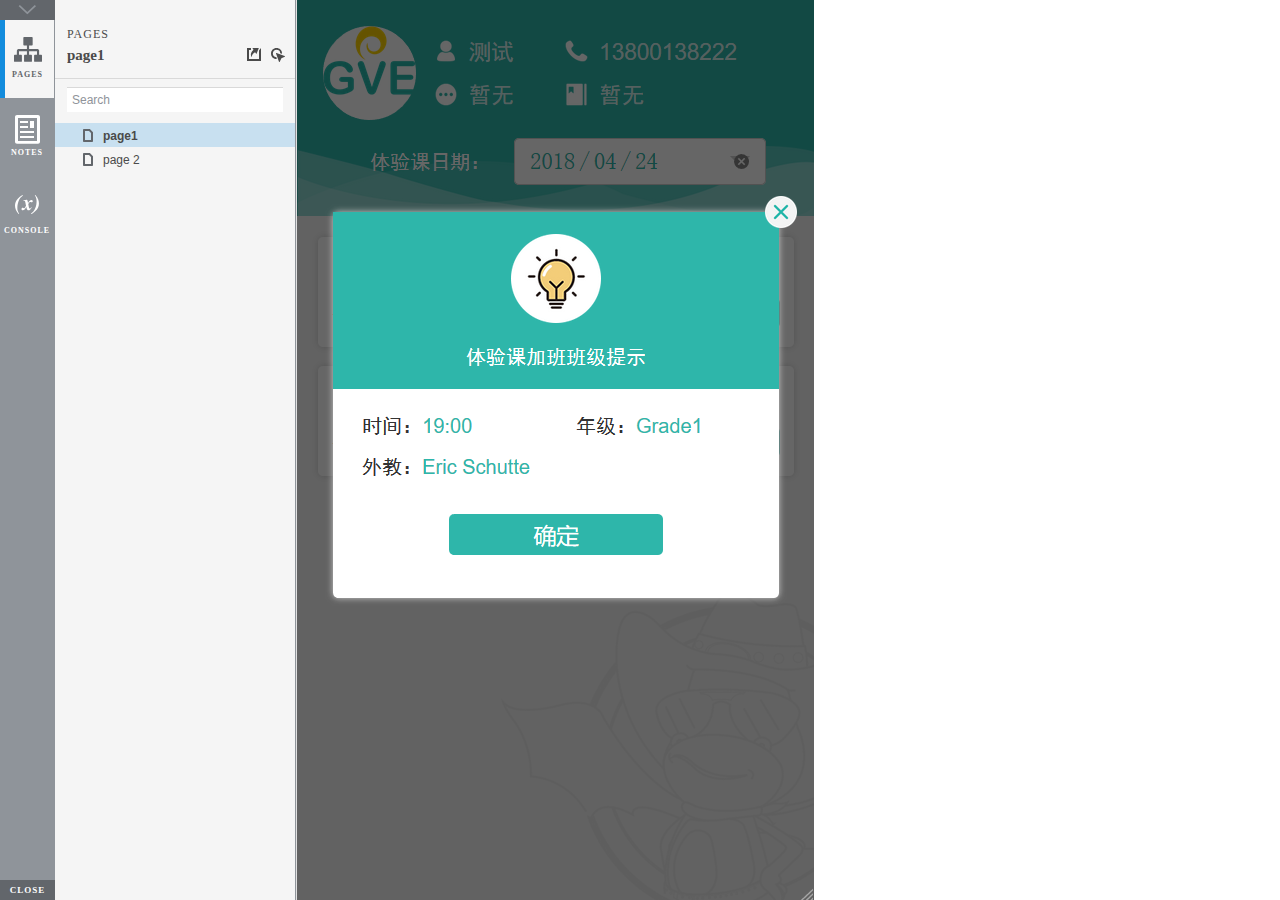
==== index.html @ d8addb78 "20180424" ====
<!DOCTYPE html>
<html xmlns="http://www.w3.org/1999/xhtml" xml:lang="en" lang="en">
<head>
    <title>Untitled Document</title>
    <meta http-equiv="X-UA-Compatible" content="IE=edge"/>
    <meta http-equiv="content-type" content="text/html; charset=utf-8" />
    <meta name="viewport" content="width=device-width, initial-scale=1.0" />
    <meta name="apple-mobile-web-app-capable" content="yes" />
    <link type="text/css" href="resources/css/reset.css" rel="Stylesheet" />
    <link type="text/css" href="resources/css/default.css" rel="Stylesheet" />
    <!--<link href='https://fonts.googleapis.com/css?family=Nunito:300' rel='stylesheet' type='text/css'>-->

    <script type="text/javascript">
        if (location.href.toString().indexOf('file://localhost/') == 0) {
            location.href = location.href.toString().replace('file://localhost/', 'file:///');
        }
    </script>

    <!-- 8.0.0.3372 -->
<script src="resources/scripts/jquery-1.7.1.min.js"></script>
<script src="resources/scripts/startPre.js"></script>
<script src="data/document.js"></script>

    <style type="text/css">

#outerContainer {
	width:1000px;
	height:1500px;
}

.vsplitbar {
    width: 3px;
    /*background: #B9B9B9;*/
    border-right: 1px solid #8f949a;
}

.vsplitbar:hover, .vsplitbar.active {
    background: #8f949a;
}

#rightPanel {
    background-color: White;
}

/*#leftPanel {
    min-width: 120px;
}*/

.splitterMask {
   position:absolute;
   top: 0;
   left: 0;
   width: 100%;
   height: 100%;
   overflow: hidden;
   background-image: url(resources/images/transparent.gif);
   z-index: 20000;
}

    </style>
    <script type="text/javascript" language="JavaScript"><!--
        var SITEMAP_COLLAPSE_VAR_NAME = 'c';
        var PLUGIN_VAR_NAME = 'g';
        var FOOTNOTES_VAR_NAME = 'fn';
        var ADAPTIVE_VIEW_VAR_NAME = 'view';
        var lastLeftPanelWidth = 295;
        var toolBarOnly = true;

        // isolate scope
        (function() {
            setUpController();
            
            var configuration = $axure.document.configuration;
            var _settings = {};
            _settings.projectId = configuration.prototypeId;
            _settings.isAxshare = configuration.isAxshare;
            _settings.loadFeedbackPlugin = configuration.loadFeedbackPlugin;
            var cHash = getHashStringVar(SITEMAP_COLLAPSE_VAR_NAME);
            _settings.startCollapsed = cHash == "1";
            if(cHash == "2") closePlayer();
            var gHash = getHashStringVar(PLUGIN_VAR_NAME);
            if(gHash == "") gHash = 1;
            _settings.startPluginGid = gHash;

            $axure.player.settings = _settings;

            $(window).bind('load', function() {
                if(CHROME_5_LOCAL && !$('body').attr('pluginDetected')) {
                    window.location = 'resources/chrome/chrome.html';
                }
            });

            $(document).ready(function() {
                $axure.page.bind('load.start', mainFrame_onload);
                $axure.messageCenter.addMessageListener(messageCenter_message);

                $(document).on('pluginShown', function (event, data) {
                    setVarInCurrentUrlHash('g', data ? data : '');
                });

                $(document).on('pluginCreated', function(event, data) {
                    if($axure.player.settings.startPluginGid == data) {
                        $axure.player.showPlugin(data);
                    }
                });

                if($axure.player.settings.loadFeedbackPlugin) {
                    if($axure.player.settings.isAxshare) {
                        $axure.utils.loadJS('/Scripts/plugins/feedback/feedback8.js');
                    } else {
                        $axure.utils.loadJS('http://share.axure.com/Scripts/plugins/feedback/feedback8.js');
                    }
                }

                if(navigator.userAgent.indexOf("MSIE") >= 0) $('#outerContainer').width('100%');
                initialize();
                if($axure.player.settings.startCollapsed) $('#outerContainer').splitter({ sizeLeft: 0 });
                else $('#outerContainer').splitter({ sizeLeft: lastLeftPanelWidth });
                $('#leftPanel').width(lastLeftPanelWidth);
                
                $(window).resize(function() { resizeContent(); });

                $('#maximizePanelContainer').hide();

                initializeLogo();

                $(window).resize();
                resizeContent();
                
                $axure.player.collapseToBar();

                if($axure.player.settings.startCollapsed) {
                    collapse();
                    $('#leftPanel').width(0);
                }

                if(MOBILE_DEVICE) {
                    $('#interfaceControlFrameMinimizeContainer').height('45px');
                    $('#interfaceControlFrameMinimizeContainer a').height('45px');
                    $('#interfaceControlFrameHeaderContainer').css('margin-top','45px');
                    $('#interfaceControlFrameCloseContainer a').css('padding','10px 0px');
                    $('#maximizePanelContainer').height('45px');//.css('top','inherit').css('bottom','0px');

                    $('body').removeClass('hashover');

                    if(IOS) {
                        $('#rightPanel').css('overflow', 'auto').css('-webkit-overflow-scrolling', 'touch').css('-ms-overflow-x', 'hidden');

                        window.addEventListener("orientationchange", function() {
                            var viewport = document.querySelector("meta[name=viewport]");
                            //so iOS doesn't zoom when switching back to portrait
                            viewport.setAttribute('content', 'width=device-width, initial-scale=1.0, maximum-scale=1.0');
                            viewport.setAttribute('content', 'width=device-width, initial-scale=1.0');
                            resizeContent();
                        }, false);

                        $axure.page.bind('load.start', function() {
                            resizeContent();
                        });
                    }
                }

            });

            function initialize() {
                var legacyQString = getQueryString("Page");
                if (legacyQString.length > 0) {
                    location.href = location.href.substring(0, location.href.indexOf("?")) + "#p=" + legacyQString;
                    return;
                }

                var mainFrame = document.getElementById("mainFrame");
                //if it's local file on safari, test if we can access mainframe after its loaded
                if(SAFARI && document.location.href.indexOf('file://') >= 0) {
                    $(mainFrame).load(function () {
                        var canAccess;
                        try {
                            var mainFrameWindow = mainFrame.contentWindow || mainFrame.contentDocument;
                            mainFrameWindow['safari_file_CORS'] = 'Y';
                            canAccess = mainFrameWindow['safari_file_CORS'] === 'Y';
                        } catch(err) {
                            canAccess = false;
                        }

                        if(!canAccess) window.location = 'resources/chrome/safari.html';
                    });
                }

                mainFrame.contentWindow.location.href = getInitialUrl();
            }

            function initializeLogo() {
                if($axure.document.configuration.logoImagePath) {
                    var image = new Image();
                    image.onload = function() {
                        $('#logoImage').css('max-width', this.width + 'px');
                        $axure.player.resizeContent();
                    };
                    image.src = $axure.document.configuration.logoImagePath;
                
                    $('#interfaceControlFrameLogoImageContainer').html('<img id="logoImage" src="" />');
                    $('#logoImage').attr('src', $axure.document.configuration.logoImagePath).load(function() { resizeContent(); });
                } else $('#interfaceControlFrameLogoImageContainer').hide();

                if ($axure.document.configuration.logoImageCaption) {
                    $('#interfaceControlFrameLogoCaptionContainer').html($axure.document.configuration.logoImageCaption);
                } else $('#interfaceControlFrameLogoCaptionContainer').hide();

                if(!$('#interfaceControlFrameLogoImageContainer').is(':visible') && !$('#interfaceControlFrameLogoCaptionContainer').is(':visible')) {
                    $('#interfaceControlFrameLogoContainer').hide();
                }
            }

            var resizeContent = $axure.player.resizeContent = function() {
                var newHeight = $(window).height();
                var newWidth = $(window).width();

                var controlContainerHeight = newHeight;// - 30;
                if($('#interfaceControlFrameLogoContainer').is(':visible')) controlContainerHeight -= $('#interfaceControlFrameLogoContainer').outerHeight();// + 16;

                $('#outerContainer').height(newHeight).width(newWidth);
                $('.vsplitbar').height(newHeight);
                $('#leftPanel').height(newHeight);
                $('#interfaceControlFrame').height(newHeight);
                $('#interfaceControlFrameContainer').height(newHeight);
                $('#interfaceControlFrameHostContainer').height(controlContainerHeight);

                $('#rightPanel').height(newHeight);
                $('#mainFrame').height(newHeight);

                if($('#leftPanel').is(':visible')) $('#rightPanel').width($(window).width() - $('#leftPanel').width() - 1);// $('.vsplitbar').width());
                else $('#rightPanel').width($(window).width());

                $(document).trigger('ContainerHeightChange',[controlContainerHeight]);

                if(MOBILE_DEVICE) {
                    if(!(getHashStringVar(ADAPTIVE_VIEW_VAR_NAME).length > 0)) $axure.messageCenter.postMessage('setAdaptiveViewForSize', {'width':newWidth, 'height':$('#rightPanel').height()});
                }
            }

            var collapseToBar = $axure.player.collapseToBar = function() {
                lastLeftPanelWidth = $('#leftPanel').width();
                $('#leftPanel').width('55px');
                $('.vsplitbar').hide();
                $('#rightPanel').width($(window).width() - $('#leftPanel').width());
                $(window).resize();
                $('#outerContainer').trigger('resize');
                toolBarOnly = true;
            }

            var expandFromBar = $axure.player.expandFromBar = function() {
                if($('.vsplitbar').is(':visible')) return;

                $('#leftPanel').width(lastLeftPanelWidth);
                $('.vsplitbar').show();
                $('#rightPanel').width($(window).width() - $('#leftPanel').width() - 1);// $('.vsplitbar').width());
                $(window).resize();
                $('#outerContainer').trigger('resize');
                toolBarOnly = false;
            }

        })();

        function messageCenter_message(message, data) {
            if(message == 'expandFrame') expand();
            else if(message == 'getCollapseFrameOnLoad' && $axure.player.settings.startCollapsed && !MOBILE_DEVICE) $axure.messageCenter.postMessage('collapseFrameOnLoad');
        }

        
        function getInitialUrl() {
            var pageName = getHashStringVar("p");
            if(pageName.length > 0) return pageName + ".html";
            else {
                var url = getFirstPageUrl($axure.document.sitemap.rootNodes);
                return (url ? url : "about:blank");
            }
        }

        function getFirstPageUrl(nodes) {
            for (var i = 0; i < nodes.length; i++) {
                var node = nodes[i];
                if (node.url) return node.url;
                else {
                    var hasChildren = (node.children && node.children.length > 0);
                    if (hasChildren) {
                        var url = getFirstPageUrl(node.children);
                        if (url) return url;
                    }
                }
            }
            return null;
        }

        function closePlayer() {
            if($axure.page.location) window.location.href = $axure.page.location;
            else {
                var pageFile = getInitialUrl();
                var currentLocation = window.location.toString();
                window.location.href = currentLocation.substr(0, currentLocation.lastIndexOf("/") + 1) + pageFile;
            }
        }

        function replaceHash(newHash) {
            var currentLocWithoutHash = window.location.toString().split('#')[0];

            //We use replace so that every hash change doesn't get appended to the history stack.
            //We use replaceState in browsers that support it, else replace the location
            if(typeof window.history.replaceState != 'undefined') {
                try {
                    //Chrome 45 (Version 45.0.2454.85 m) started throwing an error here when generated locally (this only happens with sitemap open) which broke all interactions.
                    //try catch breaks the url adjusting nicely when the sitemap is open, but all interactions and forward and back buttons work.
                    //Uncaught SecurityError: Failed to execute 'replaceState' on 'History': A history state object with URL 'file:///C:/Users/Ian/Documents/Axure/HTML/Untitled/start.html#p=home' cannot be created in a document with origin 'null'.
                    window.history.replaceState(null, null, currentLocWithoutHash + newHash);
                } catch(ex) {}
            } else {
                window.location.replace(currentLocWithoutHash + newHash);
            }
        }

        function collapse() {
            setVarInCurrentUrlHash('c', 1);
            if(!toolBarOnly) lastLeftPanelWidth = $('#leftPanel').width();

            $('#maximizePanelContainer').show();
            $('#leftPanel').hide();
            $('.vsplitbar').hide();
            $('#rightPanel').width($(window).width());
            $(window).resize();
            $('#outerContainer').trigger('resize');

            $(document).trigger('sidebarCollapse');

            if(MOBILE_DEVICE) {
                $('#maximizePanelContainer').animate({
                    top:$('#rightPanel').height() - $('#maximizePanelContainer').height()
                }, 300, 'swing', function() {
                    $('#maximizePanelContainer').css('top', 'inherit').css('bottom', '0px');
                });
            }
        }

        function expand() {
            if(MOBILE_DEVICE) {
                $('#maximizePanelContainer').css('top', '0px').css('bottom', 'inherit');
            }

            deleteVarFromCurrentUrlHash('c');
            $('#maximizePanelContainer').hide();
            $('#leftPanel').width(lastLeftPanelWidth);
            $('#leftPanel').show();
            if(!toolBarOnly) {
                $('.vsplitbar').show();
                $('#rightPanel').width($(window).width() - $('#leftPanel').width() - 1);
            } else {
                $axure.player.collapseToBar();
            }
            $(window).resize();
            $('#outerContainer').trigger('resize');

            $(document).trigger('sidebarExpanded');
        }


        function mainFrame_onload() {
            if($axure.page.pageName) document.title = $axure.page.pageName;
        }

        function getQueryString(query) {
            var qstring = self.location.href.split("?");
            if(qstring.length < 2) return "";
            return GetParameter(qstring, query);
        }
        
        function GetParameter(qstring, query) {
            var prms = qstring[1].split("&");
            var frmelements = new Array();
            var currprmeter, querystr = "";

            for(var i = 0; i < prms.length; i++) {
                currprmeter = prms[i].split("=");
                frmelements[i] = new Array();
                frmelements[i][0] = currprmeter[0];
                frmelements[i][1] = currprmeter[1];
            }

            for(j = 0; j < frmelements.length; j++) {
                if(frmelements[j][0].toLowerCase() == query.toLowerCase()) {
                    querystr = frmelements[j][1];
                    break;
                }
            }
            return querystr;
        }
        
        function getHashStringVar(query) {
            var qstring = self.location.href.split("#");
            if(qstring.length < 2) return "";
            return GetParameter(qstring, query);
        }

        function setHashStringVar(currentHash, varName, varVal) {
            var varWithEqual = varName + '=';
            var poundVarWithEqual = varVal === '' ? '' :  '#' + varName + '=' + varVal;
            var ampVarWithEqual = varVal === '' ? '' :  '&' + varName + '=' + varVal;
            var hashToSet = '';

            var pageIndex = currentHash.indexOf('#' + varWithEqual);
            if(pageIndex == -1) pageIndex = currentHash.indexOf('&' + varWithEqual);
            if(pageIndex != -1) {
                var newHash = currentHash.substring(0, pageIndex);

                newHash = newHash == '' ? poundVarWithEqual : newHash + ampVarWithEqual;

                var ampIndex = currentHash.indexOf('&', pageIndex + 1);
                if(ampIndex != -1) {
                    newHash = newHash == '' ? '#' + currentHash.substring(ampIndex + 1) : newHash + currentHash.substring(ampIndex);
                }
                hashToSet = newHash;
            } else if(currentHash.indexOf('#') != -1) {
                hashToSet = currentHash + ampVarWithEqual;
            } else {
                hashToSet = poundVarWithEqual;
            }

            if(hashToSet != '' || varVal == '') {
                return hashToSet;
            }

            return null;
        }

        function setVarInCurrentUrlHash(varName, varVal) {
            var newHash = setHashStringVar(window.location.hash, varName, varVal);

            if(newHash != null) {
                replaceHash(newHash);
            }
        }

        function deleteHashStringVar(currentHash, varName) {
            var varWithEqual = varName + '=';

            var pageIndex = currentHash.indexOf('#' + varWithEqual);
            if(pageIndex == -1) pageIndex = currentHash.indexOf('&' + varWithEqual);
            if(pageIndex != -1) {
                var newHash = currentHash.substring(0, pageIndex);

                var ampIndex = currentHash.indexOf('&', pageIndex + 1);

                //IF begin of string....if none blank, ELSE # instead of & and rest
                //IF in string....prefix + if none blank, ELSE &-rest
                if(newHash == '') { //beginning of string
                    newHash = ampIndex != -1 ? '#' + currentHash.substring(ampIndex + 1) : '';
                } else { //somewhere in the middle
                    newHash = newHash + (ampIndex != -1 ? currentHash.substring(ampIndex) : '');
                }

                return newHash;
            }

            return null;
        }

        function deleteVarFromCurrentUrlHash(varName) {
            var newHash = deleteHashStringVar(window.location.hash, varName);

            if(newHash != null) {
                replaceHash(newHash);
            }
        }
    --></script>
    
    <link type="text/css" rel="Stylesheet" href="plugins/sitemap/styles/sitemap.css" />
    <link type="text/css" rel="Stylesheet" href="plugins/page_notes/styles/page_notes.css" />
    <link type="text/css" rel="Stylesheet" href="plugins/debug/styles/debug.css" />
    <script src="resources/scripts/startPost.js"></script>


    <!--<link type="text/css" rel="Stylesheet" href="plugins/recordplay/styles/recordplay.css" />
    <script type="text/javascript" src="plugins/recordplay/recordplay.js"></script>-->
    

</head>
<body scroll="no" class="hashover">
    <div id="outerContainer">

        <div id="leftPanel">
            <div id="interfaceControlFrame">
                <div id="interfaceControlFrameMinimizeContainer">
                    <a title="Collapse" id="interfaceControlFrameMinimizeButton" onclick="collapse();">&nbsp;</a>
                </div>
                <div id="interfaceControlFrameHeaderContainer">
                    <ul id="interfaceControlFrameHeader"></ul>
                </div>
                <div id="interfaceControlFrameContainer">
                    <div id="interfaceControlFrameLogoContainer">
                        <div id="interfaceControlFrameLogoImageContainer"></div>
                        <div id="interfaceControlFrameLogoCaptionContainer"></div>
                    </div>
                    <div id="interfaceControlFrameHostContainer">
                    </div>
                </div>
                <div id="interfaceControlFrameCloseContainer">
                    <a title="Close" id="interfaceControlFrameCloseButton" onclick="closePlayer();">CLOSE</a>
                </div>
            </div>
        </div>
        <div id="rightPanel">
            <iframe id="mainFrame" name="mainFrame" width="100%" height="100%" src="" frameborder="0" style="display: block;" webkitallowfullscreen mozallowfullscreen allowfullscreen></iframe>
        </div>

    </div>

    <div id="maximizePanelContainer">
        <iframe id="expandFrame" src="resources/expand.html" width="100%" height="100%" scrolling="no" allowtransparency="true" frameborder="0"></iframe>
    </div>

</body>
</html>
---- resources/css/default.css ----
﻿body {
  font-family : Arial, Helvetica, Sans-Serif;
  background-color: #8f949a;
  overflow:hidden;
}
a {
  cursor: pointer;
}

input[type="radio"], input[type="checkbox"] {
    margin: 0px 9px 0px 0px;
    vertical-align: bottom;
}

input {
    -webkit-box-sizing: border-box;
    -moz-box-sizing: border-box;
    box-sizing: border-box;
}

#maximizePanelContainer {
  font-size: 4px;
  position:absolute;
  left: 0px;
  top: 0px;
  width: 55px;
  height: 20px;
  overflow: visible;
  z-index: 1000;
}
#maximizePanelOver {
    position: absolute;
    left: 0px;
    top: 0px;
    width: 55px;
    height: 20px;
}
.maximizePanel {
    position: absolute;
    left: 0px;
    top: 0px;
    width: 55px;
    height: 20px;
    background: #a2a2a2 url('../images/expand.png') no-repeat center center;
    background: url('../images/expand.svg') no-repeat center center, linear-gradient(rgba(200,200,200,.5),rgba(200,200,200,.5));
    cursor: pointer;
}

#interfaceControlFrameMinimizeContainer {
  position:absolute;
    top: 0px;
    left: 0px;
  font-size: 2px; /*for IE*/
  text-align: right;
  z-index: 100;
    height: 20px;
    width: 55px;
    background-color: #62666b;
}
#interfaceControlFrameMinimizeContainer a {
    display: inline-block;
    width: 55px;
    height: 20px;
    font-size: 2px;
    background: url('../images/close.png') no-repeat center center;
    background: url('../images/close.svg') no-repeat center center, linear-gradient(transparent,transparent);
    text-decoration: none;
}

.hashover #interfaceControlFrameMinimizeContainer a:hover {
    background: url('../images/close_hover.png') no-repeat center center;
    background: url('../images/close_hover.svg') no-repeat center center, linear-gradient(transparent,transparent);
}

#interfaceControlFrame {
    margin: 0px 0px 0px 55px;
}

#interfaceControlFrameCloseContainer {
    /*display: none;*/
    position:absolute;
    bottom: 0px;
    left: 0px;
    font-size: 9px;
    font-family: 'Trebuchet MS';
    font-weight: bold;
    letter-spacing: 1px;
    z-index: 100;
    width: 55px;
    background-color: #62666b;
    text-align: center;  
}
#interfaceControlFrameCloseContainer a {
    display: inline-block;
    width: 55px;
    color: #ffffff;
    padding: 5px 0px;
}

#interfaceControlFrameHeader li a {
    display: block;
    width: 54px;
    height: 78px;
    text-align: center;
    padding-top: 50px;
    outline: none;
    margin-right: 1px;
    text-decoration: none;
    color: #ffffff;
    white-space: nowrap;
    background-color: transparent;
    background-repeat: no-repeat;
    background-position: 50% 17px;
    box-sizing: border-box;
    -moz-box-sizing: border-box;
    -webkit-box-sizing: border-box;
    border-left: 4px solid transparent;
    border-right: 4px solid transparent;
}

.hashover #interfaceControlFrameHeader li a:hover {
    background-color: transparent;
    background-repeat: no-repeat;
    background-position: 50% 17px;
    color: #c2c2c2;
}

#interfaceControlFrameHeader li a.selected, #interfaceControlFrameHeader li a.selected:hover {
    background-color: #f5f5f5;
    background-repeat: no-repeat;
    background-position: 50% 17px;
    color: #62666b;
    border-left: 5px solid #138CDD;
}

#interfaceControlFrameHeaderContainer {
    float: left;
    overflow: visible;
    width: 55px;
    margin-left: -55px;
    margin-top: 20px;
}

#interfaceControlFrameHeader {
    position: relative;
    list-style: none;
    font-size: 8px;
    z-index: 50;
    font-family: 'Trebuchet MS';
    font-weight: bold;
    letter-spacing: 1px;
}

#interfaceControlFrameContainer {
    float: right;
    background-color: #f5f5f5;
    overflow: hidden;
    width: 100%;
}

#interfaceControlFrameLogoContainer {
  background-color: White;
  padding: 20px 10px 10px 10px;
  overflow: hidden;
}

#interfaceControlFrameLogoImageContainer {
  text-align: center;
}

#interfaceControlFrameLogoCaptionContainer {
  text-align: center;
  margin: 5px 10px 0px 10px;
  font-size: 12px;
  color: #4a4a4a;
}

#logoImage {
    width: 100%;
}

.emptyStateContainer {
    text-align: center;
    padding: 0px 10px;
    margin-top: 32px
}

.emptyStateTitle {
    margin: 0px 0px 9px 0px;
    font-weight: bold;
}

.emptyStateContent {
    line-height: 16px;
}

.dottedDivider {
    height: 2px;
    margin: 15px 0px 15px 0px;
    background: url('../images/divider.png') no-repeat center center;
    background: url('../images/divider.svg') no-repeat center center, linear-gradient(transparent,transparent);
}

.nondottedDivider {
    height: 2px;
    margin: 9px 0px 9px 0px;
}
---- plugins/sitemap/styles/sitemap.css ----
﻿
#sitemapHost {
    font-size: 12px;
    color:#4a4a4a;
    height: 100%;
}

#sitemapHostBtn a {
    background: url('images/sitemap_on.png');
    background: url('images/sitemap_on.svg'),linear-gradient(transparent, transparent);
}

.hashover #sitemapHostBtn a:hover {
    background: url('images/sitemap_hover.png');
    background: url('images/sitemap_hover.svg'),linear-gradient(transparent, transparent);
}

#sitemapHostBtn a.selected, #sitemapHostBtn a.selected:hover {
    background: url('images/sitemap_off.png');
    background: url('images/sitemap_off.svg'),linear-gradient(transparent, transparent);
}

#sitemapHost .pageButtonHeader {
    top: -27px;
}

#sitemapTreeContainer {
    overflow: auto;
    width: 100%;
    height: 100%;
    -webkit-overflow-scrolling: touch;
}

.sitemapTree {
    margin: 0px 0px 10px 0px;
    overflow:visible;
}

.sitemapTree ul {
    list-style-type: none;
    margin: 0px 0px 0px 0px;
    padding-left: 0px;
}

.sitemapPlusMinusLink 
{
}

.sitemapMinus 
{
	vertical-align:middle;
    background: url('images/minus.gif');
    background-repeat: no-repeat;
	margin-right: 3px;	
	margin-bottom: 1px;
    height:9px;
    width:9px;
    display:inline-block;
}

.sitemapPlus 
{
	vertical-align:middle;
    background: url('images/plus.gif');
    background-repeat: no-repeat;
	margin-right: 3px;	
	margin-bottom: 1px;
	height:9px;
    width:9px;
    display:inline-block;
}

.sitemapPageLink 
{
    margin-left: 0px;
}

.sitemapPageIcon 
{
	margin: 0px 0px -3px 4px;
    width: 16px;
    height: 16px;
    display: inline-block;
    background: url('images/page.png') no-repeat center center;
    background: url('images/page.svg') no-repeat center center, linear-gradient(transparent,transparent);
}

.sitemapFlowIcon
{
    background: url('images/flow.png') no-repeat center center;
    background: url('images/flow.svg') no-repeat center center, linear-gradient(transparent,transparent);
}

.sitemapFolderIcon
{
    background: url('images/folder_closed.png') no-repeat center center;
    background: url('images/folder_closed.svg') no-repeat center center, linear-gradient(transparent,transparent);
}

.sitemapFolderOpenIcon
{
    background: url('images/folder_open.png') no-repeat center center;
    background: url('images/folder_open.svg') no-repeat center center, linear-gradient(transparent,transparent);
}

.sitemapPageName 
{
    margin-left: 7px;
}

.sitemapNode 
{
    /*margin:4px 0px 4px 0px;*/
    white-space:nowrap;
}

.sitemapPageLinkContainer {
    /*display: inline-block;*/
    margin-left: 0px;
    padding: 4px 0px 4px 0px;
}
/*
.sitemapNode div
{
	padding-top: 1px; 
	padding-bottom: 3px;
    padding-left: 20px;
	height: 14px;
}
*/

.sitemapExpandableNode 
{
	margin-left: 0px;
}

.sitemapHighlight 
{
    /*display: inline-block;*/
	background-color : #C8E0F0;
    font-weight: bold;
}

.sitemapGreyedName
{
	color: #AAA;
}


.pluginNameHeader
{
    font-family: 'Trebuchet MS';
	font-size: 12px;
    letter-spacing: 1px;
	/*font-weight: bold;*/
	white-space: nowrap;
    margin-bottom: 5px;
}

.pageNameHeader
{
    font-family: 'Trebuchet MS';
    /*display: inline-block;*/
    /*float: left;*/
	font-size: 15px;
	font-weight: bold;
	/*height: 23px;*/
    padding-right: 77px;
	white-space: nowrap;
    overflow: hidden;
    text-overflow: ellipsis;
}

.pageButtonHeader
{
    float: right;
    position: relative;
    /*width: 72px;*/
	height: 24px;
    top: -22px;
    margin-bottom: -24px;
}

.sitemapHeader
{
    padding-top: 27px;
    border-bottom: 1px solid #d9d9d9;
    min-width: 110px;
}

.sitemapToolbar {
    margin: 0px 5px 14px 12px;
}

.sitemapToolbarButton
{
    float: left;
    width: 22px;
    height: 22px;
    border: 1px solid transparent;
}

#linksButton {
    background: url('images/share.png') no-repeat center center;
    background: url('images/share.svg') no-repeat center center, linear-gradient(transparent,transparent);
}

#linksButton:hover {
    background: url('images/share_hover.png') no-repeat center center;
    background: url('images/share_hover.svg') no-repeat center center, linear-gradient(transparent,transparent);
}

#linksButton.sitemapToolbarButtonSelected, .hashover #linksButton.sitemapToolbarButtonSelected:hover {
    background: url('images/share_on.png') no-repeat center center;
    background: url('images/share_on.svg') no-repeat center center, linear-gradient(transparent,transparent);
}

#adaptiveButton {
    background: url('images/views.png') no-repeat center center;
    background: url('images/views.svg') no-repeat center center, linear-gradient(transparent,transparent);
}

#adaptiveButton:hover {
    background: url('images/views_hover.png') no-repeat center center;
    background: url('images/views_hover.svg') no-repeat center center, linear-gradient(transparent,transparent);
}

#adaptiveButton.sitemapToolbarButtonSelected, #adaptiveButton.sitemapToolbarButtonSelected:hover {
    background: url('images/views_on.png') no-repeat center center;
    background: url('images/views_on.svg') no-repeat center center, linear-gradient(transparent,transparent);
}

#highlightInteractiveButton {
    background: url('images/hotspots.png') no-repeat center center;
    background: url('images/hotspots.svg') no-repeat center center, linear-gradient(transparent,transparent);
    margin-top: 1px;
}

#highlightInteractiveButton:hover {
    background: url('images/hotspots_hover.png') no-repeat center center;
    background: url('images/hotspots_hover.svg') no-repeat center center, linear-gradient(transparent,transparent);
}

#highlightInteractiveButton.sitemapToolbarButtonSelected, #highlightInteractiveButton.sitemapToolbarButtonSelected:hover {
    background: url('images/hotspots_on.png') no-repeat center center;
    background: url('images/hotspots_on.svg') no-repeat center center, linear-gradient(transparent,transparent);
}

/*#variablesButton {
    background: url('images/229_variables_16.png') no-repeat center center;
}*/

#searchButton {
    background: url('images/232_search_16.png') no-repeat center center;
}

.sitemapLinkContainer
{
	margin-top: 8px;
	padding-right: 5px;
	/*font-size: 12px;*/
}

.sitemapLinkField 
{
	width: 100%;
	font-size: 12px;
	margin-top: 3px;
    padding: 5px;
}

.sitemapRadioSelected {
    font-weight: bold;
}

.sitemapOptionContainer
{
	margin-top: 8px;
	padding-right: 5px;
	/*font-size: 12px;*/
}

#sitemapOptionsDiv
{
	margin-top: 10px;
	/*margin-left: 16px;*/
}

#viewSelectDiv
{
    padding: 2px 0px 0px 0px;
	/*margin-left: 5px;*/
}

#viewSelect
{
	width: 70%;
}

.sitemapUrlOption
{
	padding-bottom: 8px;
}

.optionLabel
{
	font-size: 12px;
}

.sitemapPopupContainer
{
    display: none;
    position: absolute;
	background-color: #F4F4F4;
	border: 1px solid #B9B9B9;
	padding: 5px 5px 5px 5px;
	margin: 5px 0px 0px 5px;
    z-index: 1;
}

#sitemapLinksContainer {
    border-top: 1px solid #d9d9d9;
    padding: 10px;
    margin-left: 0px;
    /*line-height: 18px;*/
}

#adaptiveViewsContainer {
    border-top: 1px solid #d9d9d9;
    padding: 10px;
    margin-left: 0px;
    line-height: 18px;
}

.adaptiveViewOption
{
	padding: 2px;
}

.adaptiveViewOption:hover
{ 
	background-color: rgb(204,235,248);
	cursor: pointer;
}

.currentAdaptiveView {
    font-weight: bold;
}

.adaptiveCheckboxDiv {
	height: 15px;
	width: 15px;
	float: left;
}

.checkedAdaptive {
	background: url('images/adaptivecheck.png') no-repeat center center;
}

/*#variablesContainer 
{
	max-height: 350px;
	overflow: auto;
}*/

/*#variablesClearLink 
{
	color: #069;
	left: 5px;
}*/

#searchDiv {
    padding: 8px 12px 11px 12px;
}

#searchBox {
    width: 100%;
    border: none;
    border-top: 1px solid #d9d9d9;
    /*border-bottom: 1px solid #d9d9d9;*/
    padding: 5px;
    font-size: 12px;
}

.searchBoxHint 
{
	color: #8f949a;
	/*font-style: italic;*/
}

#sitemapLinksPageName
{
	font-weight: bold;
}

#sitemapOptionsHeader
{
	font-weight: bold;
}
---- plugins/page_notes/styles/page_notes.css ----
﻿#pageNotesHost {
    font-size: 12px;
    color:#4a4a4a;
    height: 100%;
}

#pageNotesHostBtn a {
    background: url('images/notes_on.png');
    background: url('images/notes_on.svg'),linear-gradient(transparent, transparent);
}

.hashover #pageNotesHostBtn a:hover {
    background: url('images/notes_hover.png');
    background: url('images/notes_hover.svg'),linear-gradient(transparent, transparent);
}

#pageNotesHostBtn a.selected, #pageNotesHostBtn a.selected:hover {
    background: url('images/notes_off.png');
    background: url('images/notes_off.svg'),linear-gradient(transparent, transparent);
}

#footnotesButton {
    background: url('images/footnotes.png') no-repeat center center;
    background: url('images/footnotes.svg') no-repeat center center,linear-gradient(transparent, transparent);
}

#footnotesButton:hover {
    background: url('images/footnotes_hover.png') no-repeat center center;
    background: url('images/footnotes_hover.svg') no-repeat center center,linear-gradient(transparent, transparent);
}

#footnotesButton.sitemapToolbarButtonSelected, #footnotesButton.sitemapToolbarButtonSelected:hover {
    background: url('images/footnotes_on.png') no-repeat center center;
    background: url('images/footnotes_on.svg') no-repeat center center,linear-gradient(transparent, transparent);
}

.nextPageButton {
    background: url('images/forward.png') no-repeat center center;
    background: url('images/forward.svg') no-repeat center center,linear-gradient(transparent, transparent);    
}

.nextPageButton:hover {
    background: url('images/forward_hover.png') no-repeat center center;
    background: url('images/forward_hover.svg') no-repeat center center,linear-gradient(transparent, transparent);    
}

.prevPageButton {
    background: url('images/back.png') no-repeat center center;
    background: url('images/back.svg') no-repeat center center,linear-gradient(transparent, transparent);    
}

.prevPageButton:hover {
    background: url('images/back_hover.png') no-repeat center center;
    background: url('images/back_hover.svg') no-repeat center center,linear-gradient(transparent, transparent);    
}

#pageNotesScrollContainer 
{
    overflow: auto;
    width: 100%;
    /*height: 100%;*/
    -webkit-overflow-scrolling: touch;
}    

#pageNotesContainer 
{
    /*padding: 10px 10px 10px 12px;*/
}

#pageNotesContent 
{
	overflow: visible;
}

.pageNoteContainer 
{
    padding: 10px;
}

.pageNoteName 
{
    font-family: 'Trebuchet MS';
	font-size: 14px;
    font-weight: bold;
	margin-bottom: 5px;
	/*text-decoration: underline;*/
	white-space: nowrap;
}

.pageNote 
{
    line-height: 21px;
	/*margin-bottom: 20px;*/
}

.widgetNoteContainer {
    padding: 10px;
    border-bottom: 1px solid transparent;
    border-top: 1px solid transparent;
    cursor: pointer;
}

.widgetNoteContainerSelected {
    background-color: white;
    border-bottom: 1px solid #c2c2c2;
    border-top: 1px solid #c2c2c2;
}

/*.widgetNoteContainer:hover {
    background-color: white;
    //border-bottom: 1px solid #c2c2c2;
    //border-top: 1px solid #c2c2c2;
}*/

.widgetNoteFootnote {
    display: inline-block;
    /*vertical-align: top;
    margin: 2px 5px 10px 0px;
    padding: 1px 6px;
    font-size: 10px;
    color: #ffffff;
    background-color: #0a6cd6;*/
    width: 13px;
    height: 12px;
    padding-top: 1px;
    text-align: center;
    background-color: #138CDD;
    /*-moz-box-shadow: 1px 1px 3px #aaa;
    -webkit-box-shadow: 1px 1px 3px #aaa;
    box-shadow: 1px 1px 3px #aaa;*/
    font-size: 0px;
    margin-right: 8px;
}

div.annnoteline {
    display: inline-block;
    width: 9px;
    height: 1px;
    border-bottom: 1px solid white;
    margin-top: 1px;
}

.widgetNoteLabel {
    display: inline-block;
    vertical-align: top;
    font-family: 'Trebuchet MS';
	font-size: 14px;
    font-weight: bold;
	margin-bottom: 5px;    
}

.noteLink {
    text-decoration: inherit;
    color: inherit;
}

.noteLink:hover {
    background-color: white;
}
---- plugins/debug/styles/debug.css ----
﻿#debugHost {
    font-size: 12px;
    color:#4a4a4a;
    height: 100%;
}

#debugHostBtn a {
    background: url('images/variables_on.png');
    background: url('images/variables_on.svg'),linear-gradient(transparent, transparent);
}

.hashover #debugHostBtn a:hover {
    background: url('images/variables_hover.png');
    background: url('images/variables_hover.svg'),linear-gradient(transparent, transparent);
}

#debugHostBtn a.selected, #debugHostBtn a.selected:hover {
    background: url('images/variables_off.png');
    background: url('images/variables_off.svg'),linear-gradient(transparent, transparent);
}

#debugHeader .pageNameHeader {
    padding-right: 0px;
}

#variablesClearLink {
    display: inline-block;
    margin-bottom: 15px;
}

#variablesClearLink:hover {
    color: #0a6cd6;
}

#traceClearLink {
    display: inline-block;
    margin-bottom: 15px;
}

#traceClearLink:hover {
    color: #0a6cd6;
}

#debugScrollContainer 
{
    overflow: auto;
    width: 100%;
    height: 100%;
    -webkit-overflow-scrolling: touch;
}

#debugContainer {
        padding: 10px 10px 10px 10px;
}

.variableName
{
	font-weight: bold;
}

.variableDiv
{
    margin-bottom: 20px;
    line-height: 16px;

}

#variablesContainer {
    padding-bottom: 5px;
    /*overflow: auto;*/
}

#traceContainer {
    padding-top: 15px;
    /*padding: 0px 10px 10px 10px;*/
}

.debugToolbarButton 
{
	font-size: 1em;
	color: #069;
}

.axEventBlock {
    display: inline-block;
    width: 100%;
    margin: 5px 0px 5px 0px;
    line-height: 21px;
}

/*a.axEventBlock:hover {
    background-color: #069;
    color: white;
}*/

.axTime {
    margin: 0px 0px 0px 0px;
    font-size: 11px;
    color: #b1b3b5;
}

.axLabel {
    margin: 0px 0px 5px 0px;
    font-family: 'Trebuchet MS';
    font-size: 14px;
    font-weight: bold;
}

.lastAxEvent {
    margin-bottom: 10px;
    border-bottom: 1px solid #c2c2c2;
    padding-bottom: 10px;
}

.axEvent {
    margin: 0px 0px 5px 0px;
    font-weight: bold;
}

.axCase {
    margin: 0px 0px 5px 8px;
    font-style: italic;
}

.axAction {
    margin: 0px 0px 5px 13px;
}

#traceEmptyState.emptyStateContainer {
    margin-top: 0px;
}

.debugLinksContainer {
    text-align: right;
}
---- plugins/recordplay/styles/recordplay.css ----
﻿#recordPlayHost {
    font-size: 12px;
    color:#333;
    height: 100%;
}


#recordPlayContainer 
{
    overflow: auto;
    width: 100%;
    height: 100%;
    padding: 10px 10px 10px 10px;
}

#recordPlayToolbar 
{
	margin: 5px 5px 5px 5px;
    height: 22px;
}

#recordPlayToolbar .recordPlayButton
{
    float: left;
    width: 22px;
    height: 22px;
    border: 1px solid transparent;
}

#recordPlayToolbar .recordPlayButton:hover
{
    border: 1px solid rgb(0,157,217);
    background-color : rgb(166,221,242);
}

#recordPlayToolbar .recordPlayButton:active
{
    border: 1px solid rgb(0,157,217);
    background-color : rgb(204,235,248);
}

#recordPlayToolbar .recordPlayButtonSelected {
    border: 1px solid rgb(0,157,217);
    background-color : rgb(204,235,248);    
}

#recordButton {
    background: url('../../sitemap/styles/images/233_hyperlink_16.png') no-repeat center center;
}

#playButton {
    background: url('../../sitemap/styles/images/225_responsive_16.png') no-repeat center center;
}

#stopButton {
    background: url('../../sitemap/styles/images/228_togglenotes_16.png') no-repeat center center;
}

#deleteButton {
    background: url('../../sitemap/styles/images/231_event_16.png') no-repeat center center;
}

#recordNameHeader
{
    /* yeah??*/
	font-size: 13px;
	font-weight: bold;
	height: 23px;
	white-space: nowrap;
}

#recordPlayContent 
{
    /* yeah??*/
	overflow: visible;
}

.recordPlayName 
{
	font-size: 12px;
	margin-bottom: 5px;
	text-decoration: underline;
	white-space: nowrap;
}

.recordPlay 
{
	margin-bottom: 10px;
}
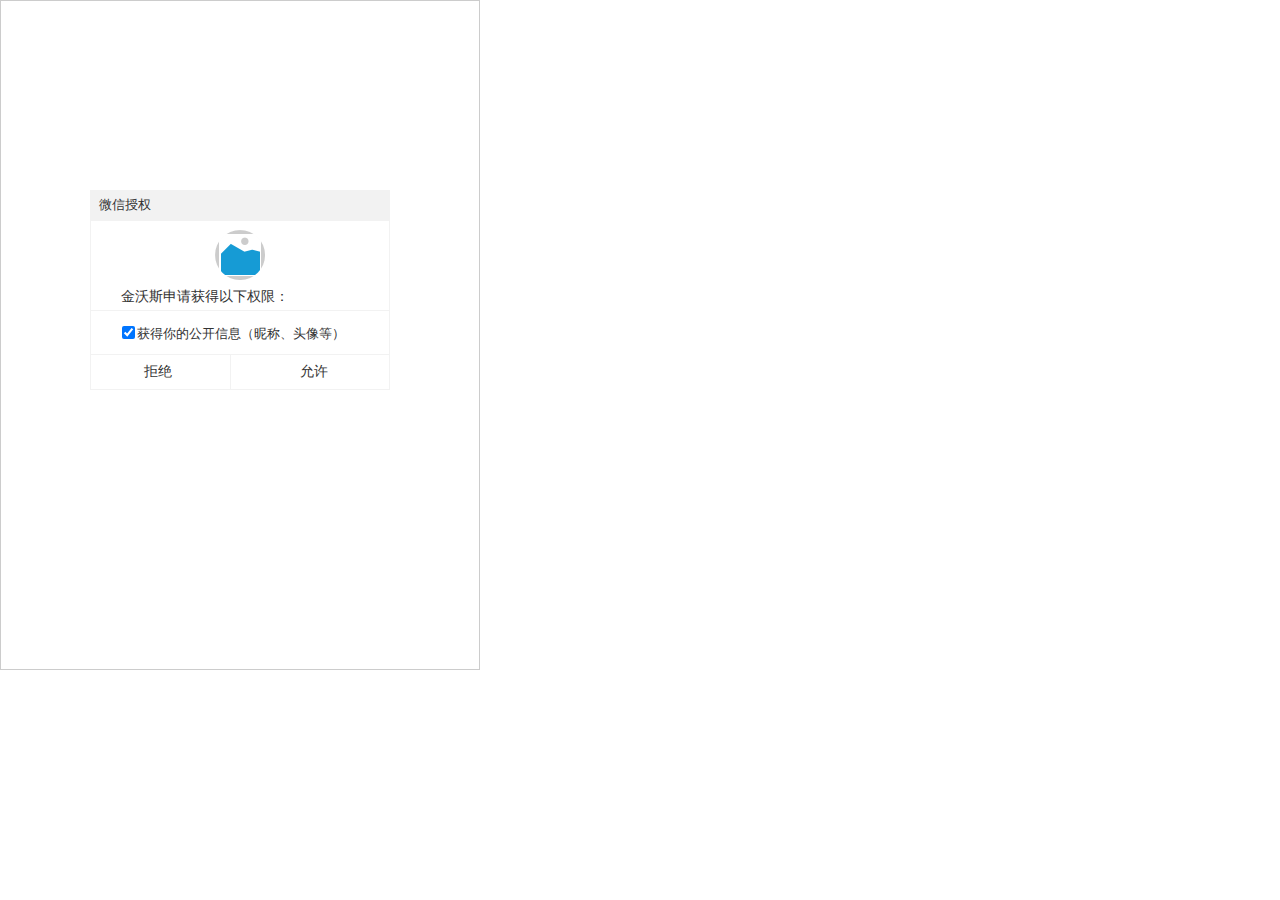
==== commit 1f14da11: "5月活动" ====
--- a/index.html
+++ b/index.html
@@ -1,519 +1,446 @@
-<!DOCTYPE html>
-<html xmlns="http://www.w3.org/1999/xhtml" xml:lang="en" lang="en">
-<head>
-    <title>Untitled Document</title>
+﻿<!DOCTYPE html>
+<html>
+  <head>
+    <title>index</title>
     <meta http-equiv="X-UA-Compatible" content="IE=edge"/>
-    <meta http-equiv="content-type" content="text/html; charset=utf-8" />
-    <meta name="viewport" content="width=device-width, initial-scale=1.0" />
-    <meta name="apple-mobile-web-app-capable" content="yes" />
-    <link type="text/css" href="resources/css/reset.css" rel="Stylesheet" />
-    <link type="text/css" href="resources/css/default.css" rel="Stylesheet" />
-    <!--<link href='https://fonts.googleapis.com/css?family=Nunito:300' rel='stylesheet' type='text/css'>-->
-
+    <meta http-equiv="content-type" content="text/html; charset=utf-8"/>
+    <meta name="apple-mobile-web-app-capable" content="yes"/>
+    <link href="resources/css/jquery-ui-themes.css" type="text/css" rel="stylesheet"/>
+    <link href="resources/css/axure_rp_page.css" type="text/css" rel="stylesheet"/>
+    <link href="data/styles.css" type="text/css" rel="stylesheet"/>
+    <link href="files/index/styles.css" type="text/css" rel="stylesheet"/>
+    <script src="resources/scripts/jquery-1.7.1.min.js"></script>
+    <script src="resources/scripts/jquery-ui-1.8.10.custom.min.js"></script>
+    <script src="resources/scripts/prototypePre.js"></script>
+    <script src="data/document.js"></script>
+    <script src="resources/scripts/prototypePost.js"></script>
+    <script src="files/index/data.js"></script>
     <script type="text/javascript">
-        if (location.href.toString().indexOf('file://localhost/') == 0) {
-            location.href = location.href.toString().replace('file://localhost/', 'file:///');
-        }
+      $axure.utils.getTransparentGifPath = function() { return 'resources/images/transparent.gif'; };
+      $axure.utils.getOtherPath = function() { return 'resources/Other.html'; };
+      $axure.utils.getReloadPath = function() { return 'resources/reload.html'; };
     </script>
-
-    <!-- 8.0.0.3372 -->
-<script src="resources/scripts/jquery-1.7.1.min.js"></script>
-<script src="resources/scripts/startPre.js"></script>
-<script src="data/document.js"></script>
-
-    <style type="text/css">
-
-#outerContainer {
-	width:1000px;
-	height:1500px;
-}
-
-.vsplitbar {
-    width: 3px;
-    /*background: #B9B9B9;*/
-    border-right: 1px solid #8f949a;
-}
-
-.vsplitbar:hover, .vsplitbar.active {
-    background: #8f949a;
-}
-
-#rightPanel {
-    background-color: White;
-}
-
-/*#leftPanel {
-    min-width: 120px;
-}*/
-
-.splitterMask {
-   position:absolute;
-   top: 0;
-   left: 0;
-   width: 100%;
-   height: 100%;
-   overflow: hidden;
-   background-image: url(resources/images/transparent.gif);
-   z-index: 20000;
-}
-
-    </style>
-    <script type="text/javascript" language="JavaScript"><!--
-        var SITEMAP_COLLAPSE_VAR_NAME = 'c';
-        var PLUGIN_VAR_NAME = 'g';
-        var FOOTNOTES_VAR_NAME = 'fn';
-        var ADAPTIVE_VIEW_VAR_NAME = 'view';
-        var lastLeftPanelWidth = 295;
-        var toolBarOnly = true;
-
-        // isolate scope
-        (function() {
-            setUpController();
-            
-            var configuration = $axure.document.configuration;
-            var _settings = {};
-            _settings.projectId = configuration.prototypeId;
-            _settings.isAxshare = configuration.isAxshare;
-            _settings.loadFeedbackPlugin = configuration.loadFeedbackPlugin;
-            var cHash = getHashStringVar(SITEMAP_COLLAPSE_VAR_NAME);
-            _settings.startCollapsed = cHash == "1";
-            if(cHash == "2") closePlayer();
-            var gHash = getHashStringVar(PLUGIN_VAR_NAME);
-            if(gHash == "") gHash = 1;
-            _settings.startPluginGid = gHash;
-
-            $axure.player.settings = _settings;
-
-            $(window).bind('load', function() {
-                if(CHROME_5_LOCAL && !$('body').attr('pluginDetected')) {
-                    window.location = 'resources/chrome/chrome.html';
-                }
-            });
-
-            $(document).ready(function() {
-                $axure.page.bind('load.start', mainFrame_onload);
-                $axure.messageCenter.addMessageListener(messageCenter_message);
-
-                $(document).on('pluginShown', function (event, data) {
-                    setVarInCurrentUrlHash('g', data ? data : '');
-                });
-
-                $(document).on('pluginCreated', function(event, data) {
-                    if($axure.player.settings.startPluginGid == data) {
-                        $axure.player.showPlugin(data);
-                    }
-                });
-
-                if($axure.player.settings.loadFeedbackPlugin) {
-                    if($axure.player.settings.isAxshare) {
-                        $axure.utils.loadJS('/Scripts/plugins/feedback/feedback8.js');
-                    } else {
-                        $axure.utils.loadJS('http://share.axure.com/Scripts/plugins/feedback/feedback8.js');
-                    }
-                }
-
-                if(navigator.userAgent.indexOf("MSIE") >= 0) $('#outerContainer').width('100%');
-                initialize();
-                if($axure.player.settings.startCollapsed) $('#outerContainer').splitter({ sizeLeft: 0 });
-                else $('#outerContainer').splitter({ sizeLeft: lastLeftPanelWidth });
-                $('#leftPanel').width(lastLeftPanelWidth);
-                
-                $(window).resize(function() { resizeContent(); });
-
-                $('#maximizePanelContainer').hide();
-
-                initializeLogo();
-
-                $(window).resize();
-                resizeContent();
-                
-                $axure.player.collapseToBar();
-
-                if($axure.player.settings.startCollapsed) {
-                    collapse();
-                    $('#leftPanel').width(0);
-                }
-
-                if(MOBILE_DEVICE) {
-                    $('#interfaceControlFrameMinimizeContainer').height('45px');
-                    $('#interfaceControlFrameMinimizeContainer a').height('45px');
-                    $('#interfaceControlFrameHeaderContainer').css('margin-top','45px');
-                    $('#interfaceControlFrameCloseContainer a').css('padding','10px 0px');
-                    $('#maximizePanelContainer').height('45px');//.css('top','inherit').css('bottom','0px');
-
-                    $('body').removeClass('hashover');
-
-                    if(IOS) {
-                        $('#rightPanel').css('overflow', 'auto').css('-webkit-overflow-scrolling', 'touch').css('-ms-overflow-x', 'hidden');
-
-                        window.addEventListener("orientationchange", function() {
-                            var viewport = document.querySelector("meta[name=viewport]");
-                            //so iOS doesn't zoom when switching back to portrait
-                            viewport.setAttribute('content', 'width=device-width, initial-scale=1.0, maximum-scale=1.0');
-                            viewport.setAttribute('content', 'width=device-width, initial-scale=1.0');
-                            resizeContent();
-                        }, false);
-
-                        $axure.page.bind('load.start', function() {
-                            resizeContent();
-                        });
-                    }
-                }
-
-            });
-
-            function initialize() {
-                var legacyQString = getQueryString("Page");
-                if (legacyQString.length > 0) {
-                    location.href = location.href.substring(0, location.href.indexOf("?")) + "#p=" + legacyQString;
-                    return;
-                }
-
-                var mainFrame = document.getElementById("mainFrame");
-                //if it's local file on safari, test if we can access mainframe after its loaded
-                if(SAFARI && document.location.href.indexOf('file://') >= 0) {
-                    $(mainFrame).load(function () {
-                        var canAccess;
-                        try {
-                            var mainFrameWindow = mainFrame.contentWindow || mainFrame.contentDocument;
-                            mainFrameWindow['safari_file_CORS'] = 'Y';
-                            canAccess = mainFrameWindow['safari_file_CORS'] === 'Y';
-                        } catch(err) {
-                            canAccess = false;
-                        }
-
-                        if(!canAccess) window.location = 'resources/chrome/safari.html';
-                    });
-                }
-
-                mainFrame.contentWindow.location.href = getInitialUrl();
-            }
-
-            function initializeLogo() {
-                if($axure.document.configuration.logoImagePath) {
-                    var image = new Image();
-                    image.onload = function() {
-                        $('#logoImage').css('max-width', this.width + 'px');
-                        $axure.player.resizeContent();
-                    };
-                    image.src = $axure.document.configuration.logoImagePath;
-                
-                    $('#interfaceControlFrameLogoImageContainer').html('<img id="logoImage" src="" />');
-                    $('#logoImage').attr('src', $axure.document.configuration.logoImagePath).load(function() { resizeContent(); });
-                } else $('#interfaceControlFrameLogoImageContainer').hide();
-
-                if ($axure.document.configuration.logoImageCaption) {
-                    $('#interfaceControlFrameLogoCaptionContainer').html($axure.document.configuration.logoImageCaption);
-                } else $('#interfaceControlFrameLogoCaptionContainer').hide();
-
-                if(!$('#interfaceControlFrameLogoImageContainer').is(':visible') && !$('#interfaceControlFrameLogoCaptionContainer').is(':visible')) {
-                    $('#interfaceControlFrameLogoContainer').hide();
-                }
-            }
-
-            var resizeContent = $axure.player.resizeContent = function() {
-                var newHeight = $(window).height();
-                var newWidth = $(window).width();
-
-                var controlContainerHeight = newHeight;// - 30;
-                if($('#interfaceControlFrameLogoContainer').is(':visible')) controlContainerHeight -= $('#interfaceControlFrameLogoContainer').outerHeight();// + 16;
-
-                $('#outerContainer').height(newHeight).width(newWidth);
-                $('.vsplitbar').height(newHeight);
-                $('#leftPanel').height(newHeight);
-                $('#interfaceControlFrame').height(newHeight);
-                $('#interfaceControlFrameContainer').height(newHeight);
-                $('#interfaceControlFrameHostContainer').height(controlContainerHeight);
-
-                $('#rightPanel').height(newHeight);
-                $('#mainFrame').height(newHeight);
-
-                if($('#leftPanel').is(':visible')) $('#rightPanel').width($(window).width() - $('#leftPanel').width() - 1);// $('.vsplitbar').width());
-                else $('#rightPanel').width($(window).width());
-
-                $(document).trigger('ContainerHeightChange',[controlContainerHeight]);
-
-                if(MOBILE_DEVICE) {
-                    if(!(getHashStringVar(ADAPTIVE_VIEW_VAR_NAME).length > 0)) $axure.messageCenter.postMessage('setAdaptiveViewForSize', {'width':newWidth, 'height':$('#rightPanel').height()});
-                }
-            }
-
-            var collapseToBar = $axure.player.collapseToBar = function() {
-                lastLeftPanelWidth = $('#leftPanel').width();
-                $('#leftPanel').width('55px');
-                $('.vsplitbar').hide();
-                $('#rightPanel').width($(window).width() - $('#leftPanel').width());
-                $(window).resize();
-                $('#outerContainer').trigger('resize');
-                toolBarOnly = true;
-            }
-
-            var expandFromBar = $axure.player.expandFromBar = function() {
-                if($('.vsplitbar').is(':visible')) return;
-
-                $('#leftPanel').width(lastLeftPanelWidth);
-                $('.vsplitbar').show();
-                $('#rightPanel').width($(window).width() - $('#leftPanel').width() - 1);// $('.vsplitbar').width());
-                $(window).resize();
-                $('#outerContainer').trigger('resize');
-                toolBarOnly = false;
-            }
-
-        })();
-
-        function messageCenter_message(message, data) {
-            if(message == 'expandFrame') expand();
-            else if(message == 'getCollapseFrameOnLoad' && $axure.player.settings.startCollapsed && !MOBILE_DEVICE) $axure.messageCenter.postMessage('collapseFrameOnLoad');
-        }
-
-        
-        function getInitialUrl() {
-            var pageName = getHashStringVar("p");
-            if(pageName.length > 0) return pageName + ".html";
-            else {
-                var url = getFirstPageUrl($axure.document.sitemap.rootNodes);
-                return (url ? url : "about:blank");
-            }
-        }
-
-        function getFirstPageUrl(nodes) {
-            for (var i = 0; i < nodes.length; i++) {
-                var node = nodes[i];
-                if (node.url) return node.url;
-                else {
-                    var hasChildren = (node.children && node.children.length > 0);
-                    if (hasChildren) {
-                        var url = getFirstPageUrl(node.children);
-                        if (url) return url;
-                    }
-                }
-            }
-            return null;
-        }
-
-        function closePlayer() {
-            if($axure.page.location) window.location.href = $axure.page.location;
-            else {
-                var pageFile = getInitialUrl();
-                var currentLocation = window.location.toString();
-                window.location.href = currentLocation.substr(0, currentLocation.lastIndexOf("/") + 1) + pageFile;
-            }
-        }
-
-        function replaceHash(newHash) {
-            var currentLocWithoutHash = window.location.toString().split('#')[0];
-
-            //We use replace so that every hash change doesn't get appended to the history stack.
-            //We use replaceState in browsers that support it, else replace the location
-            if(typeof window.history.replaceState != 'undefined') {
-                try {
-                    //Chrome 45 (Version 45.0.2454.85 m) started throwing an error here when generated locally (this only happens with sitemap open) which broke all interactions.
-                    //try catch breaks the url adjusting nicely when the sitemap is open, but all interactions and forward and back buttons work.
-                    //Uncaught SecurityError: Failed to execute 'replaceState' on 'History': A history state object with URL 'file:///C:/Users/Ian/Documents/Axure/HTML/Untitled/start.html#p=home' cannot be created in a document with origin 'null'.
-                    window.history.replaceState(null, null, currentLocWithoutHash + newHash);
-                } catch(ex) {}
-            } else {
-                window.location.replace(currentLocWithoutHash + newHash);
-            }
-        }
-
-        function collapse() {
-            setVarInCurrentUrlHash('c', 1);
-            if(!toolBarOnly) lastLeftPanelWidth = $('#leftPanel').width();
-
-            $('#maximizePanelContainer').show();
-            $('#leftPanel').hide();
-            $('.vsplitbar').hide();
-            $('#rightPanel').width($(window).width());
-            $(window).resize();
-            $('#outerContainer').trigger('resize');
-
-            $(document).trigger('sidebarCollapse');
-
-            if(MOBILE_DEVICE) {
-                $('#maximizePanelContainer').animate({
-                    top:$('#rightPanel').height() - $('#maximizePanelContainer').height()
-                }, 300, 'swing', function() {
-                    $('#maximizePanelContainer').css('top', 'inherit').css('bottom', '0px');
-                });
-            }
-        }
-
-        function expand() {
-            if(MOBILE_DEVICE) {
-                $('#maximizePanelContainer').css('top', '0px').css('bottom', 'inherit');
-            }
-
-            deleteVarFromCurrentUrlHash('c');
-            $('#maximizePanelContainer').hide();
-            $('#leftPanel').width(lastLeftPanelWidth);
-            $('#leftPanel').show();
-            if(!toolBarOnly) {
-                $('.vsplitbar').show();
-                $('#rightPanel').width($(window).width() - $('#leftPanel').width() - 1);
-            } else {
-                $axure.player.collapseToBar();
-            }
-            $(window).resize();
-            $('#outerContainer').trigger('resize');
-
-            $(document).trigger('sidebarExpanded');
-        }
-
-
-        function mainFrame_onload() {
-            if($axure.page.pageName) document.title = $axure.page.pageName;
-        }
-
-        function getQueryString(query) {
-            var qstring = self.location.href.split("?");
-            if(qstring.length < 2) return "";
-            return GetParameter(qstring, query);
-        }
-        
-        function GetParameter(qstring, query) {
-            var prms = qstring[1].split("&");
-            var frmelements = new Array();
-            var currprmeter, querystr = "";
-
-            for(var i = 0; i < prms.length; i++) {
-                currprmeter = prms[i].split("=");
-                frmelements[i] = new Array();
-                frmelements[i][0] = currprmeter[0];
-                frmelements[i][1] = currprmeter[1];
-            }
-
-            for(j = 0; j < frmelements.length; j++) {
-                if(frmelements[j][0].toLowerCase() == query.toLowerCase()) {
-                    querystr = frmelements[j][1];
-                    break;
-                }
-            }
-            return querystr;
-        }
-        
-        function getHashStringVar(query) {
-            var qstring = self.location.href.split("#");
-            if(qstring.length < 2) return "";
-            return GetParameter(qstring, query);
-        }
-
-        function setHashStringVar(currentHash, varName, varVal) {
-            var varWithEqual = varName + '=';
-            var poundVarWithEqual = varVal === '' ? '' :  '#' + varName + '=' + varVal;
-            var ampVarWithEqual = varVal === '' ? '' :  '&' + varName + '=' + varVal;
-            var hashToSet = '';
-
-            var pageIndex = currentHash.indexOf('#' + varWithEqual);
-            if(pageIndex == -1) pageIndex = currentHash.indexOf('&' + varWithEqual);
-            if(pageIndex != -1) {
-                var newHash = currentHash.substring(0, pageIndex);
-
-                newHash = newHash == '' ? poundVarWithEqual : newHash + ampVarWithEqual;
-
-                var ampIndex = currentHash.indexOf('&', pageIndex + 1);
-                if(ampIndex != -1) {
-                    newHash = newHash == '' ? '#' + currentHash.substring(ampIndex + 1) : newHash + currentHash.substring(ampIndex);
-                }
-                hashToSet = newHash;
-            } else if(currentHash.indexOf('#') != -1) {
-                hashToSet = currentHash + ampVarWithEqual;
-            } else {
-                hashToSet = poundVarWithEqual;
-            }
-
-            if(hashToSet != '' || varVal == '') {
-                return hashToSet;
-            }
-
-            return null;
-        }
-
-        function setVarInCurrentUrlHash(varName, varVal) {
-            var newHash = setHashStringVar(window.location.hash, varName, varVal);
-
-            if(newHash != null) {
-                replaceHash(newHash);
-            }
-        }
-
-        function deleteHashStringVar(currentHash, varName) {
-            var varWithEqual = varName + '=';
-
-            var pageIndex = currentHash.indexOf('#' + varWithEqual);
-            if(pageIndex == -1) pageIndex = currentHash.indexOf('&' + varWithEqual);
-            if(pageIndex != -1) {
-                var newHash = currentHash.substring(0, pageIndex);
-
-                var ampIndex = currentHash.indexOf('&', pageIndex + 1);
-
-                //IF begin of string....if none blank, ELSE # instead of & and rest
-                //IF in string....prefix + if none blank, ELSE &-rest
-                if(newHash == '') { //beginning of string
-                    newHash = ampIndex != -1 ? '#' + currentHash.substring(ampIndex + 1) : '';
-                } else { //somewhere in the middle
-                    newHash = newHash + (ampIndex != -1 ? currentHash.substring(ampIndex) : '');
-                }
-
-                return newHash;
-            }
-
-            return null;
-        }
-
-        function deleteVarFromCurrentUrlHash(varName) {
-            var newHash = deleteHashStringVar(window.location.hash, varName);
-
-            if(newHash != null) {
-                replaceHash(newHash);
-            }
-        }
-    --></script>
-    
-    <link type="text/css" rel="Stylesheet" href="plugins/sitemap/styles/sitemap.css" />
-    <link type="text/css" rel="Stylesheet" href="plugins/page_notes/styles/page_notes.css" />
-    <link type="text/css" rel="Stylesheet" href="plugins/debug/styles/debug.css" />
-    <script src="resources/scripts/startPost.js"></script>
-
-
-    <!--<link type="text/css" rel="Stylesheet" href="plugins/recordplay/styles/recordplay.css" />
-    <script type="text/javascript" src="plugins/recordplay/recordplay.js"></script>-->
-    
-
-</head>
-<body scroll="no" class="hashover">
-    <div id="outerContainer">
-
-        <div id="leftPanel">
-            <div id="interfaceControlFrame">
-                <div id="interfaceControlFrameMinimizeContainer">
-                    <a title="Collapse" id="interfaceControlFrameMinimizeButton" onclick="collapse();">&nbsp;</a>
-                </div>
-                <div id="interfaceControlFrameHeaderContainer">
-                    <ul id="interfaceControlFrameHeader"></ul>
-                </div>
-                <div id="interfaceControlFrameContainer">
-                    <div id="interfaceControlFrameLogoContainer">
-                        <div id="interfaceControlFrameLogoImageContainer"></div>
-                        <div id="interfaceControlFrameLogoCaptionContainer"></div>
-                    </div>
-                    <div id="interfaceControlFrameHostContainer">
-                    </div>
-                </div>
-                <div id="interfaceControlFrameCloseContainer">
-                    <a title="Close" id="interfaceControlFrameCloseButton" onclick="closePlayer();">CLOSE</a>
-                </div>
-            </div>
+  </head>
+  <body>
+    <div id="base" class="">
+
+      <!-- 动态面板 (动态面板) -->
+      <div id="u0" class="ax_default" data-label="动态面板">
+        <div id="u0_state0" class="panel_state" data-label="授权" style="">
+          <div id="u0_state0_content" class="panel_state_content">
+
+            <!-- Unnamed (矩形) -->
+            <div id="u1" class="ax_default box_1">
+              <div id="u1_div" class=""></div>
+            </div>
+
+            <!-- Unnamed (矩形) -->
+            <div id="u2" class="ax_default box_1">
+              <div id="u2_div" class=""></div>
+            </div>
+
+            <!-- Unnamed (矩形) -->
+            <div id="u3" class="ax_default box_2">
+              <div id="u3_div" class=""></div>
+              <div id="u3_text" class="text ">
+                <p><span>&nbsp; 微信授权</span></p>
+              </div>
+            </div>
+
+            <!-- Unnamed (矩形) -->
+            <div id="u4" class="ax_default label">
+              <div id="u4_div" class=""></div>
+              <div id="u4_text" class="text ">
+                <p><span>金沃斯申请获得以下权限：</span></p>
+              </div>
+            </div>
+
+            <!-- Unnamed (水平线) -->
+            <div id="u5" class="ax_default line">
+              <img id="u5_img" class="img " src="images/index/u5.png"/>
+            </div>
+
+            <!-- Unnamed (复选框) -->
+            <div id="u6" class="ax_default checkbox">
+              <label for="u6_input" style="position: absolute; left: 0px;">
+                <div id="u6_text" class="text ">
+                  <p><span>获得你的公开信息（昵称、头像等）</span></p>
+                </div>
+              </label>
+              <input id="u6_input" type="checkbox" value="checkbox" checked/>
+            </div>
+
+            <!-- Unnamed (水平线) -->
+            <div id="u7" class="ax_default line">
+              <img id="u7_img" class="img " src="images/index/u5.png"/>
+            </div>
+
+            <!-- Unnamed (垂直线) -->
+            <div id="u8" class="ax_default line">
+              <img id="u8_img" class="img " src="images/index/u8.png"/>
+            </div>
+
+            <!-- Unnamed (矩形) -->
+            <div id="u9" class="ax_default label">
+              <div id="u9_div" class=""></div>
+              <div id="u9_text" class="text ">
+                <p><span>拒绝</span></p>
+              </div>
+            </div>
+
+            <!-- Unnamed (矩形) -->
+            <div id="u10" class="ax_default label">
+              <div id="u10_div" class=""></div>
+              <div id="u10_text" class="text ">
+                <p><span>允许</span></p>
+              </div>
+            </div>
+
+            <!-- Unnamed (图片) -->
+            <div id="u11" class="ax_default image">
+              <img id="u11_img" class="img " src="images/index/u11.png"/>
+            </div>
+
+            <!-- Unnamed (矩形) -->
+            <div id="u12" class="ax_default box_1">
+              <div id="u12_div" class=""></div>
+            </div>
+          </div>
         </div>
-        <div id="rightPanel">
-            <iframe id="mainFrame" name="mainFrame" width="100%" height="100%" src="" frameborder="0" style="display: block;" webkitallowfullscreen mozallowfullscreen allowfullscreen></iframe>
+        <div id="u0_state1" class="panel_state" data-label="活动页面" style="visibility: hidden;">
+          <div id="u0_state1_content" class="panel_state_content">
+
+            <!-- Unnamed (矩形) -->
+            <div id="u13" class="ax_default box_1">
+              <div id="u13_div" class=""></div>
+            </div>
+
+            <!-- Unnamed (矩形) -->
+            <div id="u14" class="ax_default _一级标题">
+              <div id="u14_div" class=""></div>
+              <div id="u14_text" class="text ">
+                <p><span>活动标题</span></p>
+              </div>
+            </div>
+
+            <!-- Unnamed (矩形) -->
+            <div id="u15" class="ax_default _文本段落">
+              <div id="u15_div" class=""></div>
+              <div id="u15_text" class="text ">
+                <p><span>Lorem ipsum dolor sit amet, consectetur adipiscing elit. Aenean euismod bibendum laoreet. Proin gravida dolor sit amet lacus accumsan et viverra justo commodo. Proin sodales pulvinar sic tempor. Sociis natoque penatibus et magnis dis parturient montes, nascetur ridiculus mus. Nam fermentum, nulla luctus pharetra vulputate, felis tellus mollis orci, sed rhoncus pronin sapien nunc accuan eget.</span></p><p><span>Lorem ipsum dolor sit amet, consectetur adipiscing elit. Aenean euismod bibendum laoreet. Proin gravida dolor sit amet lacus accumsan et viverra justo commodo. Proin sodales pulvinar sic tempor. Sociis natoque penatibus et magnis dis parturient montes, nascetur ridiculus mus. Nam fermentum, nulla luctus pharetra vulputate, felis tellus mollis orci, sed rhoncus pronin sapien nunc accuan eget.</span></p><p><span>Lorem ipsum dolor sit amet, consectetur adipiscing elit. Aenean euismod bibendum laoreet. Proin gravida dolor sit amet lacus accumsan et viverra justo commodo. Proin sodales pulvinar sic tempor. Sociis natoque penatibus et magnis dis parturient montes, nascetur ridiculus mus. Nam fermentum, nulla luctus pharetra vulputate, felis tellus mollis orci, sed rhoncus pronin sapien nunc accuan eget.</span></p><p><span>Lorem ipsum dolor sit amet, consectetur adipiscing elit. Aenean euismod bibendum laoreet. Proin gravida dolor sit amet lacus accumsan et viverra justo commodo. Proin sodales pulvinar sic tempor. Sociis natoque penatibus et magnis dis parturient montes, nascetur ridiculus mus. Nam fermentum, nulla luctus pharetra vulputate, felis tellus mollis orci, sed rhoncus pronin sapien nunc accuan eget.</span></p>
+              </div>
+            </div>
+
+            <!-- 开始制作按钮 (动态面板) -->
+            <div id="u16" class="ax_default" data-label="开始制作按钮">
+              <div id="u16_state0" class="panel_state" data-label="默认" style="">
+                <div id="u16_state0_content" class="panel_state_content">
+
+                  <!-- Unnamed (矩形) -->
+                  <div id="u17" class="ax_default box_1">
+                    <div id="u17_div" class=""></div>
+                    <div id="u17_text" class="text ">
+                      <p><span>开始制作</span></p>
+                    </div>
+                  </div>
+                </div>
+              </div>
+              <div id="u16_state1" class="panel_state" data-label="点击" style="visibility: hidden;">
+                <div id="u16_state1_content" class="panel_state_content">
+
+                  <!-- Unnamed (矩形) -->
+                  <div id="u18" class="ax_default box_1">
+                    <div id="u18_div" class=""></div>
+                    <div id="u18_text" class="text ">
+                      <p><span>开始制作</span></p>
+                    </div>
+                  </div>
+                </div>
+              </div>
+            </div>
+
+            <!-- Unnamed (矩形) -->
+            <div id="u19" class="ax_default box_1">
+              <div id="u19_div" class=""></div>
+            </div>
+
+            <!-- 填写姓名 (动态面板) -->
+            <div id="u20" class="ax_default ax_default_hidden" data-label="填写姓名" style="display:none; visibility: hidden">
+              <div id="u20_state0" class="panel_state" data-label="State1" style="">
+                <div id="u20_state0_content" class="panel_state_content">
+
+                  <!-- Unnamed (矩形) -->
+                  <div id="u21" class="ax_default box_1">
+                    <div id="u21_div" class=""></div>
+                  </div>
+
+                  <!-- Unnamed (矩形) -->
+                  <div id="u22" class="ax_default box_2">
+                    <div id="u22_div" class=""></div>
+                  </div>
+
+                  <!-- Unnamed (矩形) -->
+                  <div id="u23" class="ax_default box_1">
+                    <div id="u23_div" class=""></div>
+                    <div id="u23_text" class="text ">
+                      <p><span>&nbsp; 填写姓名</span></p>
+                    </div>
+                  </div>
+
+                  <!-- Unnamed (矩形) -->
+                  <div id="u24" class="ax_default label">
+                    <div id="u24_div" class=""></div>
+                    <div id="u24_text" class="text ">
+                      <p><span>请填写XX的姓名</span></p>
+                    </div>
+                  </div>
+
+                  <!-- 生成海报按钮 (动态面板) -->
+                  <div id="u25" class="ax_default" data-label="生成海报按钮">
+                    <div id="u25_state0" class="panel_state" data-label="默认" style="">
+                      <div id="u25_state0_content" class="panel_state_content">
+
+                        <!-- Unnamed (矩形) -->
+                        <div id="u26" class="ax_default box_1">
+                          <div id="u26_div" class=""></div>
+                          <div id="u26_text" class="text ">
+                            <p><span>生成海报</span></p>
+                          </div>
+                        </div>
+                      </div>
+                    </div>
+                    <div id="u25_state1" class="panel_state" data-label="点击" style="visibility: hidden;">
+                      <div id="u25_state1_content" class="panel_state_content">
+
+                        <!-- Unnamed (矩形) -->
+                        <div id="u27" class="ax_default box_1">
+                          <div id="u27_div" class=""></div>
+                          <div id="u27_text" class="text ">
+                            <p><span>生成海报</span></p>
+                          </div>
+                        </div>
+                      </div>
+                    </div>
+                  </div>
+
+                  <!-- Unnamed (矩形) -->
+                  <div id="u28" class="ax_default box_1">
+                    <div id="u28_div" class=""></div>
+                  </div>
+                </div>
+              </div>
+            </div>
+          </div>
         </div>
-
+        <div id="u0_state2" class="panel_state" data-label="生成海报" style="visibility: hidden;">
+          <div id="u0_state2_content" class="panel_state_content">
+
+            <!-- Unnamed (矩形) -->
+            <div id="u29" class="ax_default box_1">
+              <div id="u29_div" class=""></div>
+            </div>
+
+            <!-- Unnamed (图片) -->
+            <div id="u30" class="ax_default image">
+              <img id="u30_img" class="img " src="images/index/u30.png"/>
+            </div>
+
+            <!-- 分享海报按钮 (动态面板) -->
+            <div id="u31" class="ax_default" data-label="分享海报按钮">
+              <div id="u31_state0" class="panel_state" data-label="默认" style="">
+                <div id="u31_state0_content" class="panel_state_content">
+
+                  <!-- Unnamed (矩形) -->
+                  <div id="u32" class="ax_default box_1">
+                    <div id="u32_div" class=""></div>
+                    <div id="u32_text" class="text ">
+                      <p><span>分享海报</span></p>
+                    </div>
+                  </div>
+                </div>
+              </div>
+              <div id="u31_state1" class="panel_state" data-label="点击" style="visibility: hidden;">
+                <div id="u31_state1_content" class="panel_state_content">
+
+                  <!-- Unnamed (矩形) -->
+                  <div id="u33" class="ax_default box_1">
+                    <div id="u33_div" class=""></div>
+                    <div id="u33_text" class="text ">
+                      <p><span>分享海报</span></p>
+                    </div>
+                  </div>
+                </div>
+              </div>
+            </div>
+
+            <!-- Unnamed (矩形) -->
+            <div id="u34" class="ax_default box_1">
+              <div id="u34_div" class=""></div>
+            </div>
+
+            <!-- Unnamed (形状) -->
+            <div id="u35" class="ax_default icon">
+              <img id="u35_img" class="img " src="images/index/u35.png"/>
+            </div>
+
+            <!-- Unnamed (形状) -->
+            <div id="u36" class="ax_default icon">
+              <img id="u36_img" class="img " src="images/index/u36.png"/>
+            </div>
+
+            <!-- Unnamed (形状) -->
+            <div id="u37" class="ax_default icon">
+              <img id="u37_img" class="img " src="images/index/u37.png"/>
+            </div>
+
+            <!-- Unnamed (矩形) -->
+            <div id="u38" class="ax_default label">
+              <div id="u38_div" class=""></div>
+              <div id="u38_text" class="text ">
+                <p><span>左右滑动可以选择模板</span></p>
+              </div>
+            </div>
+
+            <!-- Unnamed (形状) -->
+            <div id="u39" class="ax_default icon">
+              <img id="u39_img" class="img " src="images/index/u39.png"/>
+            </div>
+
+            <!-- 分享引导 (动态面板) -->
+            <div id="u40" class="ax_default ax_default_hidden" data-label="分享引导" style="display:none; visibility: hidden">
+              <div id="u40_state0" class="panel_state" data-label="State1" style="">
+                <div id="u40_state0_content" class="panel_state_content">
+
+                  <!-- Unnamed (矩形) -->
+                  <div id="u41" class="ax_default box_2">
+                    <div id="u41_div" class=""></div>
+                  </div>
+
+                  <!-- Unnamed (形状) -->
+                  <div id="u42" class="ax_default icon">
+                    <img id="u42_img" class="img " src="images/index/u42.png"/>
+                  </div>
+
+                  <!-- Unnamed (矩形) -->
+                  <div id="u43" class="ax_default label">
+                    <div id="u43_div" class=""></div>
+                    <div id="u43_text" class="text ">
+                      <p><span>分享朋友圈</span></p>
+                    </div>
+                  </div>
+                </div>
+              </div>
+            </div>
+          </div>
+        </div>
+        <div id="u0_state3" class="panel_state" data-label="分享" style="visibility: hidden;">
+          <div id="u0_state3_content" class="panel_state_content">
+          </div>
+        </div>
+        <div id="u0_state4" class="panel_state" data-label="抽奖" style="visibility: hidden;">
+          <div id="u0_state4_content" class="panel_state_content">
+
+            <!-- Unnamed (矩形) -->
+            <div id="u44" class="ax_default box_1">
+              <div id="u44_div" class=""></div>
+            </div>
+
+            <!-- Unnamed (矩形) -->
+            <div id="u45" class="ax_default _一级标题">
+              <div id="u45_div" class=""></div>
+              <div id="u45_text" class="text ">
+                <p><span>领取体验课</span></p>
+              </div>
+            </div>
+
+            <!-- Unnamed (矩形) -->
+            <div id="u46" class="ax_default box_1">
+              <div id="u46_div" class=""></div>
+              <div id="u46_text" class="text ">
+                <p><span>&nbsp; 填写姓名</span></p>
+              </div>
+            </div>
+
+            <!-- Unnamed (矩形) -->
+            <div id="u47" class="ax_default box_1">
+              <div id="u47_div" class=""></div>
+              <div id="u47_text" class="text ">
+                <p><span>&nbsp; 填写手机号码</span></p>
+              </div>
+            </div>
+
+            <!-- 领取体验课按钮 (动态面板) -->
+            <div id="u48" class="ax_default" data-label="领取体验课按钮">
+              <div id="u48_state0" class="panel_state" data-label="默认" style="">
+                <div id="u48_state0_content" class="panel_state_content">
+
+                  <!-- Unnamed (矩形) -->
+                  <div id="u49" class="ax_default box_1">
+                    <div id="u49_div" class=""></div>
+                    <div id="u49_text" class="text ">
+                      <p><span>领取体验课</span></p>
+                    </div>
+                  </div>
+                </div>
+              </div>
+              <div id="u48_state1" class="panel_state" data-label="点击" style="visibility: hidden;">
+                <div id="u48_state1_content" class="panel_state_content">
+
+                  <!-- Unnamed (矩形) -->
+                  <div id="u50" class="ax_default box_1">
+                    <div id="u50_div" class=""></div>
+                    <div id="u50_text" class="text ">
+                      <p><span>领取体验课</span></p>
+                    </div>
+                  </div>
+                </div>
+              </div>
+            </div>
+
+            <!-- Unnamed (矩形) -->
+            <div id="u51" class="ax_default box_1">
+              <div id="u51_div" class=""></div>
+            </div>
+
+            <!-- Unnamed (占位符) -->
+            <div id="u52" class="ax_default placeholder">
+              <img id="u52_img" class="img " src="images/index/u52.png"/>
+              <div id="u52_text" class="text ">
+                <p><span>体验课简介</span></p>
+              </div>
+            </div>
+
+            <!-- 领取体验课成功 (动态面板) -->
+            <div id="u53" class="ax_default ax_default_hidden" data-label="领取体验课成功" style="display:none; visibility: hidden">
+              <div id="u53_state0" class="panel_state" data-label="State1" style="">
+                <div id="u53_state0_content" class="panel_state_content">
+
+                  <!-- Unnamed (矩形) -->
+                  <div id="u54" class="ax_default box_1">
+                    <div id="u54_div" class=""></div>
+                  </div>
+
+                  <!-- Unnamed (矩形) -->
+                  <div id="u55" class="ax_default _三级标题">
+                    <div id="u55_div" class=""></div>
+                    <div id="u55_text" class="text ">
+                      <p><span>领取成功！</span></p>
+                    </div>
+                  </div>
+
+                  <!-- Unnamed (矩形) -->
+                  <div id="u56" class="ax_default label">
+                    <div id="u56_div" class=""></div>
+                    <div id="u56_text" class="text ">
+                      <p><span>工作人员会在XX时间内与您取得联系，协助您体验课程。</span></p>
+                    </div>
+                  </div>
+                </div>
+              </div>
+            </div>
+          </div>
+        </div>
+      </div>
     </div>
-
-    <div id="maximizePanelContainer">
-        <iframe id="expandFrame" src="resources/expand.html" width="100%" height="100%" scrolling="no" allowtransparency="true" frameborder="0"></iframe>
-    </div>
-
-</body>
+  </body>
 </html>
--- a/resources/css/axure_rp_page.css
+++ b/resources/css/axure_rp_page.css
@@ -0,0 +1,239 @@
+﻿/* so the window resize fires within a frame in IE7 */
+html, body {
+    height: 100%;
+}
+
+a {
+    color: inherit;
+}
+
+p {
+    margin: 0px;
+    text-rendering: optimizeLegibility;
+    font-feature-settings: "kern" 1;
+    -webkit-font-feature-settings: "kern";
+    -moz-font-feature-settings: "kern";
+    -moz-font-feature-settings: "kern=1";
+    font-kerning: normal;
+}
+
+iframe {
+    background: #FFFFFF;
+}
+
+/* to match IE with C, FF */
+input {
+    padding: 1px 0px 1px 0px;
+    box-sizing: border-box;
+    -moz-box-sizing: border-box;
+}
+
+textarea {
+    margin: 0px;
+    box-sizing: border-box;
+    -moz-box-sizing: border-box;
+}
+
+div.intcases {
+    font-family: arial; 
+    font-size: 12px;
+    text-align:left; 
+    border:1px solid #AAA; 
+    background:#FFF none repeat scroll 0% 0%; 
+    z-index:9999; 
+    visibility:hidden; 
+    position:absolute;
+    padding: 0px;
+    border-radius: 3px;
+    white-space: nowrap;
+}
+
+div.intcaselink {
+    cursor: pointer;
+    padding: 3px 8px 3px 8px;
+    margin: 5px;
+    background:#EEE none repeat scroll 0% 0%; 
+    border:1px solid #AAA;
+    border-radius: 3px;
+}
+
+div.refpageimage {
+    position: absolute;
+    left: 0px;
+    top: 0px;
+    font-size: 0px;
+    width: 16px;
+    height: 16px;
+    cursor: pointer;
+    background-image: url(images/newwindow.gif);
+    background-repeat: no-repeat;
+}
+
+div.annnoteimage {
+    position: absolute;
+    left: 0px;
+    top: 0px;
+    font-size: 0px;
+    /*width: 16px;
+    height: 12px;*/
+    cursor: help;
+    /*background-image: url(images/note.gif);*/
+    /*background-repeat: no-repeat;*/
+    width: 13px;
+    height: 12px;
+    padding-top: 1px;
+    text-align: center;
+    background-color: #138CDD;
+    -moz-box-shadow: 1px 1px 3px #aaa;
+    -webkit-box-shadow: 1px 1px 3px #aaa;
+    box-shadow: 1px 1px 3px #aaa;
+}
+
+div.annnoteline {
+    display: inline-block;
+    width: 9px;
+    height: 1px;
+    border-bottom: 1px solid white;
+    margin-top: 1px;
+}
+
+div.annnotelabel {
+    position: absolute;
+    left: 0px;
+    top: 0px;
+    font-family: Helvetica,Arial;
+    font-size: 10px;
+    /*border: 1px solid rgb(166,221,242);*/
+    cursor: help;
+    /*background:rgb(0,157,217) none repeat scroll 0% 0%;*/ 
+    padding: 1px 3px 1px 3px;
+    white-space: nowrap;
+    color: white;
+    
+    background-color: #138CDD;
+    -moz-box-shadow: 1px 1px 3px #aaa;
+    -webkit-box-shadow: 1px 1px 3px #aaa;
+    box-shadow: 1px 1px 3px #aaa;
+}
+
+.annotation {
+    font-size: 12px;
+    padding-left: 2px;
+    margin-bottom: 5px;
+}
+
+.annotationName {
+    /*font-size: 13px;
+    font-weight: bold;
+    margin-bottom: 3px;
+    white-space: nowrap;*/
+
+    font-family: 'Trebuchet MS';
+    font-size: 14px;
+    font-weight: bold;
+    margin-bottom: 5px;
+    white-space: nowrap;
+}
+
+.annotationValue {
+    font-family: Arial, Helvetica, Sans-Serif;
+    font-size: 12px;
+    color: #4a4a4a;
+    line-height: 21px;
+    margin-bottom: 20px;
+}
+
+.noteLink {
+    text-decoration: inherit;
+    color: inherit;
+}
+
+.noteLink:hover {
+    background-color: white;
+}
+
+/* this is a fix for the issue where dialogs jump around and takes the text-align from the body */
+.dialogFix {
+    position:absolute;
+    text-align:left;
+    border: 1px solid #8f949a;
+}
+
+
+@keyframes pulsate {
+  from {
+    box-shadow: 0 0 10px #15d6ba;
+  }
+  to {
+    box-shadow: 0 0 20px #15d6ba;
+  }
+}
+
+@-webkit-keyframes pulsate {
+  from {
+    -webkit-box-shadow: 0 0 10px #15d6ba;
+    box-shadow: 0 0 10px #15d6ba;
+  }
+  to {
+    -webkit-box-shadow: 0 0 20px #15d6ba;
+    box-shadow: 0 0 20px #15d6ba;
+  }
+}
+ 
+@-moz-keyframes pulsate {
+  from {
+    -moz-box-shadow: 0 0 10px #15d6ba;
+    box-shadow: 0 0 10px #15d6ba;
+  }
+  to {
+    -moz-box-shadow: 0 0 20px #15d6ba;
+    box-shadow: 0 0 20px #15d6ba;
+  }
+}
+
+.legacyPulsateBorder {
+    /*border: 5px solid #15d6ba;
+    margin: -5px;*/
+    -moz-box-shadow: 0 0 10px 3px #15d6ba;
+    box-shadow: 0 0 10px 3px #15d6ba;
+}
+
+.pulsateBorder {
+  animation-name: pulsate;
+  animation-timing-function: ease-in-out;
+  animation-duration: 0.9s;
+  animation-iteration-count: infinite;
+  animation-direction: alternate;
+  
+  -webkit-animation-name: pulsate;
+  -webkit-animation-timing-function: ease-in-out;
+  -webkit-animation-duration: 0.9s;
+  -webkit-animation-iteration-count: infinite;
+  -webkit-animation-direction: alternate;
+
+  -moz-animation-name: pulsate;
+  -moz-animation-timing-function: ease-in-out;
+  -moz-animation-duration: 0.9s;
+  -moz-animation-iteration-count: infinite;
+  -moz-animation-direction: alternate;
+}
+
+.ax_default_hidden, .ax_default_unplaced{
+    display: none;
+    visibility: hidden;
+}
+
+.widgetNoteSelected {
+    -moz-box-shadow: 0 0 10px 3px #138CDD;
+    box-shadow: 0 0 10px 3px #138CDD;
+    /*-moz-box-shadow: 0 0 20px #3915d6;
+    box-shadow: 0 0 20px #3915d6;*/
+    /*border: 3px solid #3915d6;*/
+    /*margin: -3px;*/
+}
+
+
+.singleImg {
+    display: none;
+    visibility: hidden;
+}--- a/data/styles.css
+++ b/data/styles.css
@@ -0,0 +1,72 @@
+﻿.ax_default {
+  font-family:'Arial Normal', 'Arial';
+  font-weight:400;
+  font-style:normal;
+  font-size:13px;
+  color:#333333;
+  text-align:center;
+  line-height:normal;
+}
+.box_1 {
+}
+.box_2 {
+}
+.image {
+}
+.placeholder {
+}
+._一级标题 {
+  font-family:'Arial Normal', 'Arial';
+  font-weight:bold;
+  font-style:normal;
+  font-size:32px;
+  text-align:left;
+}
+._二级标题 {
+  font-family:'Arial Normal', 'Arial';
+  font-weight:bold;
+  font-style:normal;
+  font-size:24px;
+  text-align:left;
+}
+._三级标题 {
+  font-family:'Arial Normal', 'Arial';
+  font-weight:bold;
+  font-style:normal;
+  font-size:18px;
+  text-align:left;
+}
+._四级标题 {
+  font-family:'Arial Normal', 'Arial';
+  font-weight:bold;
+  font-style:normal;
+  font-size:14px;
+  text-align:left;
+}
+._五级标题 {
+  font-family:'Arial Normal', 'Arial';
+  font-weight:bold;
+  font-style:normal;
+  text-align:left;
+}
+._六级标题 {
+  font-family:'Arial Normal', 'Arial';
+  font-weight:bold;
+  font-style:normal;
+  font-size:10px;
+  text-align:left;
+}
+.label {
+  font-size:14px;
+  text-align:left;
+}
+._文本段落 {
+  text-align:left;
+}
+.line {
+}
+.checkbox {
+  text-align:left;
+}
+.icon {
+}
--- a/files/index/styles.css
+++ b/files/index/styles.css
@@ -0,0 +1,2042 @@
+﻿body {
+  margin:0px;
+  background-image:none;
+  position:static;
+  left:auto;
+  width:480px;
+  margin-left:0;
+  margin-right:0;
+  text-align:left;
+}
+#base {
+  position:absolute;
+  z-index:0;
+}
+#u0 {
+  position:absolute;
+  left:0px;
+  top:0px;
+}
+#u0_state0 {
+  position:relative;
+  left:0px;
+  top:0px;
+  width:480px;
+  height:670px;
+  background-image:none;
+}
+#u0_state0_content {
+  border-width:0px;
+  position:absolute;
+  left:0px;
+  top:0px;
+  width:1px;
+  height:1px;
+}
+#u1_div {
+  border-width:0px;
+  position:absolute;
+  left:0px;
+  top:0px;
+  width:480px;
+  height:670px;
+  background:inherit;
+  background-color:rgba(255, 255, 255, 1);
+  box-sizing:border-box;
+  border-width:1px;
+  border-style:solid;
+  border-color:rgba(204, 204, 204, 1);
+  border-radius:0px;
+  -moz-box-shadow:none;
+  -webkit-box-shadow:none;
+  box-shadow:none;
+}
+#u1 {
+  border-width:0px;
+  position:absolute;
+  left:0px;
+  top:0px;
+  width:480px;
+  height:670px;
+}
+#u1_text {
+  border-width:0px;
+  position:absolute;
+  left:0px;
+  top:0px;
+  width:0px;
+  visibility:hidden;
+  word-wrap:break-word;
+}
+#u2_div {
+  border-width:0px;
+  position:absolute;
+  left:0px;
+  top:0px;
+  width:300px;
+  height:170px;
+  background:inherit;
+  background-color:rgba(255, 255, 255, 1);
+  box-sizing:border-box;
+  border-width:1px;
+  border-style:solid;
+  border-color:rgba(242, 242, 242, 1);
+  border-radius:0px;
+  -moz-box-shadow:none;
+  -webkit-box-shadow:none;
+  box-shadow:none;
+}
+#u2 {
+  border-width:0px;
+  position:absolute;
+  left:90px;
+  top:220px;
+  width:300px;
+  height:170px;
+}
+#u2_text {
+  border-width:0px;
+  position:absolute;
+  left:0px;
+  top:0px;
+  width:0px;
+  visibility:hidden;
+  word-wrap:break-word;
+}
+#u3_div {
+  border-width:0px;
+  position:absolute;
+  left:0px;
+  top:0px;
+  width:300px;
+  height:30px;
+  background:inherit;
+  background-color:rgba(242, 242, 242, 1);
+  border:none;
+  border-radius:0px;
+  -moz-box-shadow:none;
+  -webkit-box-shadow:none;
+  box-shadow:none;
+  text-align:left;
+}
+#u3 {
+  border-width:0px;
+  position:absolute;
+  left:90px;
+  top:190px;
+  width:300px;
+  height:30px;
+  text-align:left;
+}
+#u3_text {
+  border-width:0px;
+  position:absolute;
+  left:2px;
+  top:8px;
+  width:296px;
+  word-wrap:break-word;
+}
+#u4_div {
+  border-width:0px;
+  position:absolute;
+  left:0px;
+  top:0px;
+  width:174px;
+  height:18px;
+  background:inherit;
+  background-color:rgba(255, 255, 255, 0);
+  border:none;
+  border-radius:0px;
+  -moz-box-shadow:none;
+  -webkit-box-shadow:none;
+  box-shadow:none;
+}
+#u4 {
+  border-width:0px;
+  position:absolute;
+  left:121px;
+  top:288px;
+  width:174px;
+  height:18px;
+}
+#u4_text {
+  border-width:0px;
+  position:absolute;
+  left:0px;
+  top:0px;
+  width:174px;
+  white-space:nowrap;
+}
+#u5_img {
+  border-width:0px;
+  position:absolute;
+  left:0px;
+  top:0px;
+  width:301px;
+  height:2px;
+}
+#u5 {
+  border-width:0px;
+  position:absolute;
+  left:90px;
+  top:310px;
+  width:300px;
+  height:1px;
+}
+#u5_text {
+  border-width:0px;
+  position:absolute;
+  left:0px;
+  top:0px;
+  width:0px;
+  visibility:hidden;
+  word-wrap:break-word;
+}
+#u6 {
+  border-width:0px;
+  position:absolute;
+  left:121px;
+  top:325px;
+  width:239px;
+  height:16px;
+}
+#u6_text {
+  border-width:0px;
+  position:absolute;
+  left:16px;
+  top:0px;
+  width:221px;
+  word-wrap:break-word;
+}
+#u6_input {
+  border-width:0px;
+  position:absolute;
+  left:-3px;
+  top:-2px;
+}
+#u7_img {
+  border-width:0px;
+  position:absolute;
+  left:0px;
+  top:0px;
+  width:301px;
+  height:2px;
+}
+#u7 {
+  border-width:0px;
+  position:absolute;
+  left:90px;
+  top:354px;
+  width:300px;
+  height:1px;
+}
+#u7_text {
+  border-width:0px;
+  position:absolute;
+  left:0px;
+  top:0px;
+  width:0px;
+  visibility:hidden;
+  word-wrap:break-word;
+}
+#u8_img {
+  border-width:0px;
+  position:absolute;
+  left:0px;
+  top:0px;
+  width:2px;
+  height:37px;
+}
+#u8 {
+  border-width:0px;
+  position:absolute;
+  left:230px;
+  top:354px;
+  width:1px;
+  height:36px;
+}
+#u8_text {
+  border-width:0px;
+  position:absolute;
+  left:0px;
+  top:0px;
+  width:0px;
+  visibility:hidden;
+  word-wrap:break-word;
+}
+#u9_div {
+  border-width:0px;
+  position:absolute;
+  left:0px;
+  top:0px;
+  width:30px;
+  height:18px;
+  background:inherit;
+  background-color:rgba(255, 255, 255, 0);
+  border:none;
+  border-radius:0px;
+  -moz-box-shadow:none;
+  -webkit-box-shadow:none;
+  box-shadow:none;
+}
+#u9 {
+  border-width:0px;
+  position:absolute;
+  left:144px;
+  top:363px;
+  width:30px;
+  height:18px;
+}
+#u9_text {
+  border-width:0px;
+  position:absolute;
+  left:0px;
+  top:0px;
+  width:30px;
+  white-space:nowrap;
+}
+#u10_div {
+  border-width:0px;
+  position:absolute;
+  left:0px;
+  top:0px;
+  width:30px;
+  height:18px;
+  background:inherit;
+  background-color:rgba(255, 255, 255, 0);
+  border:none;
+  border-radius:0px;
+  -moz-box-shadow:none;
+  -webkit-box-shadow:none;
+  box-shadow:none;
+}
+#u10 {
+  border-width:0px;
+  position:absolute;
+  left:300px;
+  top:363px;
+  width:30px;
+  height:18px;
+}
+#u10_text {
+  border-width:0px;
+  position:absolute;
+  left:0px;
+  top:0px;
+  width:30px;
+  white-space:nowrap;
+}
+#u11_img {
+  border-width:0px;
+  position:absolute;
+  left:0px;
+  top:0px;
+  width:50px;
+  height:50px;
+}
+#u11 {
+  border-width:0px;
+  position:absolute;
+  left:215px;
+  top:230px;
+  width:50px;
+  height:50px;
+}
+#u11_text {
+  border-width:0px;
+  position:absolute;
+  left:0px;
+  top:0px;
+  width:0px;
+  visibility:hidden;
+  word-wrap:break-word;
+}
+#u12_div {
+  border-width:0px;
+  position:absolute;
+  left:0px;
+  top:0px;
+  width:160px;
+  height:39px;
+  background:inherit;
+  background-color:rgba(94, 94, 94, 0);
+  border:none;
+  border-radius:0px;
+  -moz-box-shadow:none;
+  -webkit-box-shadow:none;
+  box-shadow:none;
+}
+#u12 {
+  border-width:0px;
+  position:absolute;
+  left:230px;
+  top:352px;
+  width:160px;
+  height:39px;
+}
+#u12_text {
+  border-width:0px;
+  position:absolute;
+  left:0px;
+  top:0px;
+  width:0px;
+  visibility:hidden;
+  word-wrap:break-word;
+}
+#u0_state1 {
+  position:relative;
+  left:0px;
+  top:0px;
+  width:480px;
+  height:670px;
+  visibility:hidden;
+  background-image:none;
+}
+#u0_state1_content {
+  border-width:0px;
+  position:absolute;
+  left:0px;
+  top:0px;
+  width:1px;
+  height:1px;
+}
+#u13_div {
+  border-width:0px;
+  position:absolute;
+  left:0px;
+  top:0px;
+  width:480px;
+  height:670px;
+  background:inherit;
+  background-color:rgba(255, 255, 255, 1);
+  box-sizing:border-box;
+  border-width:1px;
+  border-style:solid;
+  border-color:rgba(204, 204, 204, 1);
+  border-radius:0px;
+  -moz-box-shadow:none;
+  -webkit-box-shadow:none;
+  box-shadow:none;
+}
+#u13 {
+  border-width:0px;
+  position:absolute;
+  left:0px;
+  top:0px;
+  width:480px;
+  height:670px;
+}
+#u13_text {
+  border-width:0px;
+  position:absolute;
+  left:0px;
+  top:0px;
+  width:0px;
+  visibility:hidden;
+  word-wrap:break-word;
+}
+#u14_div {
+  border-width:0px;
+  position:absolute;
+  left:0px;
+  top:0px;
+  width:129px;
+  height:37px;
+  background:inherit;
+  background-color:rgba(255, 255, 255, 0);
+  border:none;
+  border-radius:0px;
+  -moz-box-shadow:none;
+  -webkit-box-shadow:none;
+  box-shadow:none;
+  font-family:'Arial Negreta', 'Arial Normal', 'Arial';
+  font-weight:700;
+  font-style:normal;
+}
+#u14 {
+  border-width:0px;
+  position:absolute;
+  left:176px;
+  top:23px;
+  width:129px;
+  height:37px;
+  font-family:'Arial Negreta', 'Arial Normal', 'Arial';
+  font-weight:700;
+  font-style:normal;
+}
+#u14_text {
+  border-width:0px;
+  position:absolute;
+  left:0px;
+  top:0px;
+  width:129px;
+  white-space:nowrap;
+}
+#u15_div {
+  border-width:0px;
+  position:absolute;
+  left:0px;
+  top:0px;
+  width:400px;
+  height:142px;
+  background:inherit;
+  background-color:rgba(255, 255, 255, 0);
+  border:none;
+  border-radius:0px;
+  -moz-box-shadow:none;
+  -webkit-box-shadow:none;
+  box-shadow:none;
+}
+#u15 {
+  border-width:0px;
+  position:absolute;
+  left:40px;
+  top:88px;
+  width:400px;
+  height:142px;
+}
+#u15_text {
+  border-width:0px;
+  position:absolute;
+  left:0px;
+  top:0px;
+  width:400px;
+  word-wrap:break-word;
+}
+#u16 {
+  border-width:0px;
+  position:absolute;
+  left:177px;
+  top:550px;
+  width:127px;
+  height:30px;
+  overflow:hidden;
+}
+#u16_state0 {
+  border-width:0px;
+  position:absolute;
+  left:0px;
+  top:0px;
+  width:127px;
+  height:30px;
+  -ms-overflow-x:hidden;
+  overflow-x:hidden;
+  -ms-overflow-y:hidden;
+  overflow-y:hidden;
+  background-image:none;
+}
+#u16_state0_content {
+  border-width:0px;
+  position:absolute;
+  left:0px;
+  top:0px;
+  width:1px;
+  height:1px;
+}
+#u17_div {
+  border-width:0px;
+  position:absolute;
+  left:0px;
+  top:0px;
+  width:127px;
+  height:30px;
+  background:inherit;
+  background-color:rgba(66, 139, 202, 1);
+  border:none;
+  border-radius:0px;
+  -moz-box-shadow:none;
+  -webkit-box-shadow:none;
+  box-shadow:none;
+  font-family:'微软雅黑';
+  font-weight:400;
+  font-style:normal;
+  font-size:14px;
+  color:#FFFFFF;
+}
+#u17 {
+  border-width:0px;
+  position:absolute;
+  left:0px;
+  top:0px;
+  width:127px;
+  height:30px;
+  font-family:'微软雅黑';
+  font-weight:400;
+  font-style:normal;
+  font-size:14px;
+  color:#FFFFFF;
+}
+#u17_text {
+  border-width:0px;
+  position:absolute;
+  left:2px;
+  top:6px;
+  width:123px;
+  word-wrap:break-word;
+}
+#u16_state1 {
+  border-width:0px;
+  position:absolute;
+  left:0px;
+  top:0px;
+  width:127px;
+  height:30px;
+  visibility:hidden;
+  -ms-overflow-x:hidden;
+  overflow-x:hidden;
+  -ms-overflow-y:hidden;
+  overflow-y:hidden;
+  background-image:none;
+}
+#u16_state1_content {
+  border-width:0px;
+  position:absolute;
+  left:0px;
+  top:0px;
+  width:1px;
+  height:1px;
+}
+#u18_div {
+  border-width:0px;
+  position:absolute;
+  left:0px;
+  top:0px;
+  width:127px;
+  height:30px;
+  background:inherit;
+  background-color:rgba(53, 126, 189, 1);
+  border:none;
+  border-radius:0px;
+  -moz-box-shadow:none;
+  -webkit-box-shadow:none;
+  box-shadow:none;
+  font-family:'微软雅黑';
+  font-weight:400;
+  font-style:normal;
+  font-size:14px;
+  color:#FFFFFF;
+}
+#u18 {
+  border-width:0px;
+  position:absolute;
+  left:0px;
+  top:0px;
+  width:127px;
+  height:30px;
+  font-family:'微软雅黑';
+  font-weight:400;
+  font-style:normal;
+  font-size:14px;
+  color:#FFFFFF;
+}
+#u18_text {
+  border-width:0px;
+  position:absolute;
+  left:2px;
+  top:6px;
+  width:123px;
+  word-wrap:break-word;
+}
+#u19_div {
+  border-width:0px;
+  position:absolute;
+  left:0px;
+  top:0px;
+  width:127px;
+  height:30px;
+  background:inherit;
+  background-color:rgba(255, 255, 255, 0);
+  border:none;
+  border-radius:0px;
+  -moz-box-shadow:none;
+  -webkit-box-shadow:none;
+  box-shadow:none;
+  font-family:'微软雅黑';
+  font-weight:400;
+  font-style:normal;
+}
+#u19 {
+  border-width:0px;
+  position:absolute;
+  left:177px;
+  top:550px;
+  width:127px;
+  height:30px;
+  font-family:'微软雅黑';
+  font-weight:400;
+  font-style:normal;
+}
+#u19_text {
+  border-width:0px;
+  position:absolute;
+  left:0px;
+  top:0px;
+  width:0px;
+  visibility:hidden;
+  word-wrap:break-word;
+}
+#u20 {
+  border-width:0px;
+  position:absolute;
+  left:80px;
+  top:200px;
+  width:300px;
+  height:210px;
+  overflow:hidden;
+  visibility:hidden;
+}
+#u20_state0 {
+  border-width:0px;
+  position:absolute;
+  left:0px;
+  top:0px;
+  width:300px;
+  height:210px;
+  -ms-overflow-x:hidden;
+  overflow-x:hidden;
+  -ms-overflow-y:hidden;
+  overflow-y:hidden;
+  background-image:none;
+}
+#u20_state0_content {
+  border-width:0px;
+  position:absolute;
+  left:0px;
+  top:0px;
+  width:1px;
+  height:1px;
+}
+#u21_div {
+  border-width:0px;
+  position:absolute;
+  left:0px;
+  top:0px;
+  width:300px;
+  height:152px;
+  background:inherit;
+  background-color:rgba(255, 255, 255, 1);
+  box-sizing:border-box;
+  border-width:1px;
+  border-style:solid;
+  border-color:rgba(242, 242, 242, 1);
+  border-radius:0px;
+  -moz-box-shadow:none;
+  -webkit-box-shadow:none;
+  box-shadow:none;
+}
+#u21 {
+  border-width:0px;
+  position:absolute;
+  left:0px;
+  top:38px;
+  width:300px;
+  height:152px;
+}
+#u21_text {
+  border-width:0px;
+  position:absolute;
+  left:0px;
+  top:0px;
+  width:0px;
+  visibility:hidden;
+  word-wrap:break-word;
+}
+#u22_div {
+  border-width:0px;
+  position:absolute;
+  left:0px;
+  top:0px;
+  width:300px;
+  height:40px;
+  background:inherit;
+  background-color:rgba(242, 242, 242, 1);
+  border:none;
+  border-radius:0px;
+  -moz-box-shadow:none;
+  -webkit-box-shadow:none;
+  box-shadow:none;
+}
+#u22 {
+  border-width:0px;
+  position:absolute;
+  left:0px;
+  top:0px;
+  width:300px;
+  height:40px;
+}
+#u22_text {
+  border-width:0px;
+  position:absolute;
+  left:0px;
+  top:0px;
+  width:0px;
+  visibility:hidden;
+  word-wrap:break-word;
+}
+#u23_div {
+  border-width:0px;
+  position:absolute;
+  left:0px;
+  top:0px;
+  width:204px;
+  height:34px;
+  background:inherit;
+  background-color:rgba(255, 255, 255, 1);
+  box-sizing:border-box;
+  border-width:1px;
+  border-style:solid;
+  border-color:rgba(215, 215, 215, 1);
+  border-radius:0px;
+  -moz-box-shadow:none;
+  -webkit-box-shadow:none;
+  box-shadow:none;
+  font-family:'微软雅黑';
+  font-weight:400;
+  font-style:normal;
+  color:#CCCCCC;
+  text-align:left;
+}
+#u23 {
+  border-width:0px;
+  position:absolute;
+  left:36px;
+  top:86px;
+  width:204px;
+  height:34px;
+  font-family:'微软雅黑';
+  font-weight:400;
+  font-style:normal;
+  color:#CCCCCC;
+  text-align:left;
+}
+#u23_text {
+  border-width:0px;
+  position:absolute;
+  left:2px;
+  top:8px;
+  width:200px;
+  word-wrap:break-word;
+}
+#u24_div {
+  border-width:0px;
+  position:absolute;
+  left:0px;
+  top:0px;
+  width:105px;
+  height:18px;
+  background:inherit;
+  background-color:rgba(255, 255, 255, 0);
+  border:none;
+  border-radius:0px;
+  -moz-box-shadow:none;
+  -webkit-box-shadow:none;
+  box-shadow:none;
+}
+#u24 {
+  border-width:0px;
+  position:absolute;
+  left:20px;
+  top:58px;
+  width:105px;
+  height:18px;
+}
+#u24_text {
+  border-width:0px;
+  position:absolute;
+  left:0px;
+  top:0px;
+  width:105px;
+  white-space:nowrap;
+}
+#u25 {
+  border-width:0px;
+  position:absolute;
+  left:87px;
+  top:140px;
+  width:127px;
+  height:30px;
+  overflow:hidden;
+}
+#u25_state0 {
+  border-width:0px;
+  position:absolute;
+  left:0px;
+  top:0px;
+  width:127px;
+  height:30px;
+  -ms-overflow-x:hidden;
+  overflow-x:hidden;
+  -ms-overflow-y:hidden;
+  overflow-y:hidden;
+  background-image:none;
+}
+#u25_state0_content {
+  border-width:0px;
+  position:absolute;
+  left:0px;
+  top:0px;
+  width:1px;
+  height:1px;
+}
+#u26_div {
+  border-width:0px;
+  position:absolute;
+  left:0px;
+  top:0px;
+  width:127px;
+  height:30px;
+  background:inherit;
+  background-color:rgba(66, 139, 202, 1);
+  border:none;
+  border-radius:0px;
+  -moz-box-shadow:none;
+  -webkit-box-shadow:none;
+  box-shadow:none;
+  font-family:'微软雅黑';
+  font-weight:400;
+  font-style:normal;
+  font-size:14px;
+  color:#FFFFFF;
+}
+#u26 {
+  border-width:0px;
+  position:absolute;
+  left:0px;
+  top:0px;
+  width:127px;
+  height:30px;
+  font-family:'微软雅黑';
+  font-weight:400;
+  font-style:normal;
+  font-size:14px;
+  color:#FFFFFF;
+}
+#u26_text {
+  border-width:0px;
+  position:absolute;
+  left:2px;
+  top:6px;
+  width:123px;
+  word-wrap:break-word;
+}
+#u25_state1 {
+  border-width:0px;
+  position:absolute;
+  left:0px;
+  top:0px;
+  width:127px;
+  height:30px;
+  visibility:hidden;
+  -ms-overflow-x:hidden;
+  overflow-x:hidden;
+  -ms-overflow-y:hidden;
+  overflow-y:hidden;
+  background-image:none;
+}
+#u25_state1_content {
+  border-width:0px;
+  position:absolute;
+  left:0px;
+  top:0px;
+  width:1px;
+  height:1px;
+}
+#u27_div {
+  border-width:0px;
+  position:absolute;
+  left:0px;
+  top:0px;
+  width:127px;
+  height:30px;
+  background:inherit;
+  background-color:rgba(53, 126, 189, 1);
+  border:none;
+  border-radius:0px;
+  -moz-box-shadow:none;
+  -webkit-box-shadow:none;
+  box-shadow:none;
+  font-family:'微软雅黑';
+  font-weight:400;
+  font-style:normal;
+  font-size:14px;
+  color:#FFFFFF;
+}
+#u27 {
+  border-width:0px;
+  position:absolute;
+  left:0px;
+  top:0px;
+  width:127px;
+  height:30px;
+  font-family:'微软雅黑';
+  font-weight:400;
+  font-style:normal;
+  font-size:14px;
+  color:#FFFFFF;
+}
+#u27_text {
+  border-width:0px;
+  position:absolute;
+  left:2px;
+  top:6px;
+  width:123px;
+  word-wrap:break-word;
+}
+#u28_div {
+  border-width:0px;
+  position:absolute;
+  left:0px;
+  top:0px;
+  width:127px;
+  height:30px;
+  background:inherit;
+  background-color:rgba(255, 255, 255, 0);
+  border:none;
+  border-radius:0px;
+  -moz-box-shadow:none;
+  -webkit-box-shadow:none;
+  box-shadow:none;
+  font-family:'微软雅黑';
+  font-weight:400;
+  font-style:normal;
+}
+#u28 {
+  border-width:0px;
+  position:absolute;
+  left:87px;
+  top:140px;
+  width:127px;
+  height:30px;
+  font-family:'微软雅黑';
+  font-weight:400;
+  font-style:normal;
+}
+#u28_text {
+  border-width:0px;
+  position:absolute;
+  left:0px;
+  top:0px;
+  width:0px;
+  visibility:hidden;
+  word-wrap:break-word;
+}
+#u0_state2 {
+  position:relative;
+  left:0px;
+  top:0px;
+  width:480px;
+  height:670px;
+  visibility:hidden;
+  background-image:none;
+}
+#u0_state2_content {
+  border-width:0px;
+  position:absolute;
+  left:0px;
+  top:0px;
+  width:1px;
+  height:1px;
+}
+#u29_div {
+  border-width:0px;
+  position:absolute;
+  left:0px;
+  top:0px;
+  width:480px;
+  height:670px;
+  background:inherit;
+  background-color:rgba(255, 255, 255, 1);
+  box-sizing:border-box;
+  border-width:1px;
+  border-style:solid;
+  border-color:rgba(204, 204, 204, 1);
+  border-radius:0px;
+  -moz-box-shadow:none;
+  -webkit-box-shadow:none;
+  box-shadow:none;
+}
+#u29 {
+  border-width:0px;
+  position:absolute;
+  left:0px;
+  top:0px;
+  width:480px;
+  height:670px;
+}
+#u29_text {
+  border-width:0px;
+  position:absolute;
+  left:0px;
+  top:0px;
+  width:0px;
+  visibility:hidden;
+  word-wrap:break-word;
+}
+#u30_img {
+  border-width:0px;
+  position:absolute;
+  left:0px;
+  top:0px;
+  width:430px;
+  height:580px;
+}
+#u30 {
+  border-width:0px;
+  position:absolute;
+  left:24px;
+  top:20px;
+  width:430px;
+  height:580px;
+}
+#u30_text {
+  border-width:0px;
+  position:absolute;
+  left:0px;
+  top:0px;
+  width:0px;
+  visibility:hidden;
+  word-wrap:break-word;
+}
+#u31 {
+  border-width:0px;
+  position:absolute;
+  left:183px;
+  top:620px;
+  width:127px;
+  height:30px;
+  overflow:hidden;
+}
+#u31_state0 {
+  border-width:0px;
+  position:absolute;
+  left:0px;
+  top:0px;
+  width:127px;
+  height:30px;
+  -ms-overflow-x:hidden;
+  overflow-x:hidden;
+  -ms-overflow-y:hidden;
+  overflow-y:hidden;
+  background-image:none;
+}
+#u31_state0_content {
+  border-width:0px;
+  position:absolute;
+  left:0px;
+  top:0px;
+  width:1px;
+  height:1px;
+}
+#u32_div {
+  border-width:0px;
+  position:absolute;
+  left:0px;
+  top:0px;
+  width:127px;
+  height:30px;
+  background:inherit;
+  background-color:rgba(66, 139, 202, 1);
+  border:none;
+  border-radius:0px;
+  -moz-box-shadow:none;
+  -webkit-box-shadow:none;
+  box-shadow:none;
+  font-family:'微软雅黑';
+  font-weight:400;
+  font-style:normal;
+  font-size:14px;
+  color:#FFFFFF;
+}
+#u32 {
+  border-width:0px;
+  position:absolute;
+  left:0px;
+  top:0px;
+  width:127px;
+  height:30px;
+  font-family:'微软雅黑';
+  font-weight:400;
+  font-style:normal;
+  font-size:14px;
+  color:#FFFFFF;
+}
+#u32_text {
+  border-width:0px;
+  position:absolute;
+  left:2px;
+  top:6px;
+  width:123px;
+  word-wrap:break-word;
+}
+#u31_state1 {
+  border-width:0px;
+  position:absolute;
+  left:0px;
+  top:0px;
+  width:127px;
+  height:30px;
+  visibility:hidden;
+  -ms-overflow-x:hidden;
+  overflow-x:hidden;
+  -ms-overflow-y:hidden;
+  overflow-y:hidden;
+  background-image:none;
+}
+#u31_state1_content {
+  border-width:0px;
+  position:absolute;
+  left:0px;
+  top:0px;
+  width:1px;
+  height:1px;
+}
+#u33_div {
+  border-width:0px;
+  position:absolute;
+  left:0px;
+  top:0px;
+  width:127px;
+  height:30px;
+  background:inherit;
+  background-color:rgba(53, 126, 189, 1);
+  border:none;
+  border-radius:0px;
+  -moz-box-shadow:none;
+  -webkit-box-shadow:none;
+  box-shadow:none;
+  font-family:'微软雅黑';
+  font-weight:400;
+  font-style:normal;
+  font-size:14px;
+  color:#FFFFFF;
+}
+#u33 {
+  border-width:0px;
+  position:absolute;
+  left:0px;
+  top:0px;
+  width:127px;
+  height:30px;
+  font-family:'微软雅黑';
+  font-weight:400;
+  font-style:normal;
+  font-size:14px;
+  color:#FFFFFF;
+}
+#u33_text {
+  border-width:0px;
+  position:absolute;
+  left:2px;
+  top:6px;
+  width:123px;
+  word-wrap:break-word;
+}
+#u34_div {
+  border-width:0px;
+  position:absolute;
+  left:0px;
+  top:0px;
+  width:127px;
+  height:30px;
+  background:inherit;
+  background-color:rgba(255, 255, 255, 0);
+  border:none;
+  border-radius:0px;
+  -moz-box-shadow:none;
+  -webkit-box-shadow:none;
+  box-shadow:none;
+  font-family:'微软雅黑';
+  font-weight:400;
+  font-style:normal;
+}
+#u34 {
+  border-width:0px;
+  position:absolute;
+  left:183px;
+  top:620px;
+  width:127px;
+  height:30px;
+  font-family:'微软雅黑';
+  font-weight:400;
+  font-style:normal;
+}
+#u34_text {
+  border-width:0px;
+  position:absolute;
+  left:0px;
+  top:0px;
+  width:0px;
+  visibility:hidden;
+  word-wrap:break-word;
+}
+#u35_img {
+  border-width:0px;
+  position:absolute;
+  left:0px;
+  top:0px;
+  width:12px;
+  height:100px;
+}
+#u35 {
+  border-width:0px;
+  position:absolute;
+  left:8px;
+  top:240px;
+  width:12px;
+  height:100px;
+}
+#u35_text {
+  border-width:0px;
+  position:absolute;
+  left:0px;
+  top:0px;
+  width:0px;
+  visibility:hidden;
+  word-wrap:break-word;
+}
+#u36_img {
+  border-width:0px;
+  position:absolute;
+  left:0px;
+  top:0px;
+  width:12px;
+  height:100px;
+}
+#u36 {
+  border-width:0px;
+  position:absolute;
+  left:460px;
+  top:240px;
+  width:12px;
+  height:100px;
+}
+#u36_text {
+  border-width:0px;
+  position:absolute;
+  left:0px;
+  top:0px;
+  width:0px;
+  visibility:hidden;
+  word-wrap:break-word;
+}
+#u37_img {
+  border-width:0px;
+  position:absolute;
+  left:0px;
+  top:0px;
+  width:320px;
+  height:59px;
+}
+#u37 {
+  border-width:0px;
+  position:absolute;
+  left:87px;
+  top:261px;
+  width:320px;
+  height:59px;
+}
+#u37_text {
+  border-width:0px;
+  position:absolute;
+  left:0px;
+  top:0px;
+  width:0px;
+  visibility:hidden;
+  word-wrap:break-word;
+}
+#u38_div {
+  border-width:0px;
+  position:absolute;
+  left:0px;
+  top:0px;
+  width:145px;
+  height:18px;
+  background:inherit;
+  background-color:rgba(255, 255, 255, 0);
+  border:none;
+  border-radius:0px;
+  -moz-box-shadow:none;
+  -webkit-box-shadow:none;
+  box-shadow:none;
+}
+#u38 {
+  border-width:0px;
+  position:absolute;
+  left:175px;
+  top:253px;
+  width:145px;
+  height:18px;
+}
+#u38_text {
+  border-width:0px;
+  position:absolute;
+  left:0px;
+  top:0px;
+  width:145px;
+  white-space:nowrap;
+}
+#u39_img {
+  border-width:0px;
+  position:absolute;
+  left:0px;
+  top:0px;
+  width:46px;
+  height:50px;
+}
+#u39 {
+  border-width:0px;
+  position:absolute;
+  left:216px;
+  top:310px;
+  width:46px;
+  height:50px;
+}
+#u39_text {
+  border-width:0px;
+  position:absolute;
+  left:0px;
+  top:0px;
+  width:0px;
+  visibility:hidden;
+  word-wrap:break-word;
+}
+#u40 {
+  border-width:0px;
+  position:absolute;
+  left:0px;
+  top:0px;
+  width:480px;
+  height:670px;
+  overflow:hidden;
+  visibility:hidden;
+}
+#u40_state0 {
+  border-width:0px;
+  position:absolute;
+  left:0px;
+  top:0px;
+  width:480px;
+  height:670px;
+  -ms-overflow-x:hidden;
+  overflow-x:hidden;
+  -ms-overflow-y:hidden;
+  overflow-y:hidden;
+  background-image:none;
+}
+#u40_state0_content {
+  border-width:0px;
+  position:absolute;
+  left:0px;
+  top:0px;
+  width:1px;
+  height:1px;
+}
+#u41_div {
+  border-width:0px;
+  position:absolute;
+  left:0px;
+  top:0px;
+  width:480px;
+  height:670px;
+  background:inherit;
+  background-color:rgba(242, 242, 242, 0.349019607843137);
+  border:none;
+  border-radius:0px;
+  -moz-box-shadow:none;
+  -webkit-box-shadow:none;
+  box-shadow:none;
+}
+#u41 {
+  border-width:0px;
+  position:absolute;
+  left:0px;
+  top:0px;
+  width:480px;
+  height:670px;
+}
+#u41_text {
+  border-width:0px;
+  position:absolute;
+  left:0px;
+  top:0px;
+  width:0px;
+  visibility:hidden;
+  word-wrap:break-word;
+}
+#u42_img {
+  border-width:0px;
+  position:absolute;
+  left:0px;
+  top:0px;
+  width:50px;
+  height:50px;
+}
+#u42 {
+  border-width:0px;
+  position:absolute;
+  left:420px;
+  top:10px;
+  width:50px;
+  height:50px;
+}
+#u42_text {
+  border-width:0px;
+  position:absolute;
+  left:0px;
+  top:0px;
+  width:0px;
+  visibility:hidden;
+  word-wrap:break-word;
+}
+#u43_div {
+  border-width:0px;
+  position:absolute;
+  left:0px;
+  top:0px;
+  width:73px;
+  height:18px;
+  background:inherit;
+  background-color:rgba(255, 255, 255, 0);
+  border:none;
+  border-radius:0px;
+  -moz-box-shadow:none;
+  -webkit-box-shadow:none;
+  box-shadow:none;
+}
+#u43 {
+  border-width:0px;
+  position:absolute;
+  left:387px;
+  top:70px;
+  width:73px;
+  height:18px;
+}
+#u43_text {
+  border-width:0px;
+  position:absolute;
+  left:0px;
+  top:0px;
+  width:73px;
+  white-space:nowrap;
+}
+#u0_state3 {
+  position:relative;
+  left:0px;
+  top:0px;
+  width:0px;
+  height:0px;
+  visibility:hidden;
+  background-image:none;
+}
+#u0_state3_content {
+  border-width:0px;
+  position:absolute;
+  left:0px;
+  top:0px;
+  width:1px;
+  height:1px;
+}
+#u0_state4 {
+  position:relative;
+  left:0px;
+  top:0px;
+  width:480px;
+  height:670px;
+  visibility:hidden;
+  background-image:none;
+}
+#u0_state4_content {
+  border-width:0px;
+  position:absolute;
+  left:0px;
+  top:0px;
+  width:1px;
+  height:1px;
+}
+#u44_div {
+  border-width:0px;
+  position:absolute;
+  left:0px;
+  top:0px;
+  width:480px;
+  height:670px;
+  background:inherit;
+  background-color:rgba(255, 255, 255, 1);
+  box-sizing:border-box;
+  border-width:1px;
+  border-style:solid;
+  border-color:rgba(204, 204, 204, 1);
+  border-radius:0px;
+  -moz-box-shadow:none;
+  -webkit-box-shadow:none;
+  box-shadow:none;
+}
+#u44 {
+  border-width:0px;
+  position:absolute;
+  left:0px;
+  top:0px;
+  width:480px;
+  height:670px;
+}
+#u44_text {
+  border-width:0px;
+  position:absolute;
+  left:0px;
+  top:0px;
+  width:0px;
+  visibility:hidden;
+  word-wrap:break-word;
+}
+#u45_div {
+  border-width:0px;
+  position:absolute;
+  left:0px;
+  top:0px;
+  width:161px;
+  height:37px;
+  background:inherit;
+  background-color:rgba(255, 255, 255, 0);
+  border:none;
+  border-radius:0px;
+  -moz-box-shadow:none;
+  -webkit-box-shadow:none;
+  box-shadow:none;
+  font-family:'Arial Negreta', 'Arial Normal', 'Arial';
+  font-weight:700;
+  font-style:normal;
+}
+#u45 {
+  border-width:0px;
+  position:absolute;
+  left:160px;
+  top:63px;
+  width:161px;
+  height:37px;
+  font-family:'Arial Negreta', 'Arial Normal', 'Arial';
+  font-weight:700;
+  font-style:normal;
+}
+#u45_text {
+  border-width:0px;
+  position:absolute;
+  left:0px;
+  top:0px;
+  width:161px;
+  white-space:nowrap;
+}
+#u46_div {
+  border-width:0px;
+  position:absolute;
+  left:0px;
+  top:0px;
+  width:290px;
+  height:34px;
+  background:inherit;
+  background-color:rgba(255, 255, 255, 1);
+  box-sizing:border-box;
+  border-width:1px;
+  border-style:solid;
+  border-color:rgba(215, 215, 215, 1);
+  border-radius:0px;
+  -moz-box-shadow:none;
+  -webkit-box-shadow:none;
+  box-shadow:none;
+  font-family:'微软雅黑';
+  font-weight:400;
+  font-style:normal;
+  color:#CCCCCC;
+  text-align:left;
+}
+#u46 {
+  border-width:0px;
+  position:absolute;
+  left:100px;
+  top:166px;
+  width:290px;
+  height:34px;
+  font-family:'微软雅黑';
+  font-weight:400;
+  font-style:normal;
+  color:#CCCCCC;
+  text-align:left;
+}
+#u46_text {
+  border-width:0px;
+  position:absolute;
+  left:2px;
+  top:8px;
+  width:286px;
+  word-wrap:break-word;
+}
+#u47_div {
+  border-width:0px;
+  position:absolute;
+  left:0px;
+  top:0px;
+  width:290px;
+  height:34px;
+  background:inherit;
+  background-color:rgba(255, 255, 255, 1);
+  box-sizing:border-box;
+  border-width:1px;
+  border-style:solid;
+  border-color:rgba(215, 215, 215, 1);
+  border-radius:0px;
+  -moz-box-shadow:none;
+  -webkit-box-shadow:none;
+  box-shadow:none;
+  font-family:'微软雅黑';
+  font-weight:400;
+  font-style:normal;
+  color:#CCCCCC;
+  text-align:left;
+}
+#u47 {
+  border-width:0px;
+  position:absolute;
+  left:100px;
+  top:216px;
+  width:290px;
+  height:34px;
+  font-family:'微软雅黑';
+  font-weight:400;
+  font-style:normal;
+  color:#CCCCCC;
+  text-align:left;
+}
+#u47_text {
+  border-width:0px;
+  position:absolute;
+  left:2px;
+  top:8px;
+  width:286px;
+  word-wrap:break-word;
+}
+#u48 {
+  border-width:0px;
+  position:absolute;
+  left:177px;
+  top:320px;
+  width:127px;
+  height:30px;
+  overflow:hidden;
+}
+#u48_state0 {
+  border-width:0px;
+  position:absolute;
+  left:0px;
+  top:0px;
+  width:127px;
+  height:30px;
+  -ms-overflow-x:hidden;
+  overflow-x:hidden;
+  -ms-overflow-y:hidden;
+  overflow-y:hidden;
+  background-image:none;
+}
+#u48_state0_content {
+  border-width:0px;
+  position:absolute;
+  left:0px;
+  top:0px;
+  width:1px;
+  height:1px;
+}
+#u49_div {
+  border-width:0px;
+  position:absolute;
+  left:0px;
+  top:0px;
+  width:127px;
+  height:30px;
+  background:inherit;
+  background-color:rgba(66, 139, 202, 1);
+  border:none;
+  border-radius:0px;
+  -moz-box-shadow:none;
+  -webkit-box-shadow:none;
+  box-shadow:none;
+  font-family:'微软雅黑';
+  font-weight:400;
+  font-style:normal;
+  font-size:14px;
+  color:#FFFFFF;
+}
+#u49 {
+  border-width:0px;
+  position:absolute;
+  left:0px;
+  top:0px;
+  width:127px;
+  height:30px;
+  font-family:'微软雅黑';
+  font-weight:400;
+  font-style:normal;
+  font-size:14px;
+  color:#FFFFFF;
+}
+#u49_text {
+  border-width:0px;
+  position:absolute;
+  left:2px;
+  top:6px;
+  width:123px;
+  word-wrap:break-word;
+}
+#u48_state1 {
+  border-width:0px;
+  position:absolute;
+  left:0px;
+  top:0px;
+  width:127px;
+  height:30px;
+  visibility:hidden;
+  -ms-overflow-x:hidden;
+  overflow-x:hidden;
+  -ms-overflow-y:hidden;
+  overflow-y:hidden;
+  background-image:none;
+}
+#u48_state1_content {
+  border-width:0px;
+  position:absolute;
+  left:0px;
+  top:0px;
+  width:1px;
+  height:1px;
+}
+#u50_div {
+  border-width:0px;
+  position:absolute;
+  left:0px;
+  top:0px;
+  width:127px;
+  height:30px;
+  background:inherit;
+  background-color:rgba(53, 126, 189, 1);
+  border:none;
+  border-radius:0px;
+  -moz-box-shadow:none;
+  -webkit-box-shadow:none;
+  box-shadow:none;
+  font-family:'微软雅黑';
+  font-weight:400;
+  font-style:normal;
+  font-size:14px;
+  color:#FFFFFF;
+}
+#u50 {
+  border-width:0px;
+  position:absolute;
+  left:0px;
+  top:0px;
+  width:127px;
+  height:30px;
+  font-family:'微软雅黑';
+  font-weight:400;
+  font-style:normal;
+  font-size:14px;
+  color:#FFFFFF;
+}
+#u50_text {
+  border-width:0px;
+  position:absolute;
+  left:2px;
+  top:6px;
+  width:123px;
+  word-wrap:break-word;
+}
+#u51_div {
+  border-width:0px;
+  position:absolute;
+  left:0px;
+  top:0px;
+  width:127px;
+  height:30px;
+  background:inherit;
+  background-color:rgba(255, 255, 255, 0);
+  border:none;
+  border-radius:0px;
+  -moz-box-shadow:none;
+  -webkit-box-shadow:none;
+  box-shadow:none;
+  font-family:'微软雅黑';
+  font-weight:400;
+  font-style:normal;
+}
+#u51 {
+  border-width:0px;
+  position:absolute;
+  left:177px;
+  top:320px;
+  width:127px;
+  height:30px;
+  font-family:'微软雅黑';
+  font-weight:400;
+  font-style:normal;
+}
+#u51_text {
+  border-width:0px;
+  position:absolute;
+  left:0px;
+  top:0px;
+  width:0px;
+  visibility:hidden;
+  word-wrap:break-word;
+}
+#u52_img {
+  border-width:0px;
+  position:absolute;
+  left:0px;
+  top:0px;
+  width:429px;
+  height:270px;
+}
+#u52 {
+  border-width:0px;
+  position:absolute;
+  left:22px;
+  top:380px;
+  width:429px;
+  height:270px;
+}
+#u52_text {
+  border-width:0px;
+  position:absolute;
+  left:2px;
+  top:128px;
+  width:425px;
+  word-wrap:break-word;
+}
+#u53 {
+  border-width:0px;
+  position:absolute;
+  left:31px;
+  top:40px;
+  width:420px;
+  height:340px;
+  overflow:hidden;
+  visibility:hidden;
+}
+#u53_state0 {
+  border-width:0px;
+  position:absolute;
+  left:0px;
+  top:0px;
+  width:420px;
+  height:340px;
+  -ms-overflow-x:hidden;
+  overflow-x:hidden;
+  -ms-overflow-y:hidden;
+  overflow-y:hidden;
+  background-image:none;
+}
+#u53_state0_content {
+  border-width:0px;
+  position:absolute;
+  left:0px;
+  top:0px;
+  width:1px;
+  height:1px;
+}
+#u54_div {
+  border-width:0px;
+  position:absolute;
+  left:0px;
+  top:0px;
+  width:560px;
+  height:390px;
+  background:inherit;
+  background-color:rgba(255, 255, 255, 1);
+  border:none;
+  border-radius:0px;
+  -moz-box-shadow:none;
+  -webkit-box-shadow:none;
+  box-shadow:none;
+}
+#u54 {
+  border-width:0px;
+  position:absolute;
+  left:-20px;
+  top:-20px;
+  width:560px;
+  height:390px;
+}
+#u54_text {
+  border-width:0px;
+  position:absolute;
+  left:0px;
+  top:0px;
+  width:0px;
+  visibility:hidden;
+  word-wrap:break-word;
+}
+#u55_div {
+  border-width:0px;
+  position:absolute;
+  left:0px;
+  top:0px;
+  width:93px;
+  height:22px;
+  background:inherit;
+  background-color:rgba(255, 255, 255, 0);
+  border:none;
+  border-radius:0px;
+  -moz-box-shadow:none;
+  -webkit-box-shadow:none;
+  box-shadow:none;
+  font-family:'Arial Negreta', 'Arial Normal', 'Arial';
+  font-weight:700;
+  font-style:normal;
+}
+#u55 {
+  border-width:0px;
+  position:absolute;
+  left:30px;
+  top:28px;
+  width:93px;
+  height:22px;
+  font-family:'Arial Negreta', 'Arial Normal', 'Arial';
+  font-weight:700;
+  font-style:normal;
+}
+#u55_text {
+  border-width:0px;
+  position:absolute;
+  left:0px;
+  top:0px;
+  width:93px;
+  white-space:nowrap;
+}
+#u56_div {
+  border-width:0px;
+  position:absolute;
+  left:0px;
+  top:0px;
+  width:230px;
+  height:68px;
+  background:inherit;
+  background-color:rgba(255, 255, 255, 0);
+  border:none;
+  border-radius:0px;
+  -moz-box-shadow:none;
+  -webkit-box-shadow:none;
+  box-shadow:none;
+}
+#u56 {
+  border-width:0px;
+  position:absolute;
+  left:80px;
+  top:82px;
+  width:230px;
+  height:68px;
+}
+#u56_text {
+  border-width:0px;
+  position:absolute;
+  left:0px;
+  top:0px;
+  width:230px;
+  word-wrap:break-word;
+}
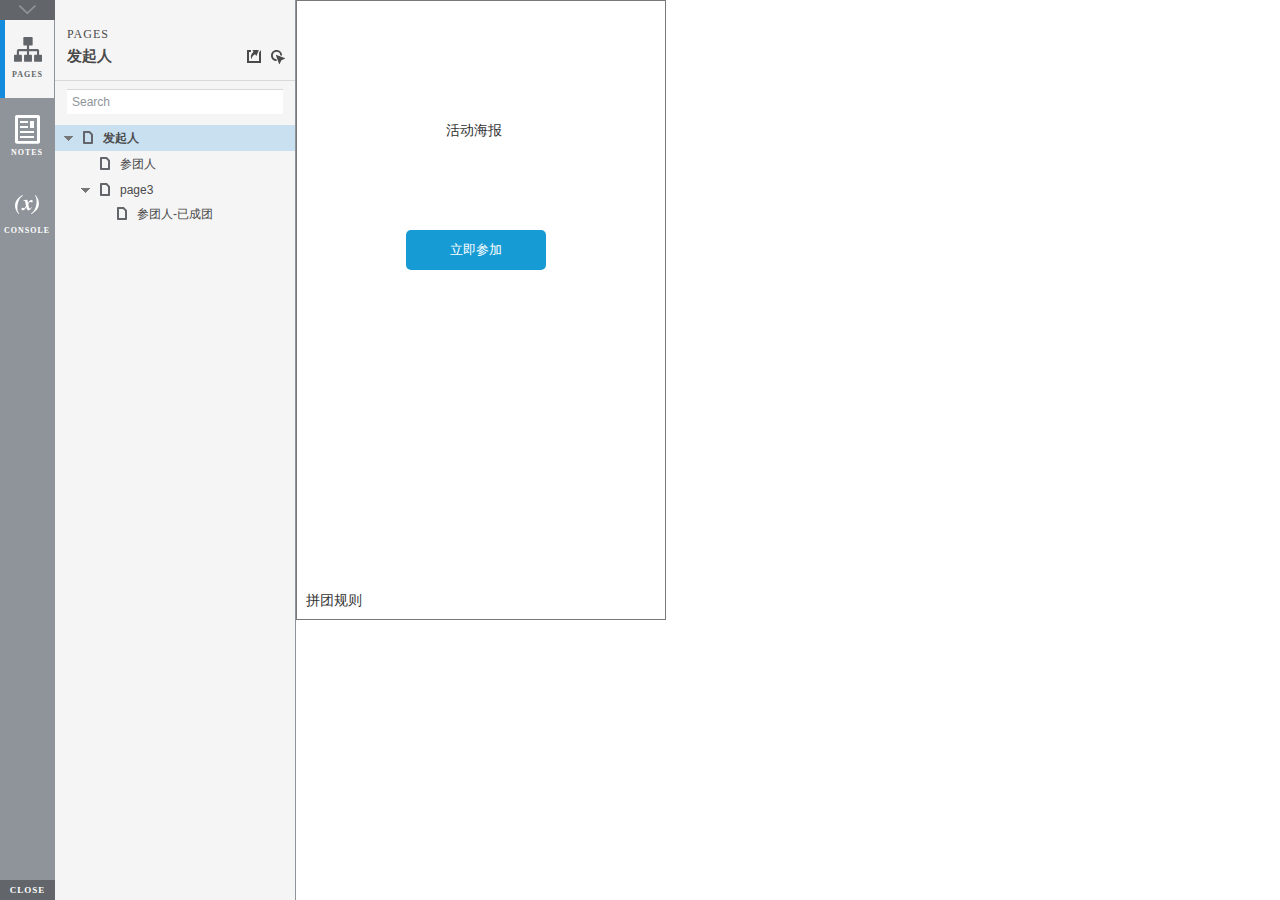
==== commit 6e9dff7c: "11" ====
--- a/index.html
+++ b/index.html
@@ -1,446 +1,519 @@
-﻿<!DOCTYPE html>
-<html>
-  <head>
-    <title>index</title>
+<!DOCTYPE html>
+<html xmlns="http://www.w3.org/1999/xhtml" xml:lang="en" lang="en">
+<head>
+    <title>Untitled Document</title>
     <meta http-equiv="X-UA-Compatible" content="IE=edge"/>
-    <meta http-equiv="content-type" content="text/html; charset=utf-8"/>
-    <meta name="apple-mobile-web-app-capable" content="yes"/>
-    <link href="resources/css/jquery-ui-themes.css" type="text/css" rel="stylesheet"/>
-    <link href="resources/css/axure_rp_page.css" type="text/css" rel="stylesheet"/>
-    <link href="data/styles.css" type="text/css" rel="stylesheet"/>
-    <link href="files/index/styles.css" type="text/css" rel="stylesheet"/>
-    <script src="resources/scripts/jquery-1.7.1.min.js"></script>
-    <script src="resources/scripts/jquery-ui-1.8.10.custom.min.js"></script>
-    <script src="resources/scripts/prototypePre.js"></script>
-    <script src="data/document.js"></script>
-    <script src="resources/scripts/prototypePost.js"></script>
-    <script src="files/index/data.js"></script>
+    <meta http-equiv="content-type" content="text/html; charset=utf-8" />
+    <meta name="viewport" content="width=device-width, initial-scale=1.0" />
+    <meta name="apple-mobile-web-app-capable" content="yes" />
+    <link type="text/css" href="resources/css/reset.css" rel="Stylesheet" />
+    <link type="text/css" href="resources/css/default.css" rel="Stylesheet" />
+    <!--<link href='https://fonts.googleapis.com/css?family=Nunito:300' rel='stylesheet' type='text/css'>-->
+
     <script type="text/javascript">
-      $axure.utils.getTransparentGifPath = function() { return 'resources/images/transparent.gif'; };
-      $axure.utils.getOtherPath = function() { return 'resources/Other.html'; };
-      $axure.utils.getReloadPath = function() { return 'resources/reload.html'; };
+        if (location.href.toString().indexOf('file://localhost/') == 0) {
+            location.href = location.href.toString().replace('file://localhost/', 'file:///');
+        }
     </script>
-  </head>
-  <body>
-    <div id="base" class="">
-
-      <!-- 动态面板 (动态面板) -->
-      <div id="u0" class="ax_default" data-label="动态面板">
-        <div id="u0_state0" class="panel_state" data-label="授权" style="">
-          <div id="u0_state0_content" class="panel_state_content">
-
-            <!-- Unnamed (矩形) -->
-            <div id="u1" class="ax_default box_1">
-              <div id="u1_div" class=""></div>
+
+    <!-- 8.0.0.3372 -->
+<script src="resources/scripts/jquery-1.7.1.min.js"></script>
+<script src="resources/scripts/startPre.js"></script>
+<script src="data/document.js"></script>
+
+    <style type="text/css">
+
+#outerContainer {
+	width:1000px;
+	height:1500px;
+}
+
+.vsplitbar {
+    width: 3px;
+    /*background: #B9B9B9;*/
+    border-right: 1px solid #8f949a;
+}
+
+.vsplitbar:hover, .vsplitbar.active {
+    background: #8f949a;
+}
+
+#rightPanel {
+    background-color: White;
+}
+
+/*#leftPanel {
+    min-width: 120px;
+}*/
+
+.splitterMask {
+   position:absolute;
+   top: 0;
+   left: 0;
+   width: 100%;
+   height: 100%;
+   overflow: hidden;
+   background-image: url(resources/images/transparent.gif);
+   z-index: 20000;
+}
+
+    </style>
+    <script type="text/javascript" language="JavaScript"><!--
+        var SITEMAP_COLLAPSE_VAR_NAME = 'c';
+        var PLUGIN_VAR_NAME = 'g';
+        var FOOTNOTES_VAR_NAME = 'fn';
+        var ADAPTIVE_VIEW_VAR_NAME = 'view';
+        var lastLeftPanelWidth = 295;
+        var toolBarOnly = true;
+
+        // isolate scope
+        (function() {
+            setUpController();
+            
+            var configuration = $axure.document.configuration;
+            var _settings = {};
+            _settings.projectId = configuration.prototypeId;
+            _settings.isAxshare = configuration.isAxshare;
+            _settings.loadFeedbackPlugin = configuration.loadFeedbackPlugin;
+            var cHash = getHashStringVar(SITEMAP_COLLAPSE_VAR_NAME);
+            _settings.startCollapsed = cHash == "1";
+            if(cHash == "2") closePlayer();
+            var gHash = getHashStringVar(PLUGIN_VAR_NAME);
+            if(gHash == "") gHash = 1;
+            _settings.startPluginGid = gHash;
+
+            $axure.player.settings = _settings;
+
+            $(window).bind('load', function() {
+                if(CHROME_5_LOCAL && !$('body').attr('pluginDetected')) {
+                    window.location = 'resources/chrome/chrome.html';
+                }
+            });
+
+            $(document).ready(function() {
+                $axure.page.bind('load.start', mainFrame_onload);
+                $axure.messageCenter.addMessageListener(messageCenter_message);
+
+                $(document).on('pluginShown', function (event, data) {
+                    setVarInCurrentUrlHash('g', data ? data : '');
+                });
+
+                $(document).on('pluginCreated', function(event, data) {
+                    if($axure.player.settings.startPluginGid == data) {
+                        $axure.player.showPlugin(data);
+                    }
+                });
+
+                if($axure.player.settings.loadFeedbackPlugin) {
+                    if($axure.player.settings.isAxshare) {
+                        $axure.utils.loadJS('/Scripts/plugins/feedback/feedback8.js');
+                    } else {
+                        $axure.utils.loadJS('http://share.axure.com/Scripts/plugins/feedback/feedback8.js');
+                    }
+                }
+
+                if(navigator.userAgent.indexOf("MSIE") >= 0) $('#outerContainer').width('100%');
+                initialize();
+                if($axure.player.settings.startCollapsed) $('#outerContainer').splitter({ sizeLeft: 0 });
+                else $('#outerContainer').splitter({ sizeLeft: lastLeftPanelWidth });
+                $('#leftPanel').width(lastLeftPanelWidth);
+                
+                $(window).resize(function() { resizeContent(); });
+
+                $('#maximizePanelContainer').hide();
+
+                initializeLogo();
+
+                $(window).resize();
+                resizeContent();
+                
+                $axure.player.collapseToBar();
+
+                if($axure.player.settings.startCollapsed) {
+                    collapse();
+                    $('#leftPanel').width(0);
+                }
+
+                if(MOBILE_DEVICE) {
+                    $('#interfaceControlFrameMinimizeContainer').height('45px');
+                    $('#interfaceControlFrameMinimizeContainer a').height('45px');
+                    $('#interfaceControlFrameHeaderContainer').css('margin-top','45px');
+                    $('#interfaceControlFrameCloseContainer a').css('padding','10px 0px');
+                    $('#maximizePanelContainer').height('45px');//.css('top','inherit').css('bottom','0px');
+
+                    $('body').removeClass('hashover');
+
+                    if(IOS) {
+                        $('#rightPanel').css('overflow', 'auto').css('-webkit-overflow-scrolling', 'touch').css('-ms-overflow-x', 'hidden');
+
+                        window.addEventListener("orientationchange", function() {
+                            var viewport = document.querySelector("meta[name=viewport]");
+                            //so iOS doesn't zoom when switching back to portrait
+                            viewport.setAttribute('content', 'width=device-width, initial-scale=1.0, maximum-scale=1.0');
+                            viewport.setAttribute('content', 'width=device-width, initial-scale=1.0');
+                            resizeContent();
+                        }, false);
+
+                        $axure.page.bind('load.start', function() {
+                            resizeContent();
+                        });
+                    }
+                }
+
+            });
+
+            function initialize() {
+                var legacyQString = getQueryString("Page");
+                if (legacyQString.length > 0) {
+                    location.href = location.href.substring(0, location.href.indexOf("?")) + "#p=" + legacyQString;
+                    return;
+                }
+
+                var mainFrame = document.getElementById("mainFrame");
+                //if it's local file on safari, test if we can access mainframe after its loaded
+                if(SAFARI && document.location.href.indexOf('file://') >= 0) {
+                    $(mainFrame).load(function () {
+                        var canAccess;
+                        try {
+                            var mainFrameWindow = mainFrame.contentWindow || mainFrame.contentDocument;
+                            mainFrameWindow['safari_file_CORS'] = 'Y';
+                            canAccess = mainFrameWindow['safari_file_CORS'] === 'Y';
+                        } catch(err) {
+                            canAccess = false;
+                        }
+
+                        if(!canAccess) window.location = 'resources/chrome/safari.html';
+                    });
+                }
+
+                mainFrame.contentWindow.location.href = getInitialUrl();
+            }
+
+            function initializeLogo() {
+                if($axure.document.configuration.logoImagePath) {
+                    var image = new Image();
+                    image.onload = function() {
+                        $('#logoImage').css('max-width', this.width + 'px');
+                        $axure.player.resizeContent();
+                    };
+                    image.src = $axure.document.configuration.logoImagePath;
+                
+                    $('#interfaceControlFrameLogoImageContainer').html('<img id="logoImage" src="" />');
+                    $('#logoImage').attr('src', $axure.document.configuration.logoImagePath).load(function() { resizeContent(); });
+                } else $('#interfaceControlFrameLogoImageContainer').hide();
+
+                if ($axure.document.configuration.logoImageCaption) {
+                    $('#interfaceControlFrameLogoCaptionContainer').html($axure.document.configuration.logoImageCaption);
+                } else $('#interfaceControlFrameLogoCaptionContainer').hide();
+
+                if(!$('#interfaceControlFrameLogoImageContainer').is(':visible') && !$('#interfaceControlFrameLogoCaptionContainer').is(':visible')) {
+                    $('#interfaceControlFrameLogoContainer').hide();
+                }
+            }
+
+            var resizeContent = $axure.player.resizeContent = function() {
+                var newHeight = $(window).height();
+                var newWidth = $(window).width();
+
+                var controlContainerHeight = newHeight;// - 30;
+                if($('#interfaceControlFrameLogoContainer').is(':visible')) controlContainerHeight -= $('#interfaceControlFrameLogoContainer').outerHeight();// + 16;
+
+                $('#outerContainer').height(newHeight).width(newWidth);
+                $('.vsplitbar').height(newHeight);
+                $('#leftPanel').height(newHeight);
+                $('#interfaceControlFrame').height(newHeight);
+                $('#interfaceControlFrameContainer').height(newHeight);
+                $('#interfaceControlFrameHostContainer').height(controlContainerHeight);
+
+                $('#rightPanel').height(newHeight);
+                $('#mainFrame').height(newHeight);
+
+                if($('#leftPanel').is(':visible')) $('#rightPanel').width($(window).width() - $('#leftPanel').width() - 1);// $('.vsplitbar').width());
+                else $('#rightPanel').width($(window).width());
+
+                $(document).trigger('ContainerHeightChange',[controlContainerHeight]);
+
+                if(MOBILE_DEVICE) {
+                    if(!(getHashStringVar(ADAPTIVE_VIEW_VAR_NAME).length > 0)) $axure.messageCenter.postMessage('setAdaptiveViewForSize', {'width':newWidth, 'height':$('#rightPanel').height()});
+                }
+            }
+
+            var collapseToBar = $axure.player.collapseToBar = function() {
+                lastLeftPanelWidth = $('#leftPanel').width();
+                $('#leftPanel').width('55px');
+                $('.vsplitbar').hide();
+                $('#rightPanel').width($(window).width() - $('#leftPanel').width());
+                $(window).resize();
+                $('#outerContainer').trigger('resize');
+                toolBarOnly = true;
+            }
+
+            var expandFromBar = $axure.player.expandFromBar = function() {
+                if($('.vsplitbar').is(':visible')) return;
+
+                $('#leftPanel').width(lastLeftPanelWidth);
+                $('.vsplitbar').show();
+                $('#rightPanel').width($(window).width() - $('#leftPanel').width() - 1);// $('.vsplitbar').width());
+                $(window).resize();
+                $('#outerContainer').trigger('resize');
+                toolBarOnly = false;
+            }
+
+        })();
+
+        function messageCenter_message(message, data) {
+            if(message == 'expandFrame') expand();
+            else if(message == 'getCollapseFrameOnLoad' && $axure.player.settings.startCollapsed && !MOBILE_DEVICE) $axure.messageCenter.postMessage('collapseFrameOnLoad');
+        }
+
+        
+        function getInitialUrl() {
+            var pageName = getHashStringVar("p");
+            if(pageName.length > 0) return pageName + ".html";
+            else {
+                var url = getFirstPageUrl($axure.document.sitemap.rootNodes);
+                return (url ? url : "about:blank");
+            }
+        }
+
+        function getFirstPageUrl(nodes) {
+            for (var i = 0; i < nodes.length; i++) {
+                var node = nodes[i];
+                if (node.url) return node.url;
+                else {
+                    var hasChildren = (node.children && node.children.length > 0);
+                    if (hasChildren) {
+                        var url = getFirstPageUrl(node.children);
+                        if (url) return url;
+                    }
+                }
+            }
+            return null;
+        }
+
+        function closePlayer() {
+            if($axure.page.location) window.location.href = $axure.page.location;
+            else {
+                var pageFile = getInitialUrl();
+                var currentLocation = window.location.toString();
+                window.location.href = currentLocation.substr(0, currentLocation.lastIndexOf("/") + 1) + pageFile;
+            }
+        }
+
+        function replaceHash(newHash) {
+            var currentLocWithoutHash = window.location.toString().split('#')[0];
+
+            //We use replace so that every hash change doesn't get appended to the history stack.
+            //We use replaceState in browsers that support it, else replace the location
+            if(typeof window.history.replaceState != 'undefined') {
+                try {
+                    //Chrome 45 (Version 45.0.2454.85 m) started throwing an error here when generated locally (this only happens with sitemap open) which broke all interactions.
+                    //try catch breaks the url adjusting nicely when the sitemap is open, but all interactions and forward and back buttons work.
+                    //Uncaught SecurityError: Failed to execute 'replaceState' on 'History': A history state object with URL 'file:///C:/Users/Ian/Documents/Axure/HTML/Untitled/start.html#p=home' cannot be created in a document with origin 'null'.
+                    window.history.replaceState(null, null, currentLocWithoutHash + newHash);
+                } catch(ex) {}
+            } else {
+                window.location.replace(currentLocWithoutHash + newHash);
+            }
+        }
+
+        function collapse() {
+            setVarInCurrentUrlHash('c', 1);
+            if(!toolBarOnly) lastLeftPanelWidth = $('#leftPanel').width();
+
+            $('#maximizePanelContainer').show();
+            $('#leftPanel').hide();
+            $('.vsplitbar').hide();
+            $('#rightPanel').width($(window).width());
+            $(window).resize();
+            $('#outerContainer').trigger('resize');
+
+            $(document).trigger('sidebarCollapse');
+
+            if(MOBILE_DEVICE) {
+                $('#maximizePanelContainer').animate({
+                    top:$('#rightPanel').height() - $('#maximizePanelContainer').height()
+                }, 300, 'swing', function() {
+                    $('#maximizePanelContainer').css('top', 'inherit').css('bottom', '0px');
+                });
+            }
+        }
+
+        function expand() {
+            if(MOBILE_DEVICE) {
+                $('#maximizePanelContainer').css('top', '0px').css('bottom', 'inherit');
+            }
+
+            deleteVarFromCurrentUrlHash('c');
+            $('#maximizePanelContainer').hide();
+            $('#leftPanel').width(lastLeftPanelWidth);
+            $('#leftPanel').show();
+            if(!toolBarOnly) {
+                $('.vsplitbar').show();
+                $('#rightPanel').width($(window).width() - $('#leftPanel').width() - 1);
+            } else {
+                $axure.player.collapseToBar();
+            }
+            $(window).resize();
+            $('#outerContainer').trigger('resize');
+
+            $(document).trigger('sidebarExpanded');
+        }
+
+
+        function mainFrame_onload() {
+            if($axure.page.pageName) document.title = $axure.page.pageName;
+        }
+
+        function getQueryString(query) {
+            var qstring = self.location.href.split("?");
+            if(qstring.length < 2) return "";
+            return GetParameter(qstring, query);
+        }
+        
+        function GetParameter(qstring, query) {
+            var prms = qstring[1].split("&");
+            var frmelements = new Array();
+            var currprmeter, querystr = "";
+
+            for(var i = 0; i < prms.length; i++) {
+                currprmeter = prms[i].split("=");
+                frmelements[i] = new Array();
+                frmelements[i][0] = currprmeter[0];
+                frmelements[i][1] = currprmeter[1];
+            }
+
+            for(j = 0; j < frmelements.length; j++) {
+                if(frmelements[j][0].toLowerCase() == query.toLowerCase()) {
+                    querystr = frmelements[j][1];
+                    break;
+                }
+            }
+            return querystr;
+        }
+        
+        function getHashStringVar(query) {
+            var qstring = self.location.href.split("#");
+            if(qstring.length < 2) return "";
+            return GetParameter(qstring, query);
+        }
+
+        function setHashStringVar(currentHash, varName, varVal) {
+            var varWithEqual = varName + '=';
+            var poundVarWithEqual = varVal === '' ? '' :  '#' + varName + '=' + varVal;
+            var ampVarWithEqual = varVal === '' ? '' :  '&' + varName + '=' + varVal;
+            var hashToSet = '';
+
+            var pageIndex = currentHash.indexOf('#' + varWithEqual);
+            if(pageIndex == -1) pageIndex = currentHash.indexOf('&' + varWithEqual);
+            if(pageIndex != -1) {
+                var newHash = currentHash.substring(0, pageIndex);
+
+                newHash = newHash == '' ? poundVarWithEqual : newHash + ampVarWithEqual;
+
+                var ampIndex = currentHash.indexOf('&', pageIndex + 1);
+                if(ampIndex != -1) {
+                    newHash = newHash == '' ? '#' + currentHash.substring(ampIndex + 1) : newHash + currentHash.substring(ampIndex);
+                }
+                hashToSet = newHash;
+            } else if(currentHash.indexOf('#') != -1) {
+                hashToSet = currentHash + ampVarWithEqual;
+            } else {
+                hashToSet = poundVarWithEqual;
+            }
+
+            if(hashToSet != '' || varVal == '') {
+                return hashToSet;
+            }
+
+            return null;
+        }
+
+        function setVarInCurrentUrlHash(varName, varVal) {
+            var newHash = setHashStringVar(window.location.hash, varName, varVal);
+
+            if(newHash != null) {
+                replaceHash(newHash);
+            }
+        }
+
+        function deleteHashStringVar(currentHash, varName) {
+            var varWithEqual = varName + '=';
+
+            var pageIndex = currentHash.indexOf('#' + varWithEqual);
+            if(pageIndex == -1) pageIndex = currentHash.indexOf('&' + varWithEqual);
+            if(pageIndex != -1) {
+                var newHash = currentHash.substring(0, pageIndex);
+
+                var ampIndex = currentHash.indexOf('&', pageIndex + 1);
+
+                //IF begin of string....if none blank, ELSE # instead of & and rest
+                //IF in string....prefix + if none blank, ELSE &-rest
+                if(newHash == '') { //beginning of string
+                    newHash = ampIndex != -1 ? '#' + currentHash.substring(ampIndex + 1) : '';
+                } else { //somewhere in the middle
+                    newHash = newHash + (ampIndex != -1 ? currentHash.substring(ampIndex) : '');
+                }
+
+                return newHash;
+            }
+
+            return null;
+        }
+
+        function deleteVarFromCurrentUrlHash(varName) {
+            var newHash = deleteHashStringVar(window.location.hash, varName);
+
+            if(newHash != null) {
+                replaceHash(newHash);
+            }
+        }
+    --></script>
+    
+    <link type="text/css" rel="Stylesheet" href="plugins/sitemap/styles/sitemap.css" />
+    <link type="text/css" rel="Stylesheet" href="plugins/page_notes/styles/page_notes.css" />
+    <link type="text/css" rel="Stylesheet" href="plugins/debug/styles/debug.css" />
+    <script src="resources/scripts/startPost.js"></script>
+
+
+    <!--<link type="text/css" rel="Stylesheet" href="plugins/recordplay/styles/recordplay.css" />
+    <script type="text/javascript" src="plugins/recordplay/recordplay.js"></script>-->
+    
+
+</head>
+<body scroll="no" class="hashover">
+    <div id="outerContainer">
+
+        <div id="leftPanel">
+            <div id="interfaceControlFrame">
+                <div id="interfaceControlFrameMinimizeContainer">
+                    <a title="Collapse" id="interfaceControlFrameMinimizeButton" onclick="collapse();">&nbsp;</a>
+                </div>
+                <div id="interfaceControlFrameHeaderContainer">
+                    <ul id="interfaceControlFrameHeader"></ul>
+                </div>
+                <div id="interfaceControlFrameContainer">
+                    <div id="interfaceControlFrameLogoContainer">
+                        <div id="interfaceControlFrameLogoImageContainer"></div>
+                        <div id="interfaceControlFrameLogoCaptionContainer"></div>
+                    </div>
+                    <div id="interfaceControlFrameHostContainer">
+                    </div>
+                </div>
+                <div id="interfaceControlFrameCloseContainer">
+                    <a title="Close" id="interfaceControlFrameCloseButton" onclick="closePlayer();">CLOSE</a>
+                </div>
             </div>
-
-            <!-- Unnamed (矩形) -->
-            <div id="u2" class="ax_default box_1">
-              <div id="u2_div" class=""></div>
-            </div>
-
-            <!-- Unnamed (矩形) -->
-            <div id="u3" class="ax_default box_2">
-              <div id="u3_div" class=""></div>
-              <div id="u3_text" class="text ">
-                <p><span>&nbsp; 微信授权</span></p>
-              </div>
-            </div>
-
-            <!-- Unnamed (矩形) -->
-            <div id="u4" class="ax_default label">
-              <div id="u4_div" class=""></div>
-              <div id="u4_text" class="text ">
-                <p><span>金沃斯申请获得以下权限：</span></p>
-              </div>
-            </div>
-
-            <!-- Unnamed (水平线) -->
-            <div id="u5" class="ax_default line">
-              <img id="u5_img" class="img " src="images/index/u5.png"/>
-            </div>
-
-            <!-- Unnamed (复选框) -->
-            <div id="u6" class="ax_default checkbox">
-              <label for="u6_input" style="position: absolute; left: 0px;">
-                <div id="u6_text" class="text ">
-                  <p><span>获得你的公开信息（昵称、头像等）</span></p>
-                </div>
-              </label>
-              <input id="u6_input" type="checkbox" value="checkbox" checked/>
-            </div>
-
-            <!-- Unnamed (水平线) -->
-            <div id="u7" class="ax_default line">
-              <img id="u7_img" class="img " src="images/index/u5.png"/>
-            </div>
-
-            <!-- Unnamed (垂直线) -->
-            <div id="u8" class="ax_default line">
-              <img id="u8_img" class="img " src="images/index/u8.png"/>
-            </div>
-
-            <!-- Unnamed (矩形) -->
-            <div id="u9" class="ax_default label">
-              <div id="u9_div" class=""></div>
-              <div id="u9_text" class="text ">
-                <p><span>拒绝</span></p>
-              </div>
-            </div>
-
-            <!-- Unnamed (矩形) -->
-            <div id="u10" class="ax_default label">
-              <div id="u10_div" class=""></div>
-              <div id="u10_text" class="text ">
-                <p><span>允许</span></p>
-              </div>
-            </div>
-
-            <!-- Unnamed (图片) -->
-            <div id="u11" class="ax_default image">
-              <img id="u11_img" class="img " src="images/index/u11.png"/>
-            </div>
-
-            <!-- Unnamed (矩形) -->
-            <div id="u12" class="ax_default box_1">
-              <div id="u12_div" class=""></div>
-            </div>
-          </div>
         </div>
-        <div id="u0_state1" class="panel_state" data-label="活动页面" style="visibility: hidden;">
-          <div id="u0_state1_content" class="panel_state_content">
-
-            <!-- Unnamed (矩形) -->
-            <div id="u13" class="ax_default box_1">
-              <div id="u13_div" class=""></div>
-            </div>
-
-            <!-- Unnamed (矩形) -->
-            <div id="u14" class="ax_default _一级标题">
-              <div id="u14_div" class=""></div>
-              <div id="u14_text" class="text ">
-                <p><span>活动标题</span></p>
-              </div>
-            </div>
-
-            <!-- Unnamed (矩形) -->
-            <div id="u15" class="ax_default _文本段落">
-              <div id="u15_div" class=""></div>
-              <div id="u15_text" class="text ">
-                <p><span>Lorem ipsum dolor sit amet, consectetur adipiscing elit. Aenean euismod bibendum laoreet. Proin gravida dolor sit amet lacus accumsan et viverra justo commodo. Proin sodales pulvinar sic tempor. Sociis natoque penatibus et magnis dis parturient montes, nascetur ridiculus mus. Nam fermentum, nulla luctus pharetra vulputate, felis tellus mollis orci, sed rhoncus pronin sapien nunc accuan eget.</span></p><p><span>Lorem ipsum dolor sit amet, consectetur adipiscing elit. Aenean euismod bibendum laoreet. Proin gravida dolor sit amet lacus accumsan et viverra justo commodo. Proin sodales pulvinar sic tempor. Sociis natoque penatibus et magnis dis parturient montes, nascetur ridiculus mus. Nam fermentum, nulla luctus pharetra vulputate, felis tellus mollis orci, sed rhoncus pronin sapien nunc accuan eget.</span></p><p><span>Lorem ipsum dolor sit amet, consectetur adipiscing elit. Aenean euismod bibendum laoreet. Proin gravida dolor sit amet lacus accumsan et viverra justo commodo. Proin sodales pulvinar sic tempor. Sociis natoque penatibus et magnis dis parturient montes, nascetur ridiculus mus. Nam fermentum, nulla luctus pharetra vulputate, felis tellus mollis orci, sed rhoncus pronin sapien nunc accuan eget.</span></p><p><span>Lorem ipsum dolor sit amet, consectetur adipiscing elit. Aenean euismod bibendum laoreet. Proin gravida dolor sit amet lacus accumsan et viverra justo commodo. Proin sodales pulvinar sic tempor. Sociis natoque penatibus et magnis dis parturient montes, nascetur ridiculus mus. Nam fermentum, nulla luctus pharetra vulputate, felis tellus mollis orci, sed rhoncus pronin sapien nunc accuan eget.</span></p>
-              </div>
-            </div>
-
-            <!-- 开始制作按钮 (动态面板) -->
-            <div id="u16" class="ax_default" data-label="开始制作按钮">
-              <div id="u16_state0" class="panel_state" data-label="默认" style="">
-                <div id="u16_state0_content" class="panel_state_content">
-
-                  <!-- Unnamed (矩形) -->
-                  <div id="u17" class="ax_default box_1">
-                    <div id="u17_div" class=""></div>
-                    <div id="u17_text" class="text ">
-                      <p><span>开始制作</span></p>
-                    </div>
-                  </div>
-                </div>
-              </div>
-              <div id="u16_state1" class="panel_state" data-label="点击" style="visibility: hidden;">
-                <div id="u16_state1_content" class="panel_state_content">
-
-                  <!-- Unnamed (矩形) -->
-                  <div id="u18" class="ax_default box_1">
-                    <div id="u18_div" class=""></div>
-                    <div id="u18_text" class="text ">
-                      <p><span>开始制作</span></p>
-                    </div>
-                  </div>
-                </div>
-              </div>
-            </div>
-
-            <!-- Unnamed (矩形) -->
-            <div id="u19" class="ax_default box_1">
-              <div id="u19_div" class=""></div>
-            </div>
-
-            <!-- 填写姓名 (动态面板) -->
-            <div id="u20" class="ax_default ax_default_hidden" data-label="填写姓名" style="display:none; visibility: hidden">
-              <div id="u20_state0" class="panel_state" data-label="State1" style="">
-                <div id="u20_state0_content" class="panel_state_content">
-
-                  <!-- Unnamed (矩形) -->
-                  <div id="u21" class="ax_default box_1">
-                    <div id="u21_div" class=""></div>
-                  </div>
-
-                  <!-- Unnamed (矩形) -->
-                  <div id="u22" class="ax_default box_2">
-                    <div id="u22_div" class=""></div>
-                  </div>
-
-                  <!-- Unnamed (矩形) -->
-                  <div id="u23" class="ax_default box_1">
-                    <div id="u23_div" class=""></div>
-                    <div id="u23_text" class="text ">
-                      <p><span>&nbsp; 填写姓名</span></p>
-                    </div>
-                  </div>
-
-                  <!-- Unnamed (矩形) -->
-                  <div id="u24" class="ax_default label">
-                    <div id="u24_div" class=""></div>
-                    <div id="u24_text" class="text ">
-                      <p><span>请填写XX的姓名</span></p>
-                    </div>
-                  </div>
-
-                  <!-- 生成海报按钮 (动态面板) -->
-                  <div id="u25" class="ax_default" data-label="生成海报按钮">
-                    <div id="u25_state0" class="panel_state" data-label="默认" style="">
-                      <div id="u25_state0_content" class="panel_state_content">
-
-                        <!-- Unnamed (矩形) -->
-                        <div id="u26" class="ax_default box_1">
-                          <div id="u26_div" class=""></div>
-                          <div id="u26_text" class="text ">
-                            <p><span>生成海报</span></p>
-                          </div>
-                        </div>
-                      </div>
-                    </div>
-                    <div id="u25_state1" class="panel_state" data-label="点击" style="visibility: hidden;">
-                      <div id="u25_state1_content" class="panel_state_content">
-
-                        <!-- Unnamed (矩形) -->
-                        <div id="u27" class="ax_default box_1">
-                          <div id="u27_div" class=""></div>
-                          <div id="u27_text" class="text ">
-                            <p><span>生成海报</span></p>
-                          </div>
-                        </div>
-                      </div>
-                    </div>
-                  </div>
-
-                  <!-- Unnamed (矩形) -->
-                  <div id="u28" class="ax_default box_1">
-                    <div id="u28_div" class=""></div>
-                  </div>
-                </div>
-              </div>
-            </div>
-          </div>
+        <div id="rightPanel">
+            <iframe id="mainFrame" name="mainFrame" width="100%" height="100%" src="" frameborder="0" style="display: block;" webkitallowfullscreen mozallowfullscreen allowfullscreen></iframe>
         </div>
-        <div id="u0_state2" class="panel_state" data-label="生成海报" style="visibility: hidden;">
-          <div id="u0_state2_content" class="panel_state_content">
-
-            <!-- Unnamed (矩形) -->
-            <div id="u29" class="ax_default box_1">
-              <div id="u29_div" class=""></div>
-            </div>
-
-            <!-- Unnamed (图片) -->
-            <div id="u30" class="ax_default image">
-              <img id="u30_img" class="img " src="images/index/u30.png"/>
-            </div>
-
-            <!-- 分享海报按钮 (动态面板) -->
-            <div id="u31" class="ax_default" data-label="分享海报按钮">
-              <div id="u31_state0" class="panel_state" data-label="默认" style="">
-                <div id="u31_state0_content" class="panel_state_content">
-
-                  <!-- Unnamed (矩形) -->
-                  <div id="u32" class="ax_default box_1">
-                    <div id="u32_div" class=""></div>
-                    <div id="u32_text" class="text ">
-                      <p><span>分享海报</span></p>
-                    </div>
-                  </div>
-                </div>
-              </div>
-              <div id="u31_state1" class="panel_state" data-label="点击" style="visibility: hidden;">
-                <div id="u31_state1_content" class="panel_state_content">
-
-                  <!-- Unnamed (矩形) -->
-                  <div id="u33" class="ax_default box_1">
-                    <div id="u33_div" class=""></div>
-                    <div id="u33_text" class="text ">
-                      <p><span>分享海报</span></p>
-                    </div>
-                  </div>
-                </div>
-              </div>
-            </div>
-
-            <!-- Unnamed (矩形) -->
-            <div id="u34" class="ax_default box_1">
-              <div id="u34_div" class=""></div>
-            </div>
-
-            <!-- Unnamed (形状) -->
-            <div id="u35" class="ax_default icon">
-              <img id="u35_img" class="img " src="images/index/u35.png"/>
-            </div>
-
-            <!-- Unnamed (形状) -->
-            <div id="u36" class="ax_default icon">
-              <img id="u36_img" class="img " src="images/index/u36.png"/>
-            </div>
-
-            <!-- Unnamed (形状) -->
-            <div id="u37" class="ax_default icon">
-              <img id="u37_img" class="img " src="images/index/u37.png"/>
-            </div>
-
-            <!-- Unnamed (矩形) -->
-            <div id="u38" class="ax_default label">
-              <div id="u38_div" class=""></div>
-              <div id="u38_text" class="text ">
-                <p><span>左右滑动可以选择模板</span></p>
-              </div>
-            </div>
-
-            <!-- Unnamed (形状) -->
-            <div id="u39" class="ax_default icon">
-              <img id="u39_img" class="img " src="images/index/u39.png"/>
-            </div>
-
-            <!-- 分享引导 (动态面板) -->
-            <div id="u40" class="ax_default ax_default_hidden" data-label="分享引导" style="display:none; visibility: hidden">
-              <div id="u40_state0" class="panel_state" data-label="State1" style="">
-                <div id="u40_state0_content" class="panel_state_content">
-
-                  <!-- Unnamed (矩形) -->
-                  <div id="u41" class="ax_default box_2">
-                    <div id="u41_div" class=""></div>
-                  </div>
-
-                  <!-- Unnamed (形状) -->
-                  <div id="u42" class="ax_default icon">
-                    <img id="u42_img" class="img " src="images/index/u42.png"/>
-                  </div>
-
-                  <!-- Unnamed (矩形) -->
-                  <div id="u43" class="ax_default label">
-                    <div id="u43_div" class=""></div>
-                    <div id="u43_text" class="text ">
-                      <p><span>分享朋友圈</span></p>
-                    </div>
-                  </div>
-                </div>
-              </div>
-            </div>
-          </div>
-        </div>
-        <div id="u0_state3" class="panel_state" data-label="分享" style="visibility: hidden;">
-          <div id="u0_state3_content" class="panel_state_content">
-          </div>
-        </div>
-        <div id="u0_state4" class="panel_state" data-label="抽奖" style="visibility: hidden;">
-          <div id="u0_state4_content" class="panel_state_content">
-
-            <!-- Unnamed (矩形) -->
-            <div id="u44" class="ax_default box_1">
-              <div id="u44_div" class=""></div>
-            </div>
-
-            <!-- Unnamed (矩形) -->
-            <div id="u45" class="ax_default _一级标题">
-              <div id="u45_div" class=""></div>
-              <div id="u45_text" class="text ">
-                <p><span>领取体验课</span></p>
-              </div>
-            </div>
-
-            <!-- Unnamed (矩形) -->
-            <div id="u46" class="ax_default box_1">
-              <div id="u46_div" class=""></div>
-              <div id="u46_text" class="text ">
-                <p><span>&nbsp; 填写姓名</span></p>
-              </div>
-            </div>
-
-            <!-- Unnamed (矩形) -->
-            <div id="u47" class="ax_default box_1">
-              <div id="u47_div" class=""></div>
-              <div id="u47_text" class="text ">
-                <p><span>&nbsp; 填写手机号码</span></p>
-              </div>
-            </div>
-
-            <!-- 领取体验课按钮 (动态面板) -->
-            <div id="u48" class="ax_default" data-label="领取体验课按钮">
-              <div id="u48_state0" class="panel_state" data-label="默认" style="">
-                <div id="u48_state0_content" class="panel_state_content">
-
-                  <!-- Unnamed (矩形) -->
-                  <div id="u49" class="ax_default box_1">
-                    <div id="u49_div" class=""></div>
-                    <div id="u49_text" class="text ">
-                      <p><span>领取体验课</span></p>
-                    </div>
-                  </div>
-                </div>
-              </div>
-              <div id="u48_state1" class="panel_state" data-label="点击" style="visibility: hidden;">
-                <div id="u48_state1_content" class="panel_state_content">
-
-                  <!-- Unnamed (矩形) -->
-                  <div id="u50" class="ax_default box_1">
-                    <div id="u50_div" class=""></div>
-                    <div id="u50_text" class="text ">
-                      <p><span>领取体验课</span></p>
-                    </div>
-                  </div>
-                </div>
-              </div>
-            </div>
-
-            <!-- Unnamed (矩形) -->
-            <div id="u51" class="ax_default box_1">
-              <div id="u51_div" class=""></div>
-            </div>
-
-            <!-- Unnamed (占位符) -->
-            <div id="u52" class="ax_default placeholder">
-              <img id="u52_img" class="img " src="images/index/u52.png"/>
-              <div id="u52_text" class="text ">
-                <p><span>体验课简介</span></p>
-              </div>
-            </div>
-
-            <!-- 领取体验课成功 (动态面板) -->
-            <div id="u53" class="ax_default ax_default_hidden" data-label="领取体验课成功" style="display:none; visibility: hidden">
-              <div id="u53_state0" class="panel_state" data-label="State1" style="">
-                <div id="u53_state0_content" class="panel_state_content">
-
-                  <!-- Unnamed (矩形) -->
-                  <div id="u54" class="ax_default box_1">
-                    <div id="u54_div" class=""></div>
-                  </div>
-
-                  <!-- Unnamed (矩形) -->
-                  <div id="u55" class="ax_default _三级标题">
-                    <div id="u55_div" class=""></div>
-                    <div id="u55_text" class="text ">
-                      <p><span>领取成功！</span></p>
-                    </div>
-                  </div>
-
-                  <!-- Unnamed (矩形) -->
-                  <div id="u56" class="ax_default label">
-                    <div id="u56_div" class=""></div>
-                    <div id="u56_text" class="text ">
-                      <p><span>工作人员会在XX时间内与您取得联系，协助您体验课程。</span></p>
-                    </div>
-                  </div>
-                </div>
-              </div>
-            </div>
-          </div>
-        </div>
-      </div>
+
     </div>
-  </body>
+
+    <div id="maximizePanelContainer">
+        <iframe id="expandFrame" src="resources/expand.html" width="100%" height="100%" scrolling="no" allowtransparency="true" frameborder="0"></iframe>
+    </div>
+
+</body>
 </html>
--- a/resources/css/default.css
+++ b/resources/css/default.css
@@ -0,0 +1,207 @@
+﻿body {
+  font-family : Arial, Helvetica, Sans-Serif;
+  background-color: #8f949a;
+  overflow:hidden;
+}
+a {
+  cursor: pointer;
+}
+
+input[type="radio"], input[type="checkbox"] {
+    margin: 0px 9px 0px 0px;
+    vertical-align: bottom;
+}
+
+input {
+    -webkit-box-sizing: border-box;
+    -moz-box-sizing: border-box;
+    box-sizing: border-box;
+}
+
+#maximizePanelContainer {
+  font-size: 4px;
+  position:absolute;
+  left: 0px;
+  top: 0px;
+  width: 55px;
+  height: 20px;
+  overflow: visible;
+  z-index: 1000;
+}
+#maximizePanelOver {
+    position: absolute;
+    left: 0px;
+    top: 0px;
+    width: 55px;
+    height: 20px;
+}
+.maximizePanel {
+    position: absolute;
+    left: 0px;
+    top: 0px;
+    width: 55px;
+    height: 20px;
+    background: #a2a2a2 url('../images/expand.png') no-repeat center center;
+    background: url('../images/expand.svg') no-repeat center center, linear-gradient(rgba(200,200,200,.5),rgba(200,200,200,.5));
+    cursor: pointer;
+}
+
+#interfaceControlFrameMinimizeContainer {
+  position:absolute;
+    top: 0px;
+    left: 0px;
+  font-size: 2px; /*for IE*/
+  text-align: right;
+  z-index: 100;
+    height: 20px;
+    width: 55px;
+    background-color: #62666b;
+}
+#interfaceControlFrameMinimizeContainer a {
+    display: inline-block;
+    width: 55px;
+    height: 20px;
+    font-size: 2px;
+    background: url('../images/close.png') no-repeat center center;
+    background: url('../images/close.svg') no-repeat center center, linear-gradient(transparent,transparent);
+    text-decoration: none;
+}
+
+.hashover #interfaceControlFrameMinimizeContainer a:hover {
+    background: url('../images/close_hover.png') no-repeat center center;
+    background: url('../images/close_hover.svg') no-repeat center center, linear-gradient(transparent,transparent);
+}
+
+#interfaceControlFrame {
+    margin: 0px 0px 0px 55px;
+}
+
+#interfaceControlFrameCloseContainer {
+    /*display: none;*/
+    position:absolute;
+    bottom: 0px;
+    left: 0px;
+    font-size: 9px;
+    font-family: 'Trebuchet MS';
+    font-weight: bold;
+    letter-spacing: 1px;
+    z-index: 100;
+    width: 55px;
+    background-color: #62666b;
+    text-align: center;  
+}
+#interfaceControlFrameCloseContainer a {
+    display: inline-block;
+    width: 55px;
+    color: #ffffff;
+    padding: 5px 0px;
+}
+
+#interfaceControlFrameHeader li a {
+    display: block;
+    width: 54px;
+    height: 78px;
+    text-align: center;
+    padding-top: 50px;
+    outline: none;
+    margin-right: 1px;
+    text-decoration: none;
+    color: #ffffff;
+    white-space: nowrap;
+    background-color: transparent;
+    background-repeat: no-repeat;
+    background-position: 50% 17px;
+    box-sizing: border-box;
+    -moz-box-sizing: border-box;
+    -webkit-box-sizing: border-box;
+    border-left: 4px solid transparent;
+    border-right: 4px solid transparent;
+}
+
+.hashover #interfaceControlFrameHeader li a:hover {
+    background-color: transparent;
+    background-repeat: no-repeat;
+    background-position: 50% 17px;
+    color: #c2c2c2;
+}
+
+#interfaceControlFrameHeader li a.selected, #interfaceControlFrameHeader li a.selected:hover {
+    background-color: #f5f5f5;
+    background-repeat: no-repeat;
+    background-position: 50% 17px;
+    color: #62666b;
+    border-left: 5px solid #138CDD;
+}
+
+#interfaceControlFrameHeaderContainer {
+    float: left;
+    overflow: visible;
+    width: 55px;
+    margin-left: -55px;
+    margin-top: 20px;
+}
+
+#interfaceControlFrameHeader {
+    position: relative;
+    list-style: none;
+    font-size: 8px;
+    z-index: 50;
+    font-family: 'Trebuchet MS';
+    font-weight: bold;
+    letter-spacing: 1px;
+}
+
+#interfaceControlFrameContainer {
+    float: right;
+    background-color: #f5f5f5;
+    overflow: hidden;
+    width: 100%;
+}
+
+#interfaceControlFrameLogoContainer {
+  background-color: White;
+  padding: 20px 10px 10px 10px;
+  overflow: hidden;
+}
+
+#interfaceControlFrameLogoImageContainer {
+  text-align: center;
+}
+
+#interfaceControlFrameLogoCaptionContainer {
+  text-align: center;
+  margin: 5px 10px 0px 10px;
+  font-size: 12px;
+  color: #4a4a4a;
+}
+
+#logoImage {
+    width: 100%;
+}
+
+.emptyStateContainer {
+    text-align: center;
+    padding: 0px 10px;
+    margin-top: 32px
+}
+
+.emptyStateTitle {
+    margin: 0px 0px 9px 0px;
+    font-weight: bold;
+}
+
+.emptyStateContent {
+    line-height: 16px;
+}
+
+.dottedDivider {
+    height: 2px;
+    margin: 15px 0px 15px 0px;
+    background: url('../images/divider.png') no-repeat center center;
+    background: url('../images/divider.svg') no-repeat center center, linear-gradient(transparent,transparent);
+}
+
+.nondottedDivider {
+    height: 2px;
+    margin: 9px 0px 9px 0px;
+}--- a/plugins/sitemap/styles/sitemap.css
+++ b/plugins/sitemap/styles/sitemap.css
@@ -0,0 +1,399 @@
+﻿
+#sitemapHost {
+    font-size: 12px;
+    color:#4a4a4a;
+    height: 100%;
+}
+
+#sitemapHostBtn a {
+    background: url('images/sitemap_on.png');
+    background: url('images/sitemap_on.svg'),linear-gradient(transparent, transparent);
+}
+
+.hashover #sitemapHostBtn a:hover {
+    background: url('images/sitemap_hover.png');
+    background: url('images/sitemap_hover.svg'),linear-gradient(transparent, transparent);
+}
+
+#sitemapHostBtn a.selected, #sitemapHostBtn a.selected:hover {
+    background: url('images/sitemap_off.png');
+    background: url('images/sitemap_off.svg'),linear-gradient(transparent, transparent);
+}
+
+#sitemapHost .pageButtonHeader {
+    top: -27px;
+}
+
+#sitemapTreeContainer {
+    overflow: auto;
+    width: 100%;
+    height: 100%;
+    -webkit-overflow-scrolling: touch;
+}
+
+.sitemapTree {
+    margin: 0px 0px 10px 0px;
+    overflow:visible;
+}
+
+.sitemapTree ul {
+    list-style-type: none;
+    margin: 0px 0px 0px 0px;
+    padding-left: 0px;
+}
+
+.sitemapPlusMinusLink 
+{
+}
+
+.sitemapMinus 
+{
+	vertical-align:middle;
+    background: url('images/minus.gif');
+    background-repeat: no-repeat;
+	margin-right: 3px;	
+	margin-bottom: 1px;
+    height:9px;
+    width:9px;
+    display:inline-block;
+}
+
+.sitemapPlus 
+{
+	vertical-align:middle;
+    background: url('images/plus.gif');
+    background-repeat: no-repeat;
+	margin-right: 3px;	
+	margin-bottom: 1px;
+	height:9px;
+    width:9px;
+    display:inline-block;
+}
+
+.sitemapPageLink 
+{
+    margin-left: 0px;
+}
+
+.sitemapPageIcon 
+{
+	margin: 0px 0px -3px 4px;
+    width: 16px;
+    height: 16px;
+    display: inline-block;
+    background: url('images/page.png') no-repeat center center;
+    background: url('images/page.svg') no-repeat center center, linear-gradient(transparent,transparent);
+}
+
+.sitemapFlowIcon
+{
+    background: url('images/flow.png') no-repeat center center;
+    background: url('images/flow.svg') no-repeat center center, linear-gradient(transparent,transparent);
+}
+
+.sitemapFolderIcon
+{
+    background: url('images/folder_closed.png') no-repeat center center;
+    background: url('images/folder_closed.svg') no-repeat center center, linear-gradient(transparent,transparent);
+}
+
+.sitemapFolderOpenIcon
+{
+    background: url('images/folder_open.png') no-repeat center center;
+    background: url('images/folder_open.svg') no-repeat center center, linear-gradient(transparent,transparent);
+}
+
+.sitemapPageName 
+{
+    margin-left: 7px;
+}
+
+.sitemapNode 
+{
+    /*margin:4px 0px 4px 0px;*/
+    white-space:nowrap;
+}
+
+.sitemapPageLinkContainer {
+    /*display: inline-block;*/
+    margin-left: 0px;
+    padding: 4px 0px 4px 0px;
+}
+/*
+.sitemapNode div
+{
+	padding-top: 1px; 
+	padding-bottom: 3px;
+    padding-left: 20px;
+	height: 14px;
+}
+*/
+
+.sitemapExpandableNode 
+{
+	margin-left: 0px;
+}
+
+.sitemapHighlight 
+{
+    /*display: inline-block;*/
+	background-color : #C8E0F0;
+    font-weight: bold;
+}
+
+.sitemapGreyedName
+{
+	color: #AAA;
+}
+
+
+.pluginNameHeader
+{
+    font-family: 'Trebuchet MS';
+	font-size: 12px;
+    letter-spacing: 1px;
+	/*font-weight: bold;*/
+	white-space: nowrap;
+    margin-bottom: 5px;
+}
+
+.pageNameHeader
+{
+    font-family: 'Trebuchet MS';
+    /*display: inline-block;*/
+    /*float: left;*/
+	font-size: 15px;
+	font-weight: bold;
+	/*height: 23px;*/
+    padding-right: 77px;
+	white-space: nowrap;
+    overflow: hidden;
+    text-overflow: ellipsis;
+}
+
+.pageButtonHeader
+{
+    float: right;
+    position: relative;
+    /*width: 72px;*/
+	height: 24px;
+    top: -22px;
+    margin-bottom: -24px;
+}
+
+.sitemapHeader
+{
+    padding-top: 27px;
+    border-bottom: 1px solid #d9d9d9;
+    min-width: 110px;
+}
+
+.sitemapToolbar {
+    margin: 0px 5px 14px 12px;
+}
+
+.sitemapToolbarButton
+{
+    float: left;
+    width: 22px;
+    height: 22px;
+    border: 1px solid transparent;
+}
+
+#linksButton {
+    background: url('images/share.png') no-repeat center center;
+    background: url('images/share.svg') no-repeat center center, linear-gradient(transparent,transparent);
+}
+
+#linksButton:hover {
+    background: url('images/share_hover.png') no-repeat center center;
+    background: url('images/share_hover.svg') no-repeat center center, linear-gradient(transparent,transparent);
+}
+
+#linksButton.sitemapToolbarButtonSelected, .hashover #linksButton.sitemapToolbarButtonSelected:hover {
+    background: url('images/share_on.png') no-repeat center center;
+    background: url('images/share_on.svg') no-repeat center center, linear-gradient(transparent,transparent);
+}
+
+#adaptiveButton {
+    background: url('images/views.png') no-repeat center center;
+    background: url('images/views.svg') no-repeat center center, linear-gradient(transparent,transparent);
+}
+
+#adaptiveButton:hover {
+    background: url('images/views_hover.png') no-repeat center center;
+    background: url('images/views_hover.svg') no-repeat center center, linear-gradient(transparent,transparent);
+}
+
+#adaptiveButton.sitemapToolbarButtonSelected, #adaptiveButton.sitemapToolbarButtonSelected:hover {
+    background: url('images/views_on.png') no-repeat center center;
+    background: url('images/views_on.svg') no-repeat center center, linear-gradient(transparent,transparent);
+}
+
+#highlightInteractiveButton {
+    background: url('images/hotspots.png') no-repeat center center;
+    background: url('images/hotspots.svg') no-repeat center center, linear-gradient(transparent,transparent);
+    margin-top: 1px;
+}
+
+#highlightInteractiveButton:hover {
+    background: url('images/hotspots_hover.png') no-repeat center center;
+    background: url('images/hotspots_hover.svg') no-repeat center center, linear-gradient(transparent,transparent);
+}
+
+#highlightInteractiveButton.sitemapToolbarButtonSelected, #highlightInteractiveButton.sitemapToolbarButtonSelected:hover {
+    background: url('images/hotspots_on.png') no-repeat center center;
+    background: url('images/hotspots_on.svg') no-repeat center center, linear-gradient(transparent,transparent);
+}
+
+/*#variablesButton {
+    background: url('images/229_variables_16.png') no-repeat center center;
+}*/
+
+#searchButton {
+    background: url('images/232_search_16.png') no-repeat center center;
+}
+
+.sitemapLinkContainer
+{
+	margin-top: 8px;
+	padding-right: 5px;
+	/*font-size: 12px;*/
+}
+
+.sitemapLinkField 
+{
+	width: 100%;
+	font-size: 12px;
+	margin-top: 3px;
+    padding: 5px;
+}
+
+.sitemapRadioSelected {
+    font-weight: bold;
+}
+
+.sitemapOptionContainer
+{
+	margin-top: 8px;
+	padding-right: 5px;
+	/*font-size: 12px;*/
+}
+
+#sitemapOptionsDiv
+{
+	margin-top: 10px;
+	/*margin-left: 16px;*/
+}
+
+#viewSelectDiv
+{
+    padding: 2px 0px 0px 0px;
+	/*margin-left: 5px;*/
+}
+
+#viewSelect
+{
+	width: 70%;
+}
+
+.sitemapUrlOption
+{
+	padding-bottom: 8px;
+}
+
+.optionLabel
+{
+	font-size: 12px;
+}
+
+.sitemapPopupContainer
+{
+    display: none;
+    position: absolute;
+	background-color: #F4F4F4;
+	border: 1px solid #B9B9B9;
+	padding: 5px 5px 5px 5px;
+	margin: 5px 0px 0px 5px;
+    z-index: 1;
+}
+
+#sitemapLinksContainer {
+    border-top: 1px solid #d9d9d9;
+    padding: 10px;
+    margin-left: 0px;
+    /*line-height: 18px;*/
+}
+
+#adaptiveViewsContainer {
+    border-top: 1px solid #d9d9d9;
+    padding: 10px;
+    margin-left: 0px;
+    line-height: 18px;
+}
+
+.adaptiveViewOption
+{
+	padding: 2px;
+}
+
+.adaptiveViewOption:hover
+{ 
+	background-color: rgb(204,235,248);
+	cursor: pointer;
+}
+
+.currentAdaptiveView {
+    font-weight: bold;
+}
+
+.adaptiveCheckboxDiv {
+	height: 15px;
+	width: 15px;
+	float: left;
+}
+
+.checkedAdaptive {
+	background: url('images/adaptivecheck.png') no-repeat center center;
+}
+
+/*#variablesContainer 
+{
+	max-height: 350px;
+	overflow: auto;
+}*/
+
+/*#variablesClearLink 
+{
+	color: #069;
+	left: 5px;
+}*/
+
+#searchDiv {
+    padding: 8px 12px 11px 12px;
+}
+
+#searchBox {
+    width: 100%;
+    border: none;
+    border-top: 1px solid #d9d9d9;
+    /*border-bottom: 1px solid #d9d9d9;*/
+    padding: 5px;
+    font-size: 12px;
+}
+
+.searchBoxHint 
+{
+	color: #8f949a;
+	/*font-style: italic;*/
+}
+
+#sitemapLinksPageName
+{
+	font-weight: bold;
+}
+
+#sitemapOptionsHeader
+{
+	font-weight: bold;
+}--- a/plugins/page_notes/styles/page_notes.css
+++ b/plugins/page_notes/styles/page_notes.css
@@ -0,0 +1,159 @@
+﻿#pageNotesHost {
+    font-size: 12px;
+    color:#4a4a4a;
+    height: 100%;
+}
+
+#pageNotesHostBtn a {
+    background: url('images/notes_on.png');
+    background: url('images/notes_on.svg'),linear-gradient(transparent, transparent);
+}
+
+.hashover #pageNotesHostBtn a:hover {
+    background: url('images/notes_hover.png');
+    background: url('images/notes_hover.svg'),linear-gradient(transparent, transparent);
+}
+
+#pageNotesHostBtn a.selected, #pageNotesHostBtn a.selected:hover {
+    background: url('images/notes_off.png');
+    background: url('images/notes_off.svg'),linear-gradient(transparent, transparent);
+}
+
+#footnotesButton {
+    background: url('images/footnotes.png') no-repeat center center;
+    background: url('images/footnotes.svg') no-repeat center center,linear-gradient(transparent, transparent);
+}
+
+#footnotesButton:hover {
+    background: url('images/footnotes_hover.png') no-repeat center center;
+    background: url('images/footnotes_hover.svg') no-repeat center center,linear-gradient(transparent, transparent);
+}
+
+#footnotesButton.sitemapToolbarButtonSelected, #footnotesButton.sitemapToolbarButtonSelected:hover {
+    background: url('images/footnotes_on.png') no-repeat center center;
+    background: url('images/footnotes_on.svg') no-repeat center center,linear-gradient(transparent, transparent);
+}
+
+.nextPageButton {
+    background: url('images/forward.png') no-repeat center center;
+    background: url('images/forward.svg') no-repeat center center,linear-gradient(transparent, transparent);    
+}
+
+.nextPageButton:hover {
+    background: url('images/forward_hover.png') no-repeat center center;
+    background: url('images/forward_hover.svg') no-repeat center center,linear-gradient(transparent, transparent);    
+}
+
+.prevPageButton {
+    background: url('images/back.png') no-repeat center center;
+    background: url('images/back.svg') no-repeat center center,linear-gradient(transparent, transparent);    
+}
+
+.prevPageButton:hover {
+    background: url('images/back_hover.png') no-repeat center center;
+    background: url('images/back_hover.svg') no-repeat center center,linear-gradient(transparent, transparent);    
+}
+
+#pageNotesScrollContainer 
+{
+    overflow: auto;
+    width: 100%;
+    /*height: 100%;*/
+    -webkit-overflow-scrolling: touch;
+}    
+
+#pageNotesContainer 
+{
+    /*padding: 10px 10px 10px 12px;*/
+}
+
+#pageNotesContent 
+{
+	overflow: visible;
+}
+
+.pageNoteContainer 
+{
+    padding: 10px;
+}
+
+.pageNoteName 
+{
+    font-family: 'Trebuchet MS';
+	font-size: 14px;
+    font-weight: bold;
+	margin-bottom: 5px;
+	/*text-decoration: underline;*/
+	white-space: nowrap;
+}
+
+.pageNote 
+{
+    line-height: 21px;
+	/*margin-bottom: 20px;*/
+}
+
+.widgetNoteContainer {
+    padding: 10px;
+    border-bottom: 1px solid transparent;
+    border-top: 1px solid transparent;
+    cursor: pointer;
+}
+
+.widgetNoteContainerSelected {
+    background-color: white;
+    border-bottom: 1px solid #c2c2c2;
+    border-top: 1px solid #c2c2c2;
+}
+
+/*.widgetNoteContainer:hover {
+    background-color: white;
+    //border-bottom: 1px solid #c2c2c2;
+    //border-top: 1px solid #c2c2c2;
+}*/
+
+.widgetNoteFootnote {
+    display: inline-block;
+    /*vertical-align: top;
+    margin: 2px 5px 10px 0px;
+    padding: 1px 6px;
+    font-size: 10px;
+    color: #ffffff;
+    background-color: #0a6cd6;*/
+    width: 13px;
+    height: 12px;
+    padding-top: 1px;
+    text-align: center;
+    background-color: #138CDD;
+    /*-moz-box-shadow: 1px 1px 3px #aaa;
+    -webkit-box-shadow: 1px 1px 3px #aaa;
+    box-shadow: 1px 1px 3px #aaa;*/
+    font-size: 0px;
+    margin-right: 8px;
+}
+
+div.annnoteline {
+    display: inline-block;
+    width: 9px;
+    height: 1px;
+    border-bottom: 1px solid white;
+    margin-top: 1px;
+}
+
+.widgetNoteLabel {
+    display: inline-block;
+    vertical-align: top;
+    font-family: 'Trebuchet MS';
+	font-size: 14px;
+    font-weight: bold;
+	margin-bottom: 5px;    
+}
+
+.noteLink {
+    text-decoration: inherit;
+    color: inherit;
+}
+
+.noteLink:hover {
+    background-color: white;
+}--- a/plugins/debug/styles/debug.css
+++ b/plugins/debug/styles/debug.css
@@ -0,0 +1,135 @@
+﻿#debugHost {
+    font-size: 12px;
+    color:#4a4a4a;
+    height: 100%;
+}
+
+#debugHostBtn a {
+    background: url('images/variables_on.png');
+    background: url('images/variables_on.svg'),linear-gradient(transparent, transparent);
+}
+
+.hashover #debugHostBtn a:hover {
+    background: url('images/variables_hover.png');
+    background: url('images/variables_hover.svg'),linear-gradient(transparent, transparent);
+}
+
+#debugHostBtn a.selected, #debugHostBtn a.selected:hover {
+    background: url('images/variables_off.png');
+    background: url('images/variables_off.svg'),linear-gradient(transparent, transparent);
+}
+
+#debugHeader .pageNameHeader {
+    padding-right: 0px;
+}
+
+#variablesClearLink {
+    display: inline-block;
+    margin-bottom: 15px;
+}
+
+#variablesClearLink:hover {
+    color: #0a6cd6;
+}
+
+#traceClearLink {
+    display: inline-block;
+    margin-bottom: 15px;
+}
+
+#traceClearLink:hover {
+    color: #0a6cd6;
+}
+
+#debugScrollContainer 
+{
+    overflow: auto;
+    width: 100%;
+    height: 100%;
+    -webkit-overflow-scrolling: touch;
+}
+
+#debugContainer {
+        padding: 10px 10px 10px 10px;
+}
+
+.variableName
+{
+	font-weight: bold;
+}
+
+.variableDiv
+{
+    margin-bottom: 20px;
+    line-height: 16px;
+
+}
+
+#variablesContainer {
+    padding-bottom: 5px;
+    /*overflow: auto;*/
+}
+
+#traceContainer {
+    padding-top: 15px;
+    /*padding: 0px 10px 10px 10px;*/
+}
+
+.debugToolbarButton 
+{
+	font-size: 1em;
+	color: #069;
+}
+
+.axEventBlock {
+    display: inline-block;
+    width: 100%;
+    margin: 5px 0px 5px 0px;
+    line-height: 21px;
+}
+
+/*a.axEventBlock:hover {
+    background-color: #069;
+    color: white;
+}*/
+
+.axTime {
+    margin: 0px 0px 0px 0px;
+    font-size: 11px;
+    color: #b1b3b5;
+}
+
+.axLabel {
+    margin: 0px 0px 5px 0px;
+    font-family: 'Trebuchet MS';
+    font-size: 14px;
+    font-weight: bold;
+}
+
+.lastAxEvent {
+    margin-bottom: 10px;
+    border-bottom: 1px solid #c2c2c2;
+    padding-bottom: 10px;
+}
+
+.axEvent {
+    margin: 0px 0px 5px 0px;
+    font-weight: bold;
+}
+
+.axCase {
+    margin: 0px 0px 5px 8px;
+    font-style: italic;
+}
+
+.axAction {
+    margin: 0px 0px 5px 13px;
+}
+
+#traceEmptyState.emptyStateContainer {
+    margin-top: 0px;
+}
+
+.debugLinksContainer {
+    text-align: right;
+}--- a/plugins/recordplay/styles/recordplay.css
+++ b/plugins/recordplay/styles/recordplay.css
@@ -0,0 +1,89 @@
+﻿#recordPlayHost {
+    font-size: 12px;
+    color:#333;
+    height: 100%;
+}
+
+
+#recordPlayContainer 
+{
+    overflow: auto;
+    width: 100%;
+    height: 100%;
+    padding: 10px 10px 10px 10px;
+}
+
+#recordPlayToolbar 
+{
+	margin: 5px 5px 5px 5px;
+    height: 22px;
+}
+
+#recordPlayToolbar .recordPlayButton
+{
+    float: left;
+    width: 22px;
+    height: 22px;
+    border: 1px solid transparent;
+}
+
+#recordPlayToolbar .recordPlayButton:hover
+{
+    border: 1px solid rgb(0,157,217);
+    background-color : rgb(166,221,242);
+}
+
+#recordPlayToolbar .recordPlayButton:active
+{
+    border: 1px solid rgb(0,157,217);
+    background-color : rgb(204,235,248);
+}
+
+#recordPlayToolbar .recordPlayButtonSelected {
+    border: 1px solid rgb(0,157,217);
+    background-color : rgb(204,235,248);    
+}
+
+#recordButton {
+    background: url('../../sitemap/styles/images/233_hyperlink_16.png') no-repeat center center;
+}
+
+#playButton {
+    background: url('../../sitemap/styles/images/225_responsive_16.png') no-repeat center center;
+}
+
+#stopButton {
+    background: url('../../sitemap/styles/images/228_togglenotes_16.png') no-repeat center center;
+}
+
+#deleteButton {
+    background: url('../../sitemap/styles/images/231_event_16.png') no-repeat center center;
+}
+
+#recordNameHeader
+{
+    /* yeah??*/
+	font-size: 13px;
+	font-weight: bold;
+	height: 23px;
+	white-space: nowrap;
+}
+
+#recordPlayContent 
+{
+    /* yeah??*/
+	overflow: visible;
+}
+
+.recordPlayName 
+{
+	font-size: 12px;
+	margin-bottom: 5px;
+	text-decoration: underline;
+	white-space: nowrap;
+}
+
+.recordPlay 
+{
+	margin-bottom: 10px;
+}